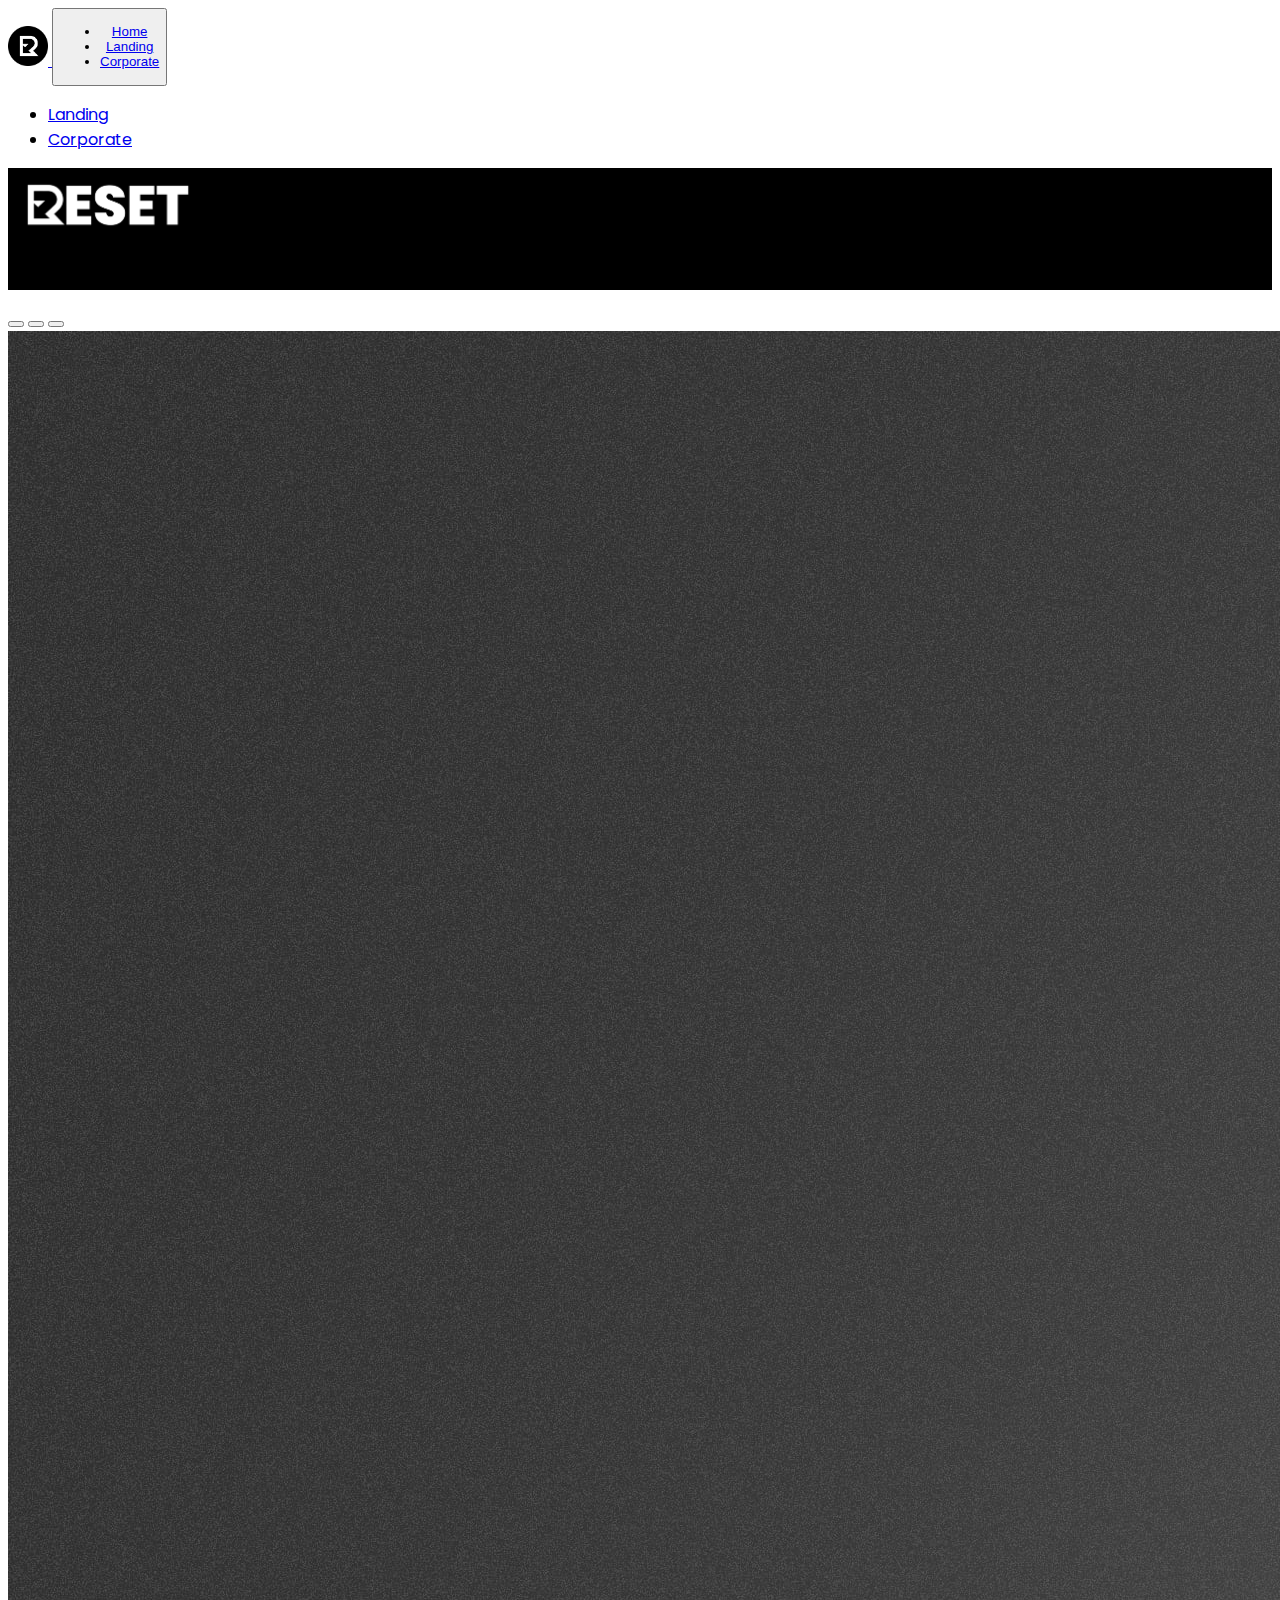
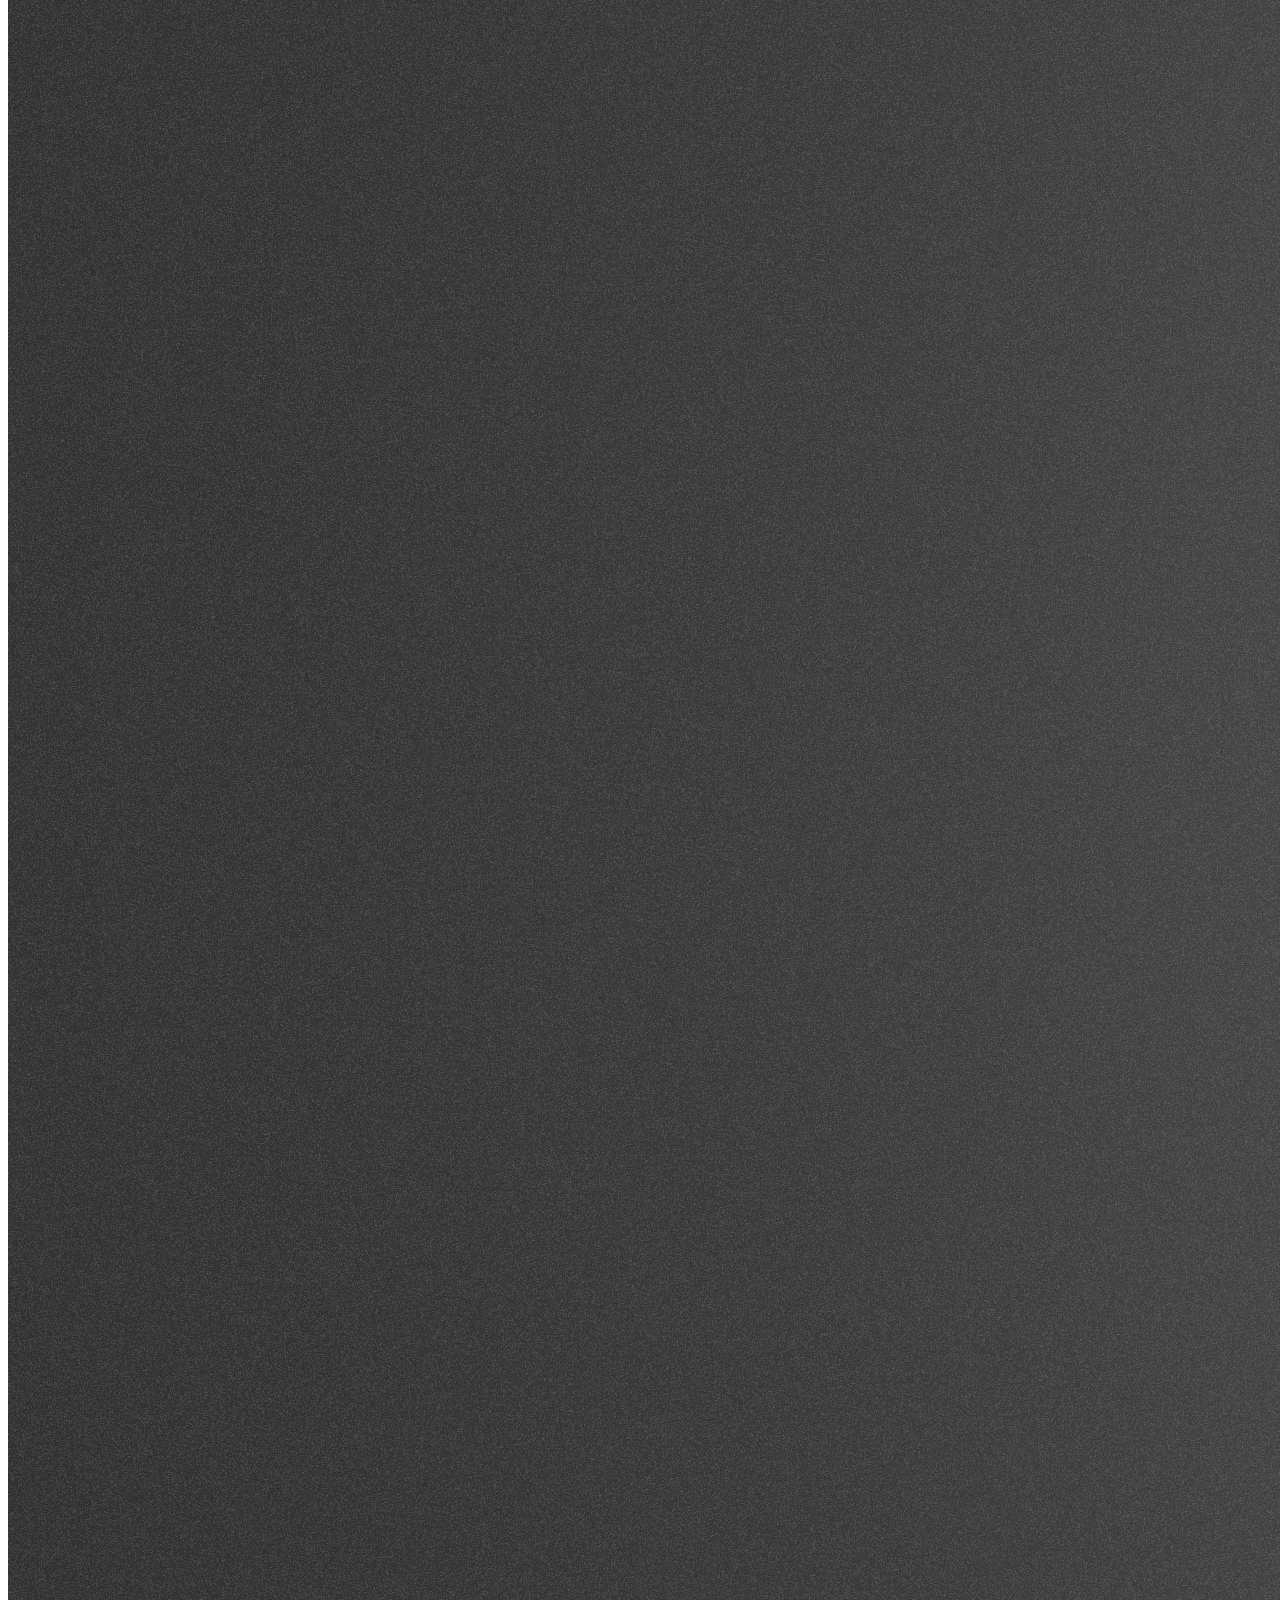
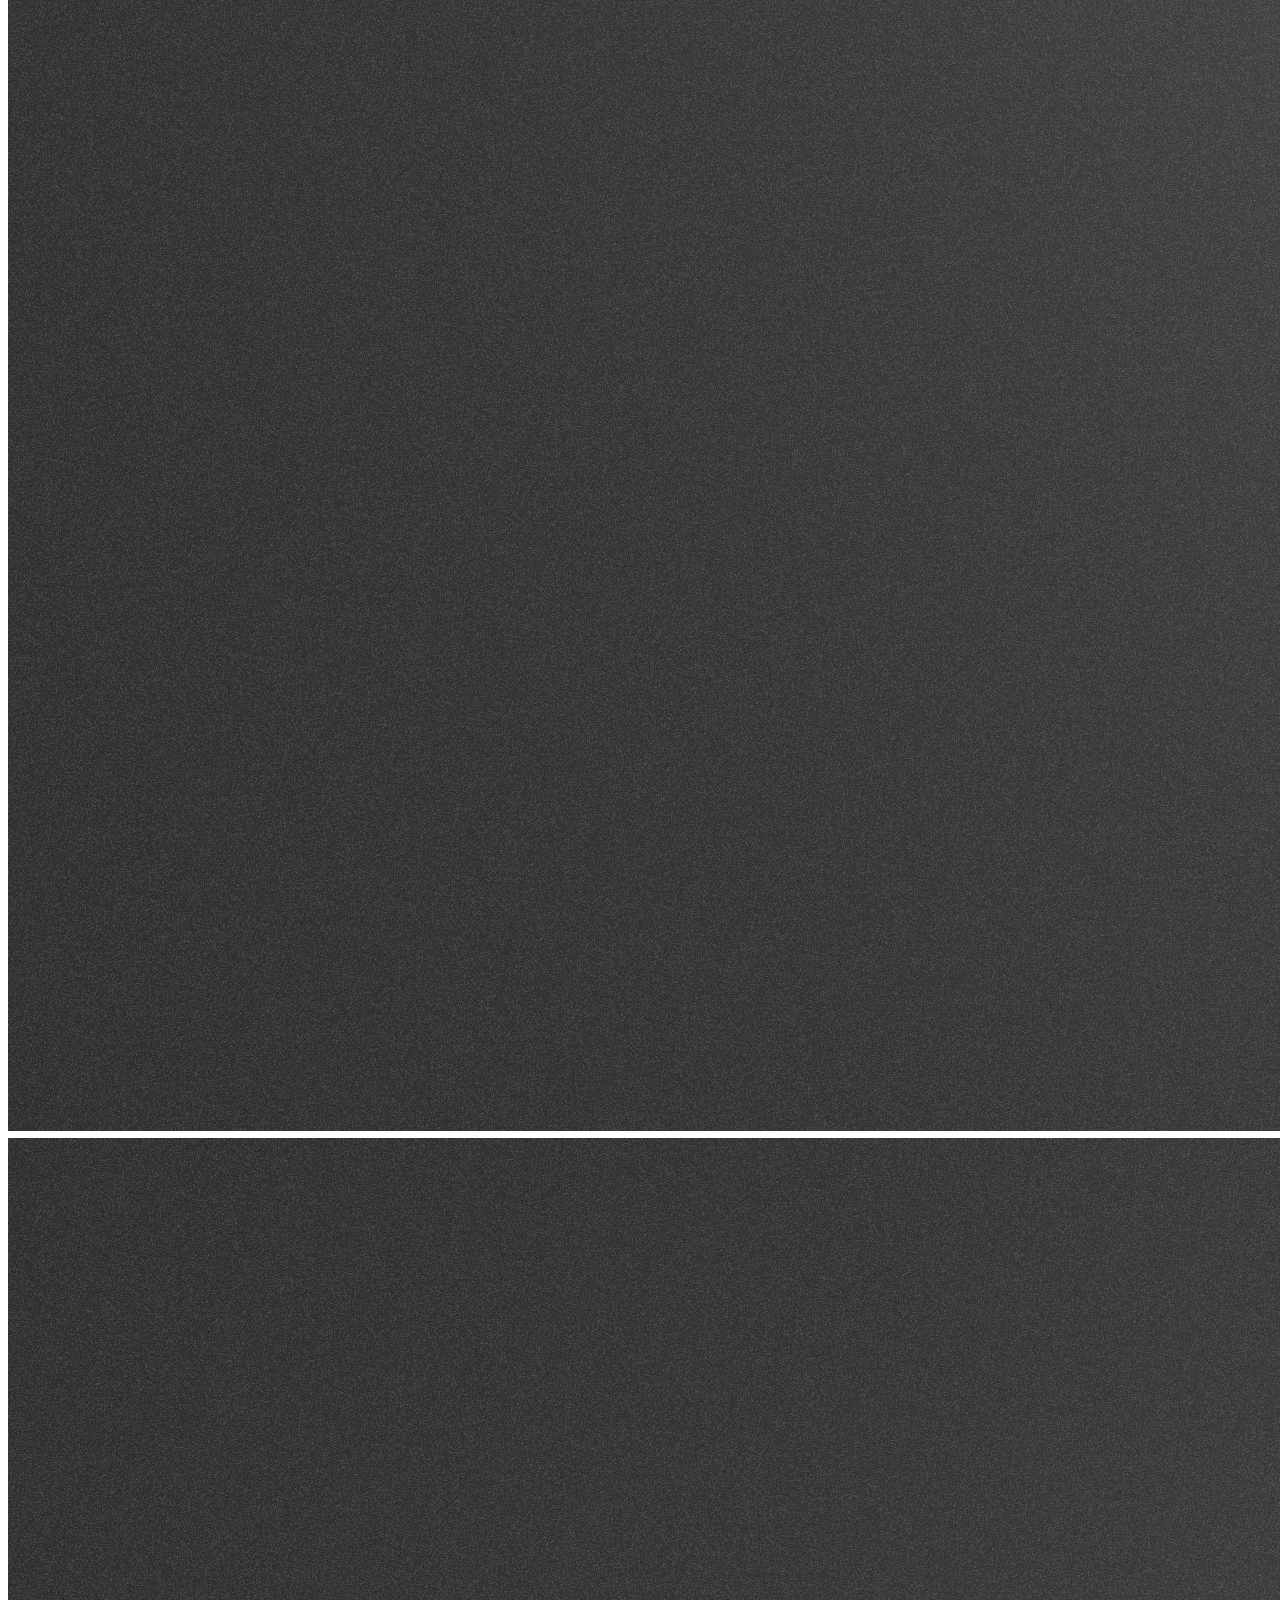
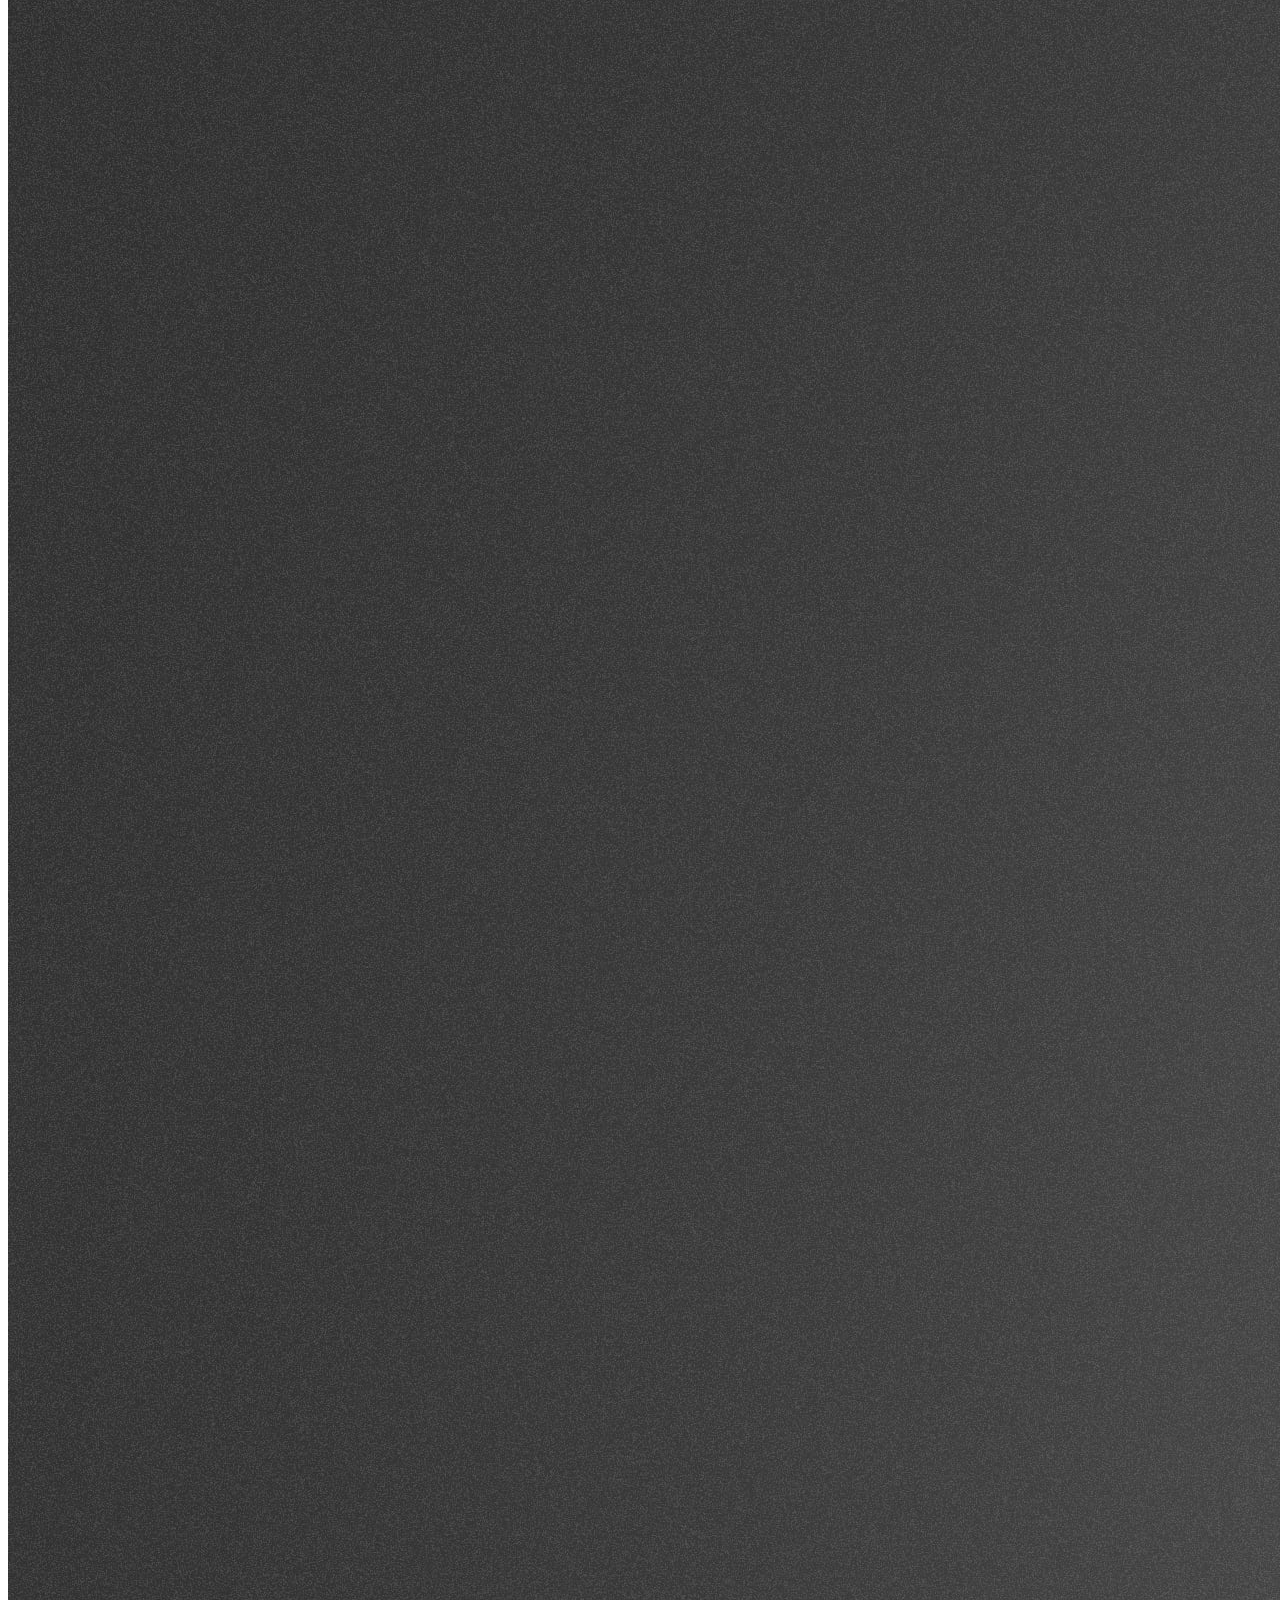
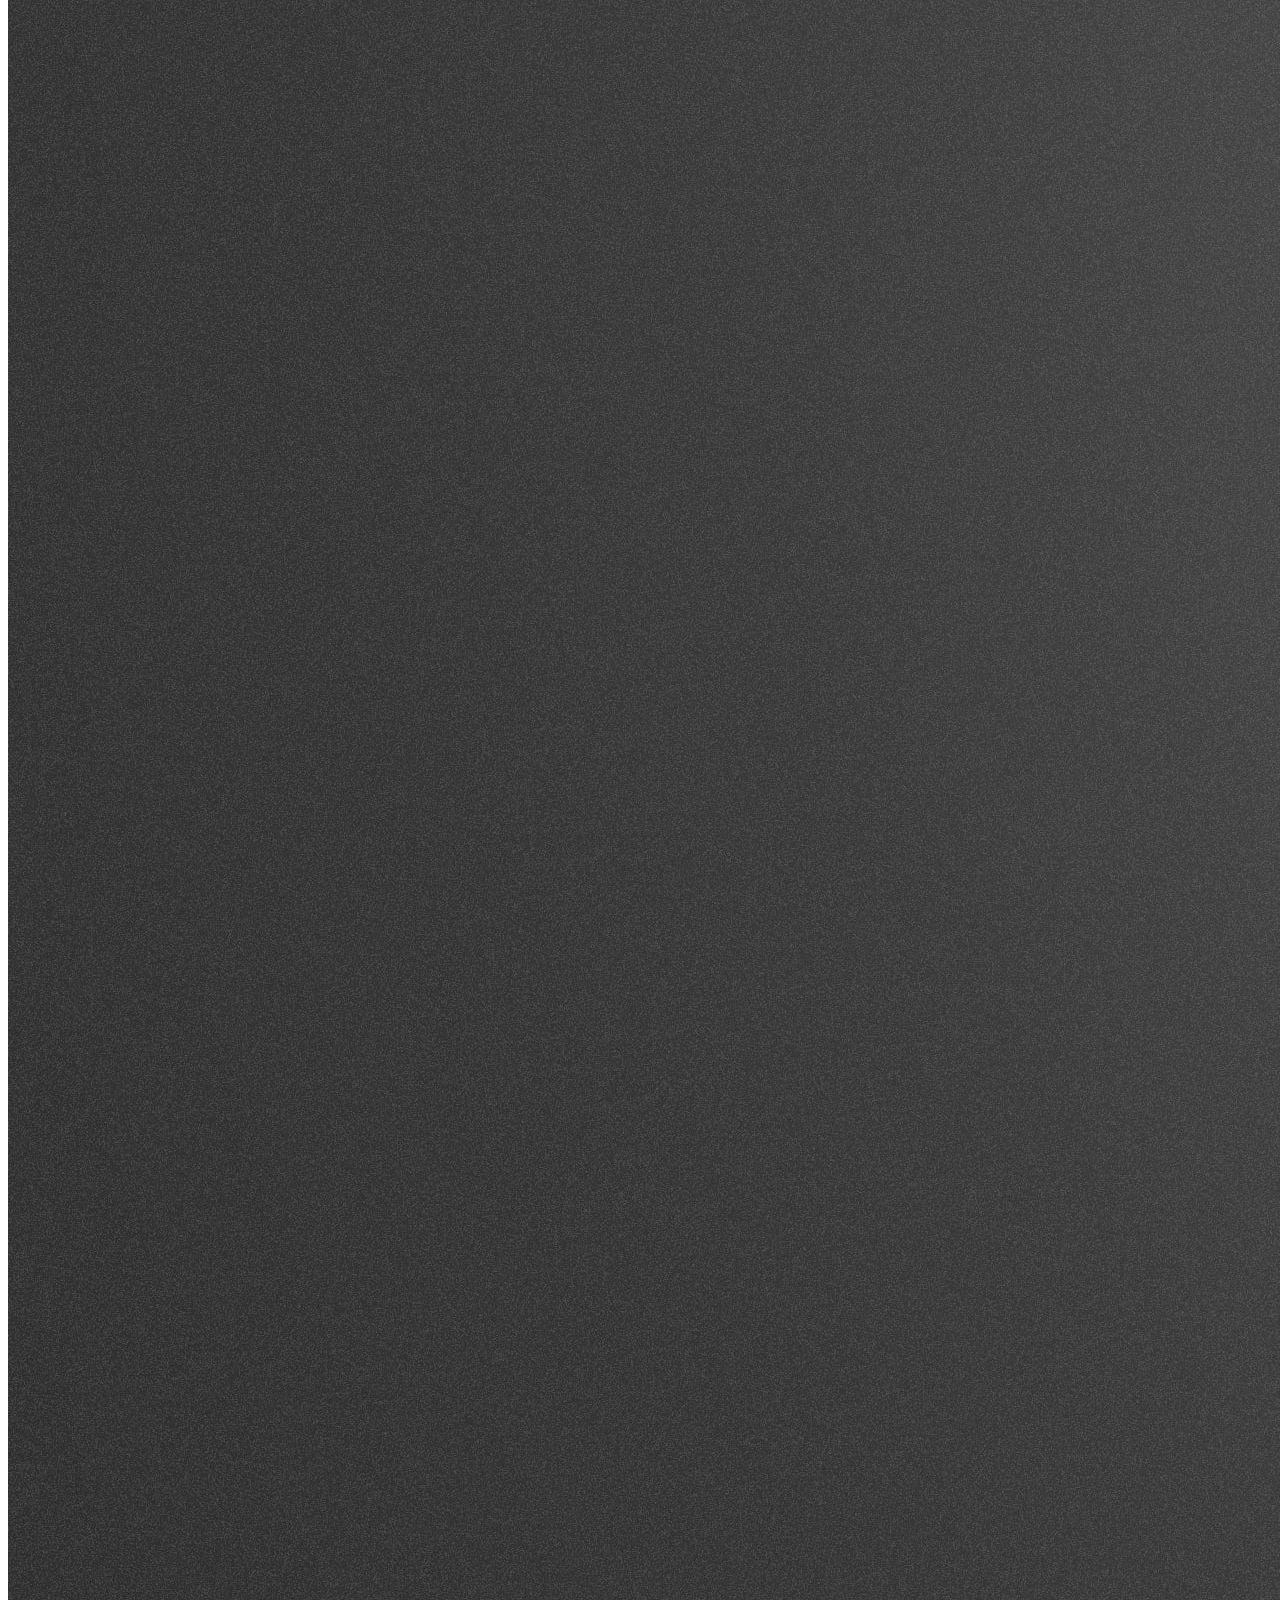
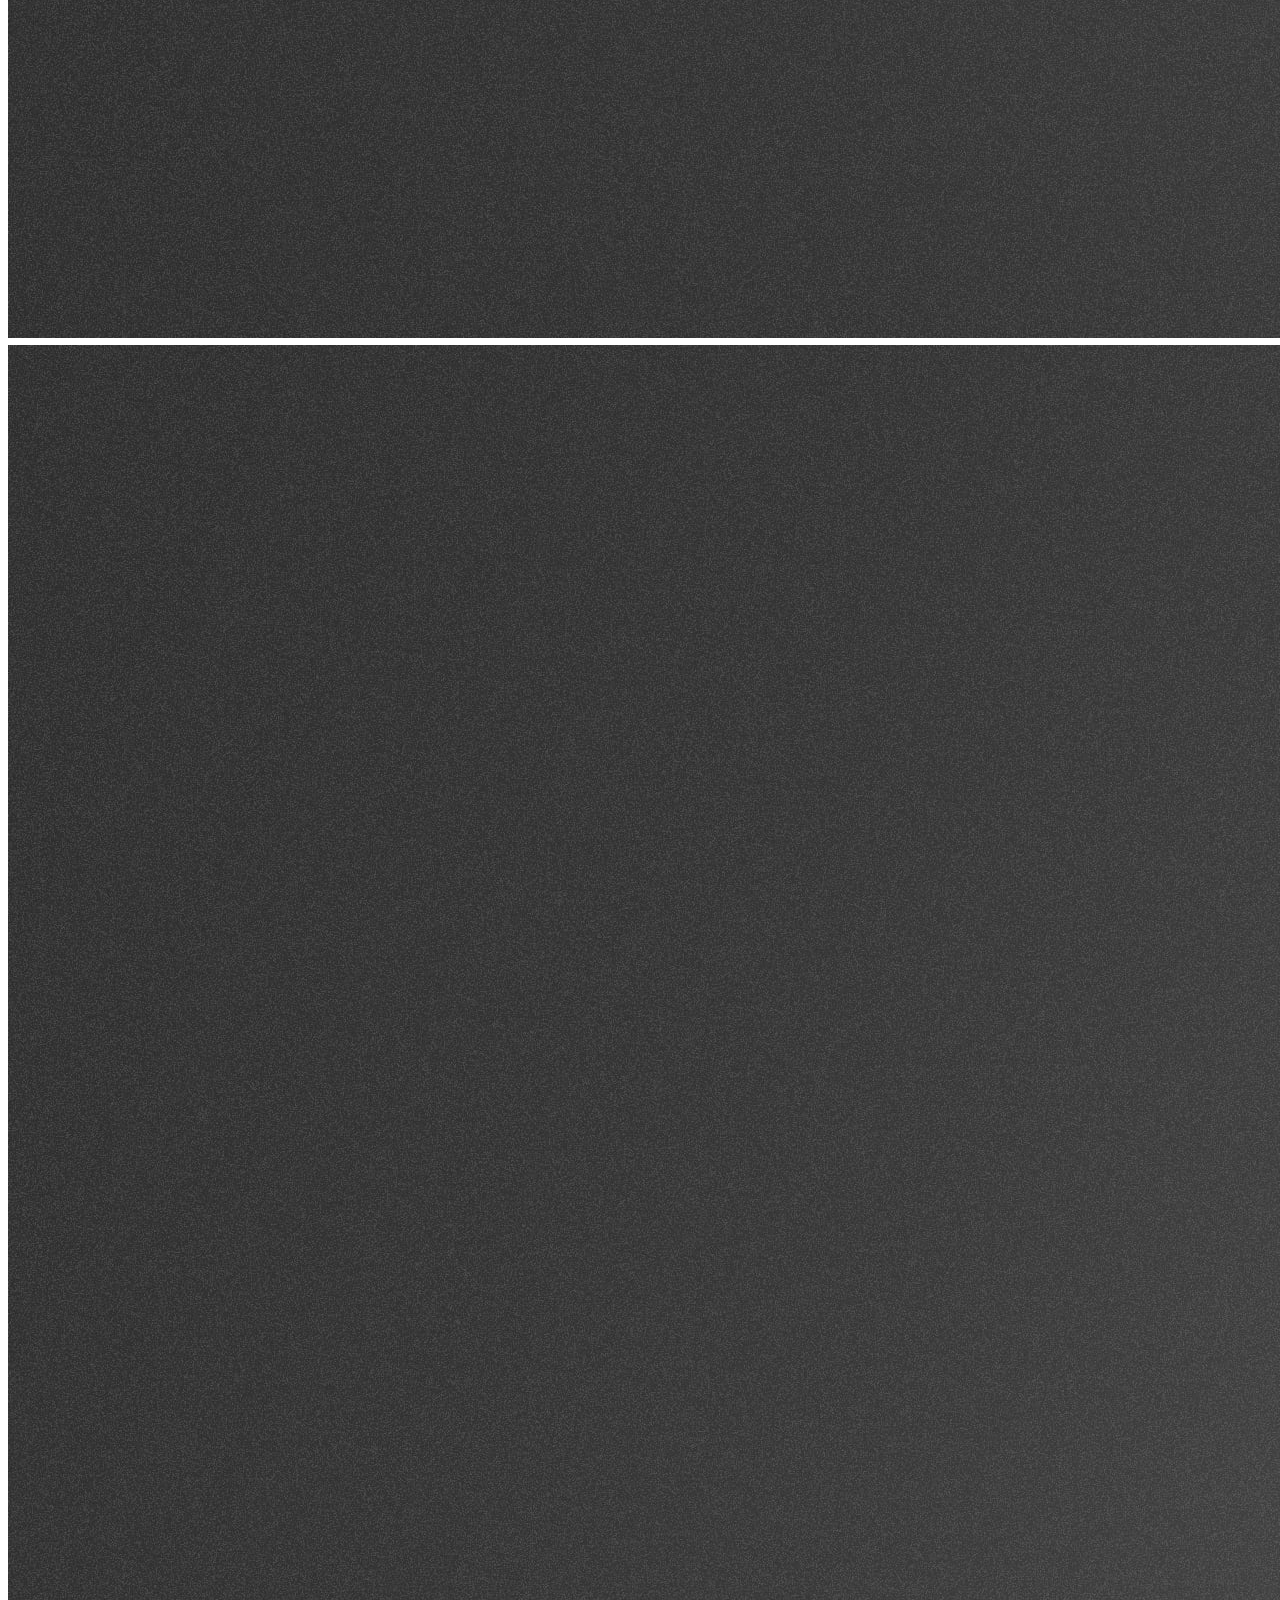
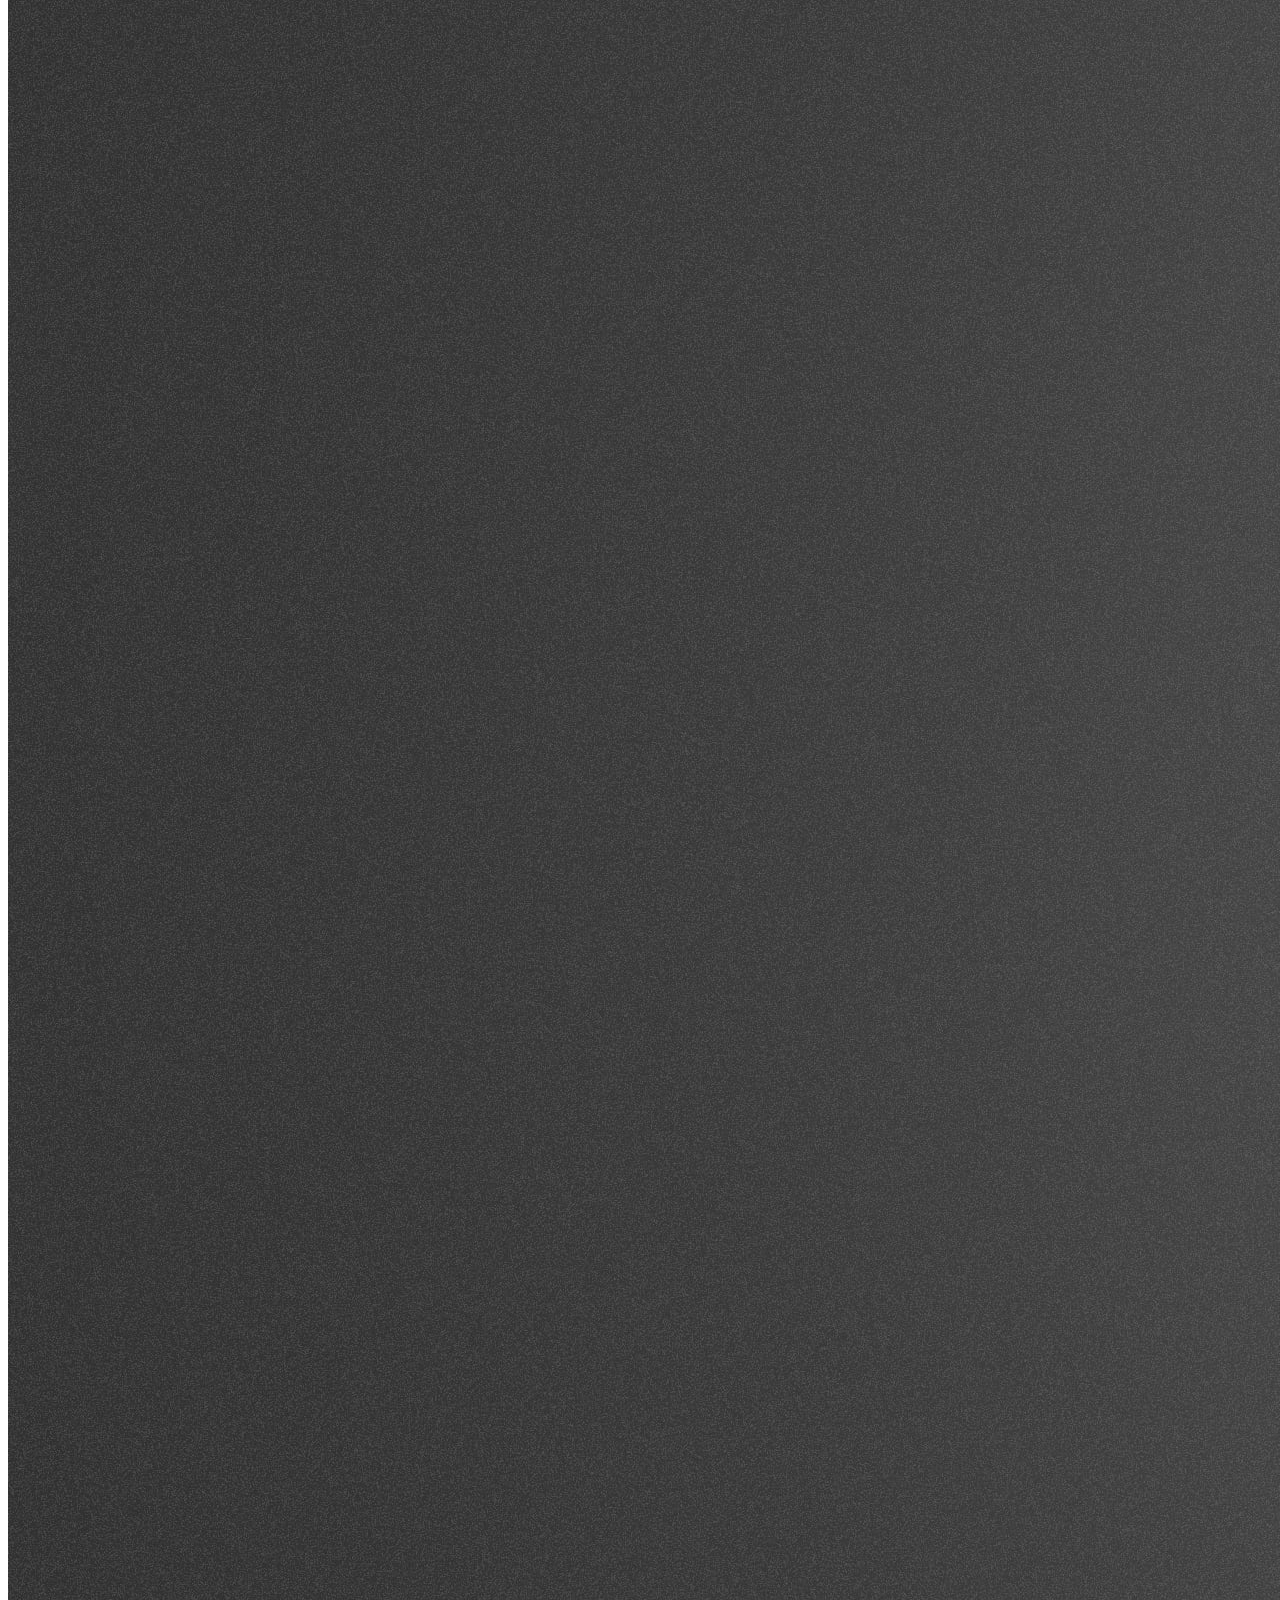
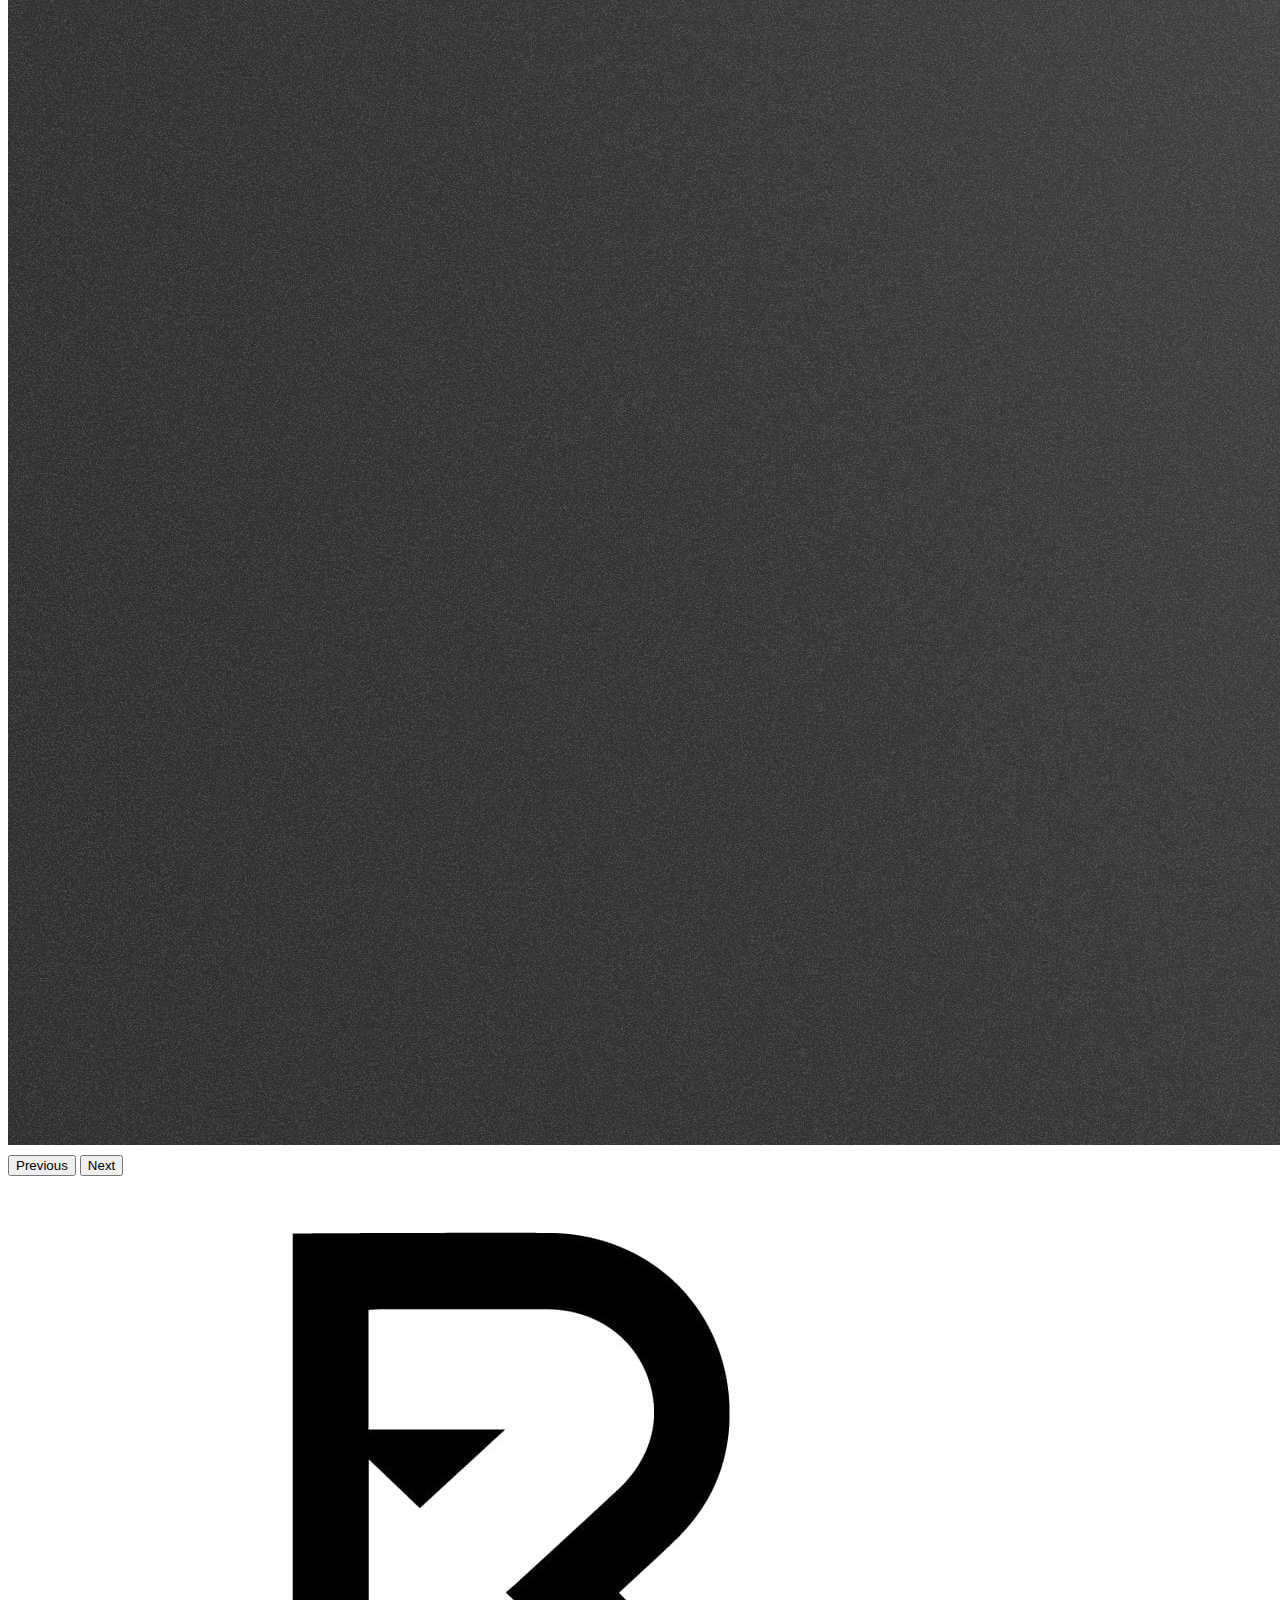
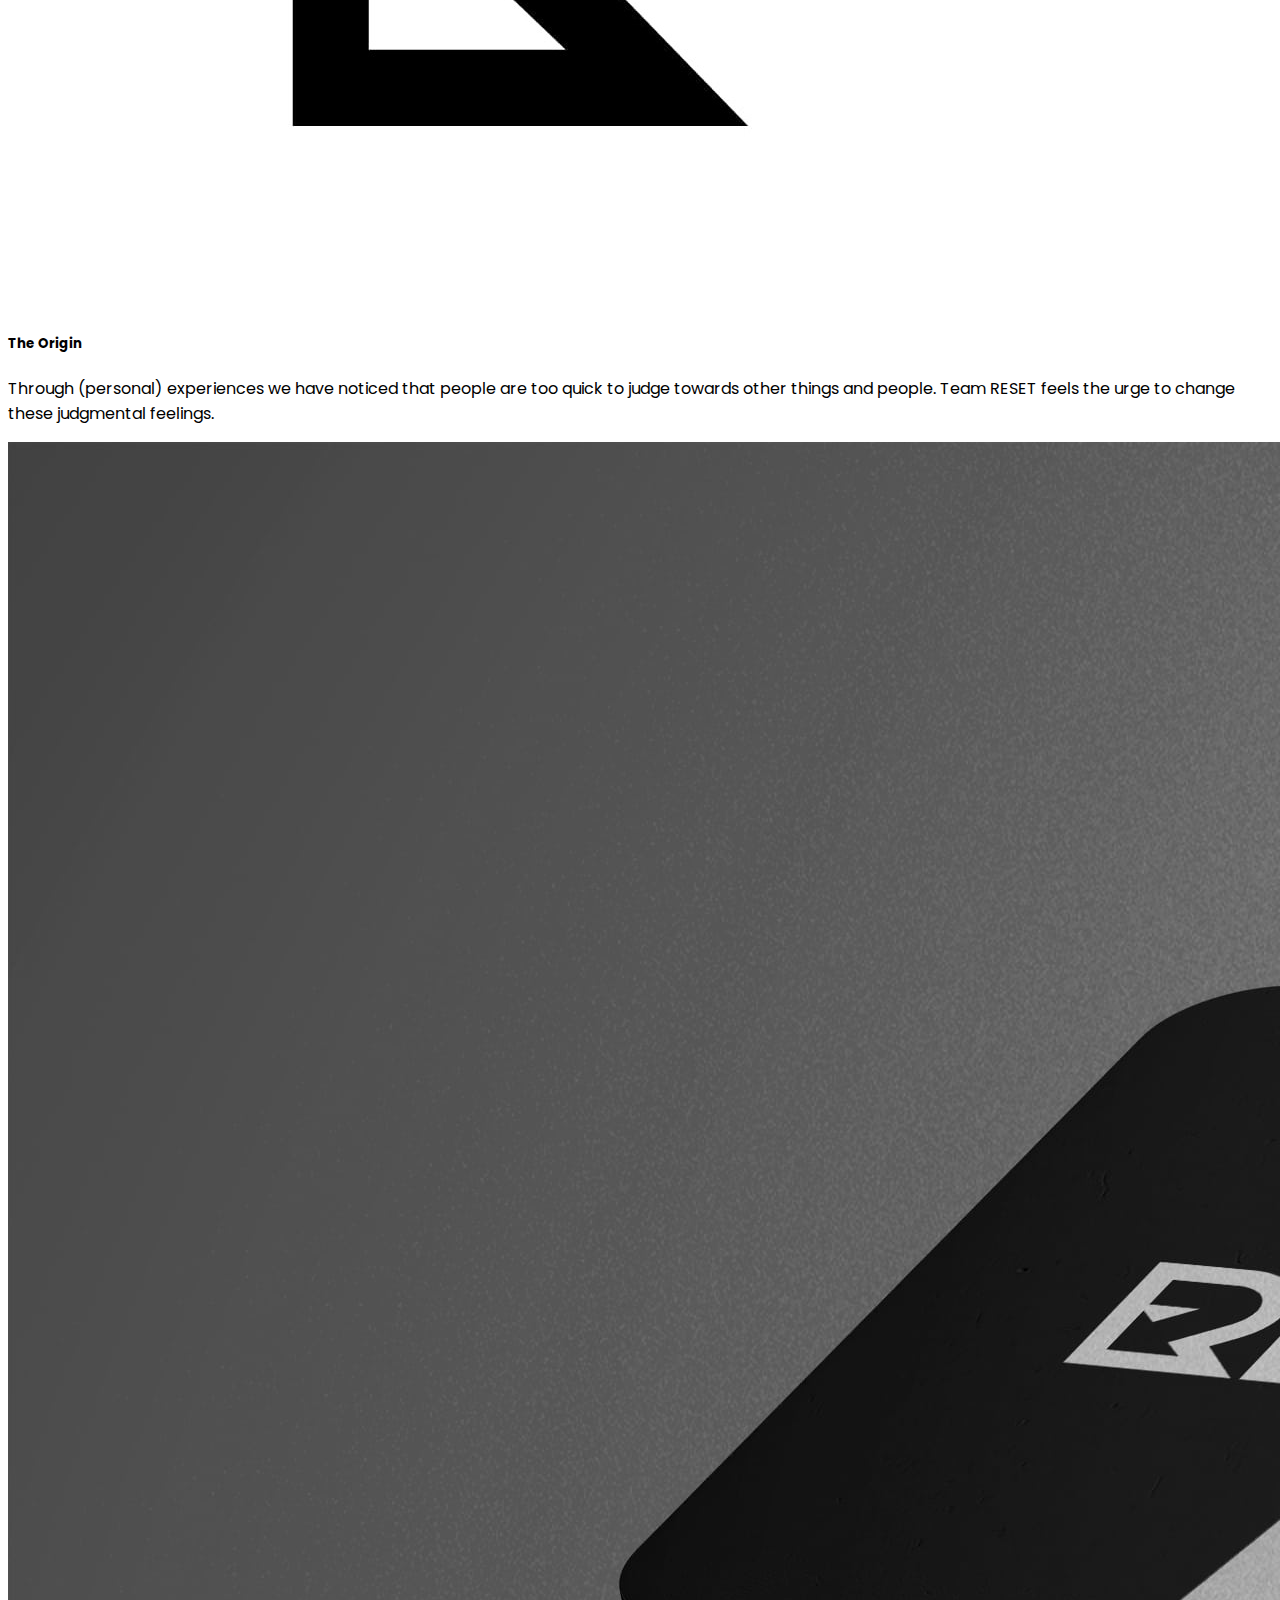
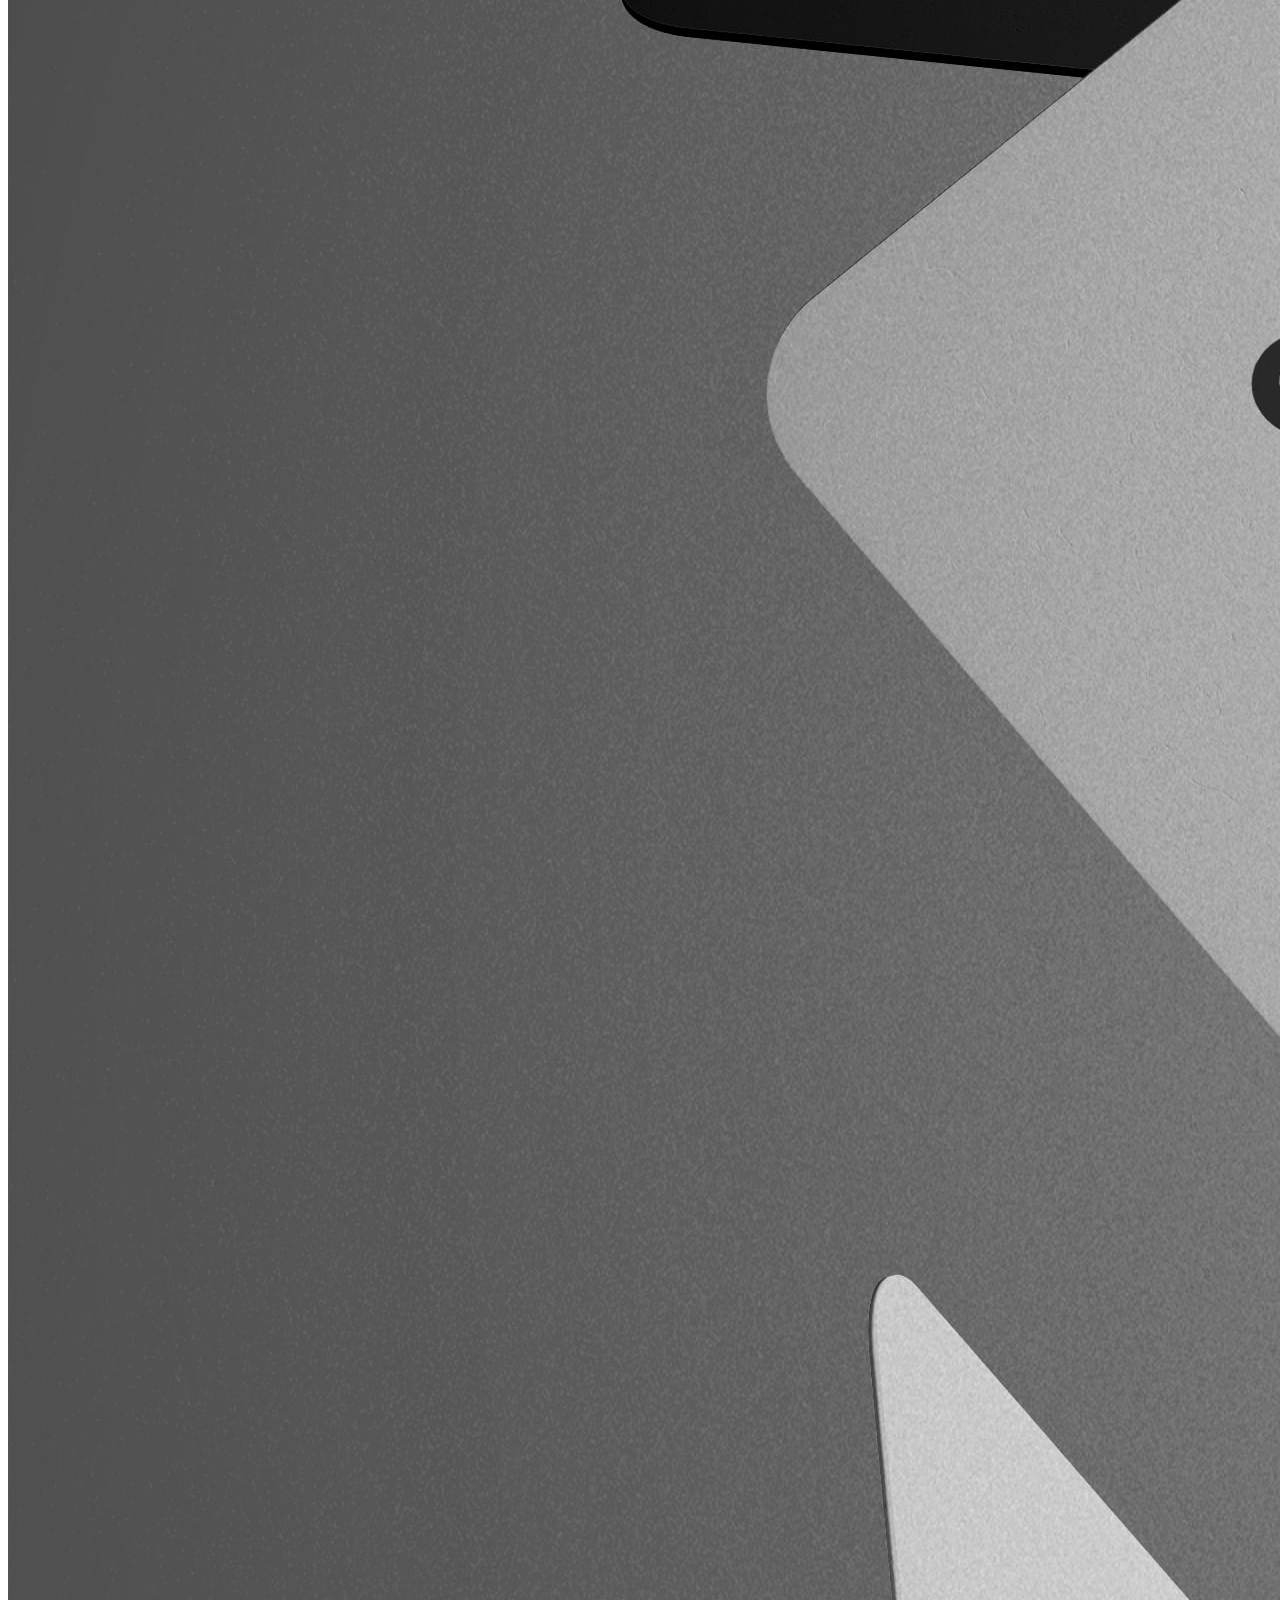
==== index.html @ 362de571 "index update" ====
<!doctype html>
<html lang="en">
  <head>
    <meta charset="utf-8">
    <meta name="viewport" content="width=device-width, initial-scale=1">

    <!-- Bootstrap CSS -->
    <link href="https://cdn.jsdelivr.net/npm/bootstrap@5.1.1/dist/css/bootstrap.min.css" rel="stylesheet" integrity="sha384-F3w7mX95PdgyTmZZMECAngseQB83DfGTowi0iMjiWaeVhAn4FJkqJByhZMI3AhiU" crossorigin="anonymous">

    <!-- Own Styles -->
    <link rel="stylesheet" href="css/styles.css">

    <!-- Bootstrap Javascript -->
    <script src="https://cdn.jsdelivr.net/npm/bootstrap@5.1.1/dist/js/bootstrap.bundle.min.js" integrity="sha384-/bQdsTh/da6pkI1MST/rWKFNjaCP5gBSY4sEBT38Q/9RBh9AH40zEOg7Hlq2THRZ" crossorigin="anonymous"></script>

    <title>Bootstrap Base Template</title>
  </head>
  <body>

    <!-- Navigation bar, adapted from https://getbootstrap.com/docs/5.1/components/navbar/ -->
    <nav class="navbar navbar-expand-lg navbar-light">
      <div class="container-fluid">
        <a class="navbar-brand" href="#">
          <img src="images/RESET_Logo_Beeldmerk_BLACK.jpg" width="40" alt="RESET">
		        </a>
		   <button class="navbar-toggler" type="button" data-bs-toggle="collapse" data-bs-target="#navbarSupportedContent" aria-controls="navbarSupportedContent" aria-expanded="false" aria-label="Toggle navigation">
          <span class="navbar-toggler-icon"></span>
			   <ul class="navbar-nav me-auto mb-2 mb-lg-0">
            <li class="nav-item">
              <a class="nav-link active" aria-current="page" href="#">Home</a>
            </li>
            <li class="nav-item">
              <a class="nav-link" href="#">Landing</a>
            </li>
            
            <li class="nav-item">
              <a class="nav-link" href="corporate.html">Corporate</a>
            </li>
          </ul>
        </button>
               <div class="collapse navbar-collapse" id="navbarSupportedContent">
          <ul class="navbar-nav me-auto mb-2 mb-lg-0">
            <li class="nav-item">
				 <a class="nav-link" href="landing.html">Landing</a>
                                     </li>
            <li class="nav-item">
              <a class="nav-link" href="corporate.html">Corporate</a>
            </li>
          </ul>
        </div>
      </div>
    </nav>
    <!-- End of navigation bar -->


    <!-- Start of section adapted from https://getbootstrap.com/docs/5.1/examples/album/ -->
    <header class="py-2 py-md-4 py-lg-5 text-center container-fluid bg-gradient text-light">
      <div class="row">
        <div class="col-md-8 col-lg-6 mx-auto">
			 <img src="images/WhiteLogoNoBackground.png" width="200" alt="RESET">
                  <p class="lead">Verstand op nul</p>
        </div>
      </div>
    </header>
    <!-- End of hero section -->

    <!-- Start of carrousel, adapted from https://getbootstrap.com/docs/5.1/components/carousel/ -->
    <section class="container-fluid p-0">
      <div id="myCarousel" class="carousel slide" data-bs-ride="carousel">
        <div class="carousel-indicators">
          <button type="button" data-bs-target="#myCarousel" data-bs-slide-to="0" class="active" aria-current="true" aria-label="Slide 1"></button>
          <button type="button" data-bs-target="#myCarousel" data-bs-slide-to="1" aria-label="Slide 2"></button>
          <button type="button" data-bs-target="#myCarousel" data-bs-slide-to="2" aria-label="Slide 3"></button>
        </div>
        <div class="carousel-inner">
          <div class="carousel-item active">
            <img src="images/RESET_Mockup_HopOpen.jpg" class="d-block mx-auto w-100" alt="HopOpen">
                      </div>
          <div class="carousel-item">
            <img src="images/RESET_Mockup_NietKijken.jpg" class="d-block mx-auto w-100" alt="NIETKIJKEN">
                     </div>
          <div class="carousel-item">
            <img src="images/RESET_Mockup_OpenGaan.jpg" class="d-block mx-auto w-100" alt="OpenGaan">
                   </div>
        </div>
        <button class="carousel-control-prev" type="button" data-bs-target="#myCarousel" data-bs-slide="prev">
          <span class="carousel-control-prev-icon" aria-hidden="true"></span>
          <span class="visually-hidden">Previous</span>
        </button>
        <button class="carousel-control-next" type="button" data-bs-target="#myCarousel" data-bs-slide="next">
          <span class="carousel-control-next-icon" aria-hidden="true"></span>
          <span class="visually-hidden">Next</span>
        </button>
      </div>
    </section>
    <!-- End of carrousel -->

    <!-- A grid with cards
      Learn about grids at: https://getbootstrap.com/docs/5.1/layout/grid/
      Learn about cards at: https://getbootstrap.com/docs/5.1/components/card/
    -->
    <main class="container py-4">
      <div class="row g-3 justify-content-evenly">

        <!-- Card #1 -->
        <div class="col-sm-6 col-lg-4 col-xl-3">
          <div class="card shadow h-100">
            <img class="img-fluid" src="images/LOGOSMALL.jpg" alt="LOGO">
            <div class="card-body">
              <h5 class="fw-bold">The Origin&nbsp;</h5>
              <p class="card-text">Through (personal) experiences we have noticed that people are too quick to judge towards other things and people. Team RESET feels the urge to change these judgmental feelings.&nbsp;</p>
            </div>
            <div class="card-footer p-2 text-end bg-black">
                         </div>
          </div>
        </div>

        <!-- Card #2 -->
        <div class="col-sm-6 col-lg-4 col-xl-3">
          <div class="card shadow h-100">
            <img class="img-fluid" src="images/RESET_Mockup_Coasters.jpg" alt="Coasters">
            <div class="card-body">
              <h5 class="fw-bold">Brand Vision</h5>
              <p class="card-text">In a world where we judge people on their looks, we believe that if you drop your guards and open up, only then you will get a true sense of the darkest sides of humans.</p>
            </div>
            <div class="card-footer p-2 text-end bg-black">
                          </div>
          </div>
        </div>

        <!-- Card #3 -->
        <div class="col-sm-6 col-lg-4 col-xl-3">
          <div class="card shadow h-100">
            <img class="img-fluid" src="images/driebier2.jpg" alt="ThreeBeer">
            <div class="card-body">
              <h5 class="fw-bold">Brand Values&nbsp;</h5>
              <p class="card-text">Acceptance, equality, fairness &amp; simplicity</p>
            </div>
            <div class="card-footer p-2 text-end bg-black">
                          </div>
          </div>
        </div>

        <!-- Card #4 -->
        <div class="col-sm-6 col-lg-4 col-xl-3">
          <div class="card shadow h-100">
            <img class="img-fluid" src="images/steve4.jpg" alt="">
            <div class="card-body">
              <h5 class="fw-bold">Persona</h5>
              <p class="card-text">Our ideal customer is Steve. </p>
              <p class="card-text">Steve is a single, centre-left oriented,&nbsp; &nbsp;22 year old male. He has a Germanic ethnicity and is based in the Netherlands.&nbsp; &nbsp; &nbsp; &nbsp; &nbsp; &nbsp;</p>
              <p class="card-text">As an University student, Steve has a side job. Therefore he wants quality for the money that he earns.&nbsp;</p>
              <p class="card-text">&nbsp;He like to socialize, going out and hanging out. He is a true beer enthusiast and likes totry stuff and not stick to the same products.&nbsp;Steve also likes nicely designed stuff and simplicity</p>
            </div>
            <div class="card-footer p-2 text-end bg-black">
                         </div>
          </div>
        </div>
      </div>
    </main>
    <!-- End of the grid with cards -->

    <!-- A footer with socials -->
    <footer class="shadow-lg mt-5 py-4 bg-body">
      <div class="container d-flex justify-content-between align-items-center">
        <p>
          © 2022 — RESET.nl
        </p>
        <ul class="list-unstyled d-flex align-items-center opacity-75">
                   <li>
            <a href="https://www.instagram.com/Reset.nl/" target="_blank">
              <img class="m-2" src="images/instagram.svg" alt="Follow us on Instagram" width="26">
            </a>
          </li>
        </ul>
      </div>
    </footer>
    <!-- End of the grid -->

  </body>
</html>
---- css/styles.css ----
/* Importing a Google Font */

@import url('https://fonts.googleapis.com/css2?family=Poppins:wght@200;800;900&display=swap');
/* Changing the main font and background colour */

body {
	font-family: 'Poppins', sans-serif;
	background-color: #ffffff;
}

/* Changing the background colour for the header */

header {
	background-color: #000000;
}

/* Changing the background color for the navigation bar */

.navbar {
	background-color: #ffffff;
}

/* Effect on social media buttons */

footer a:hover {
	opacity: .5;
}
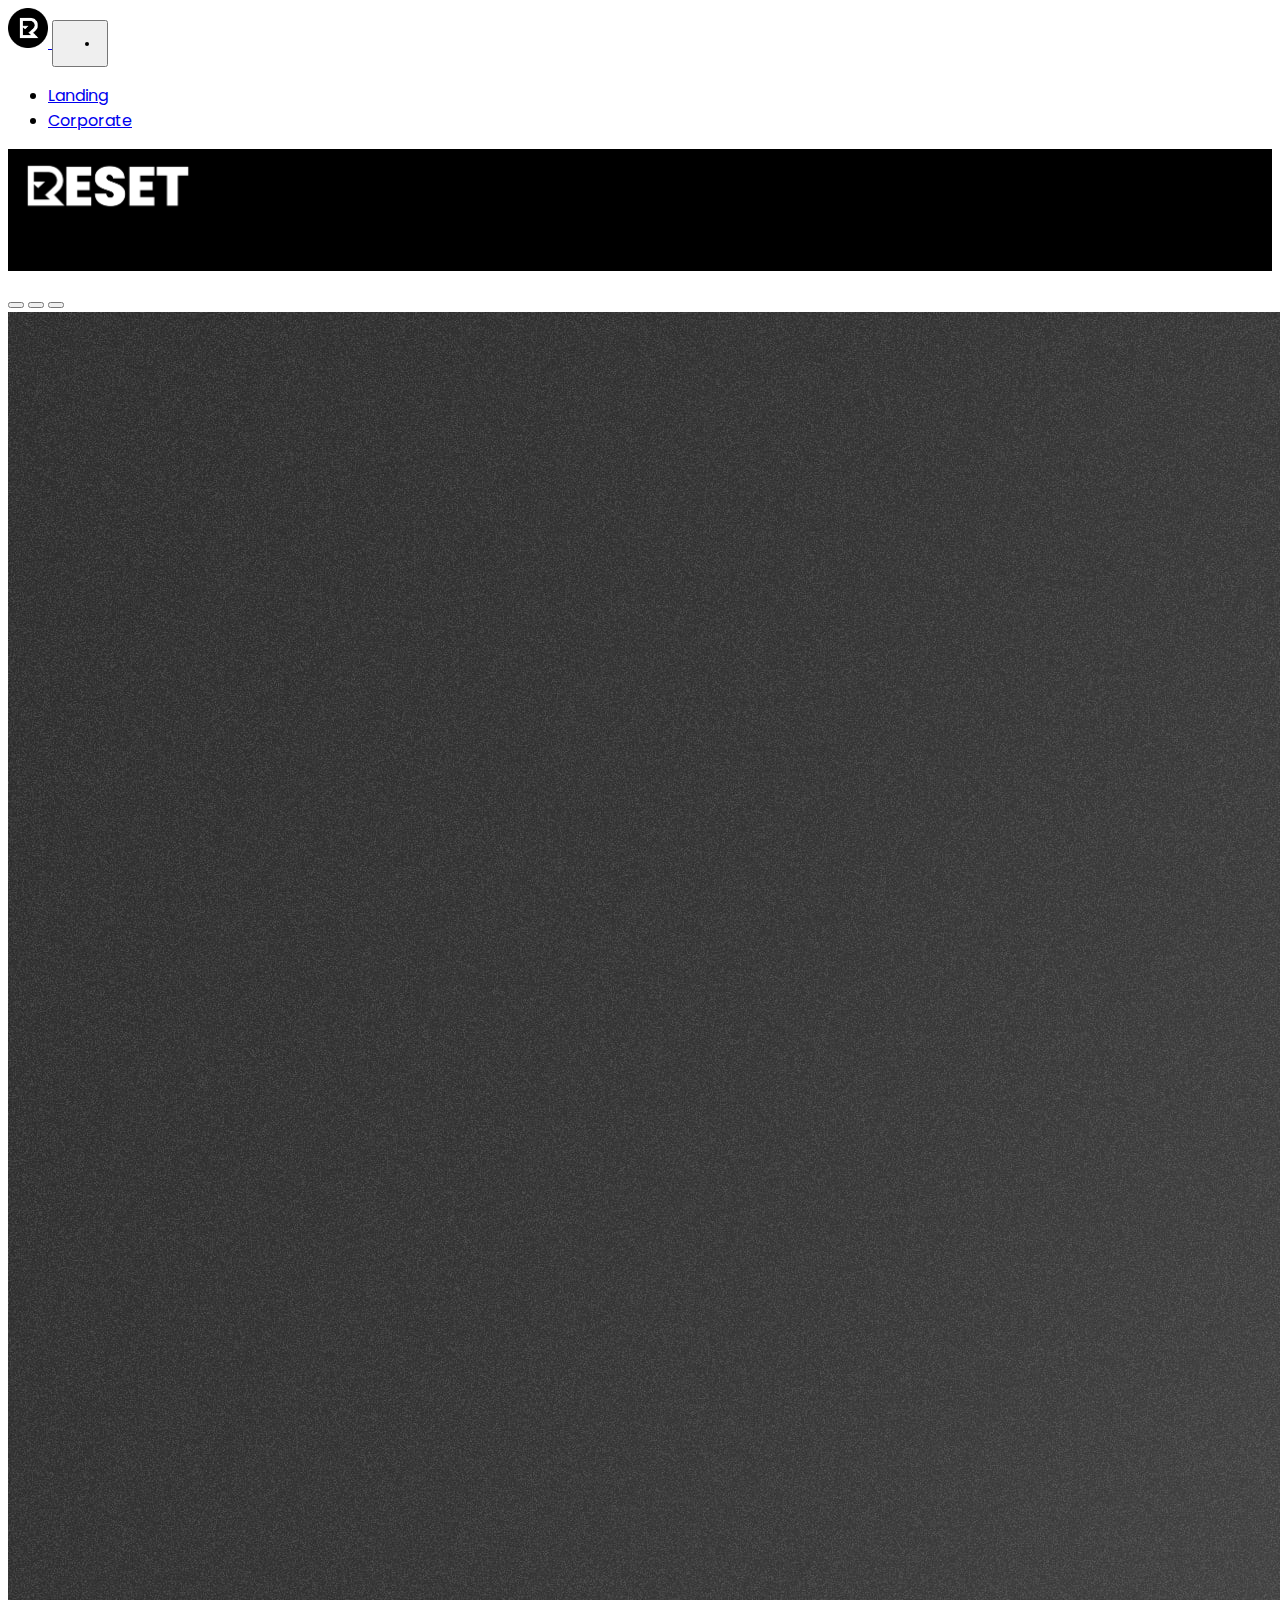
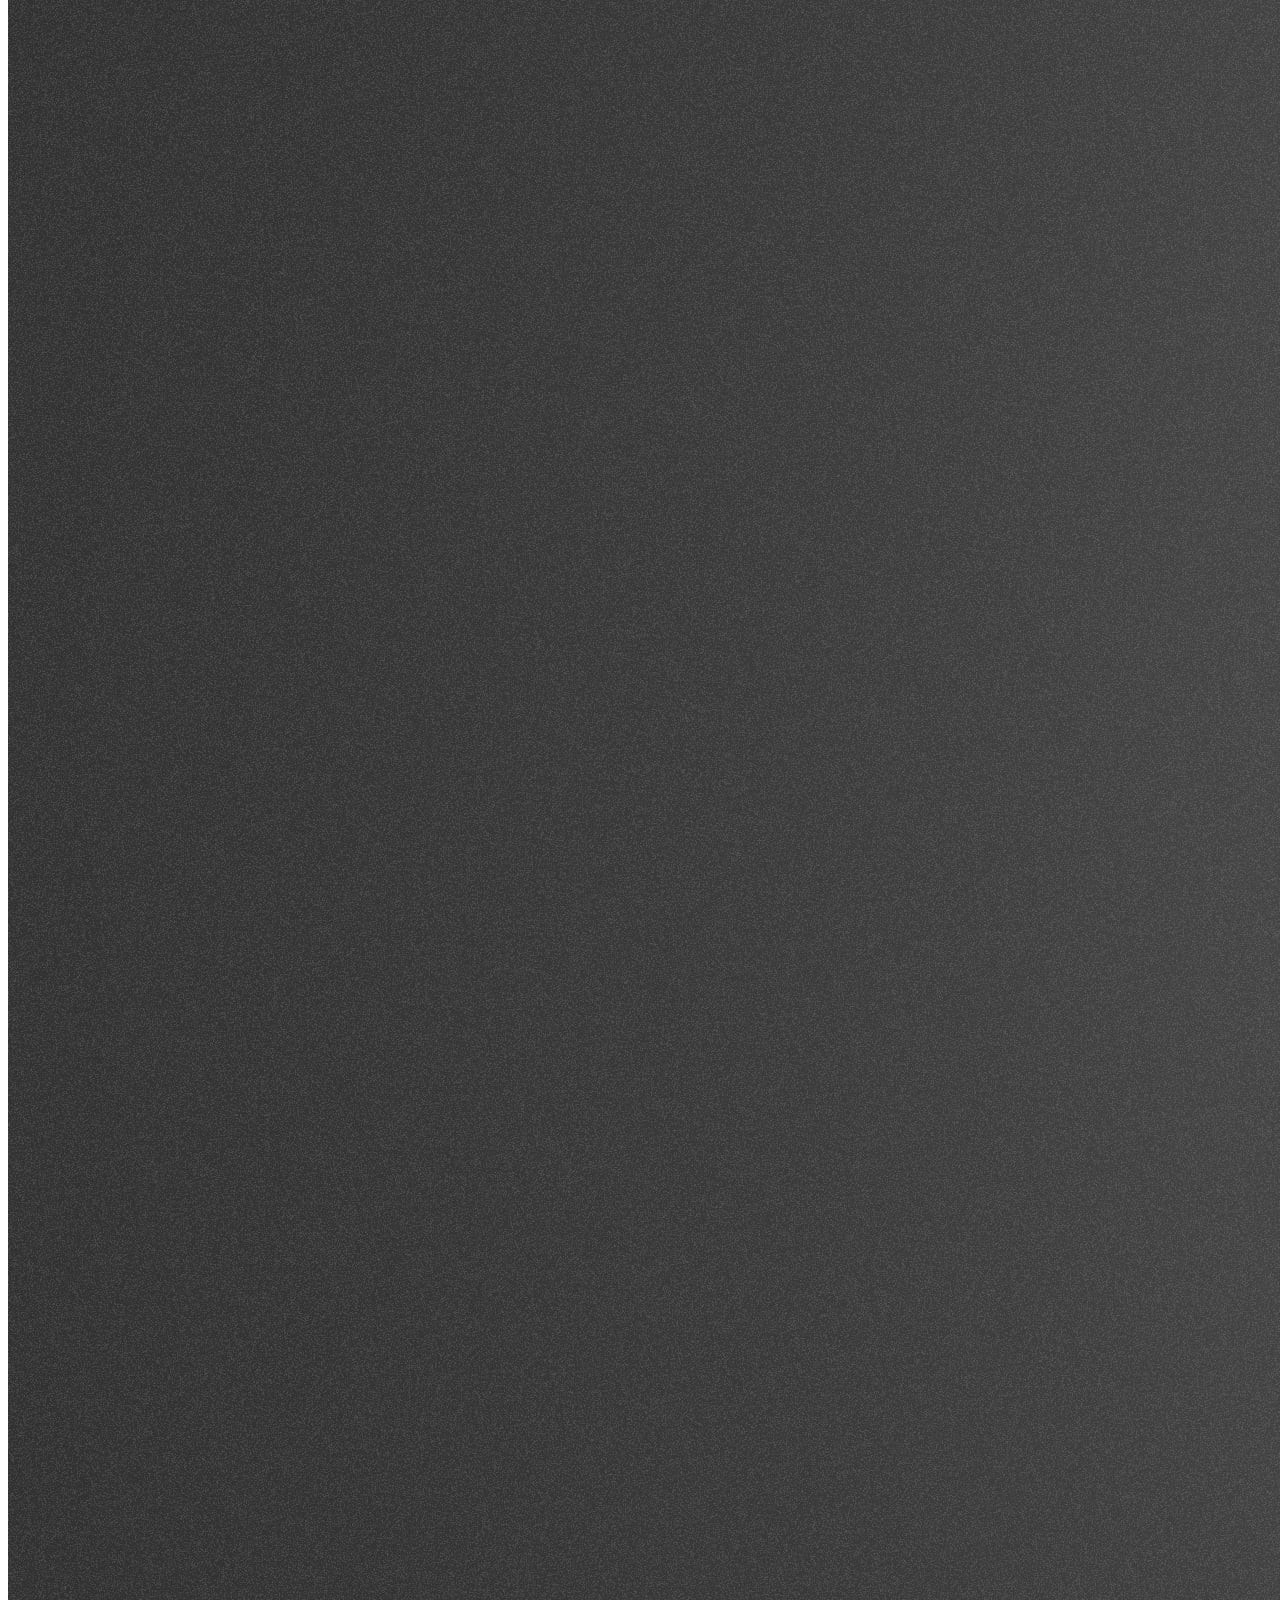
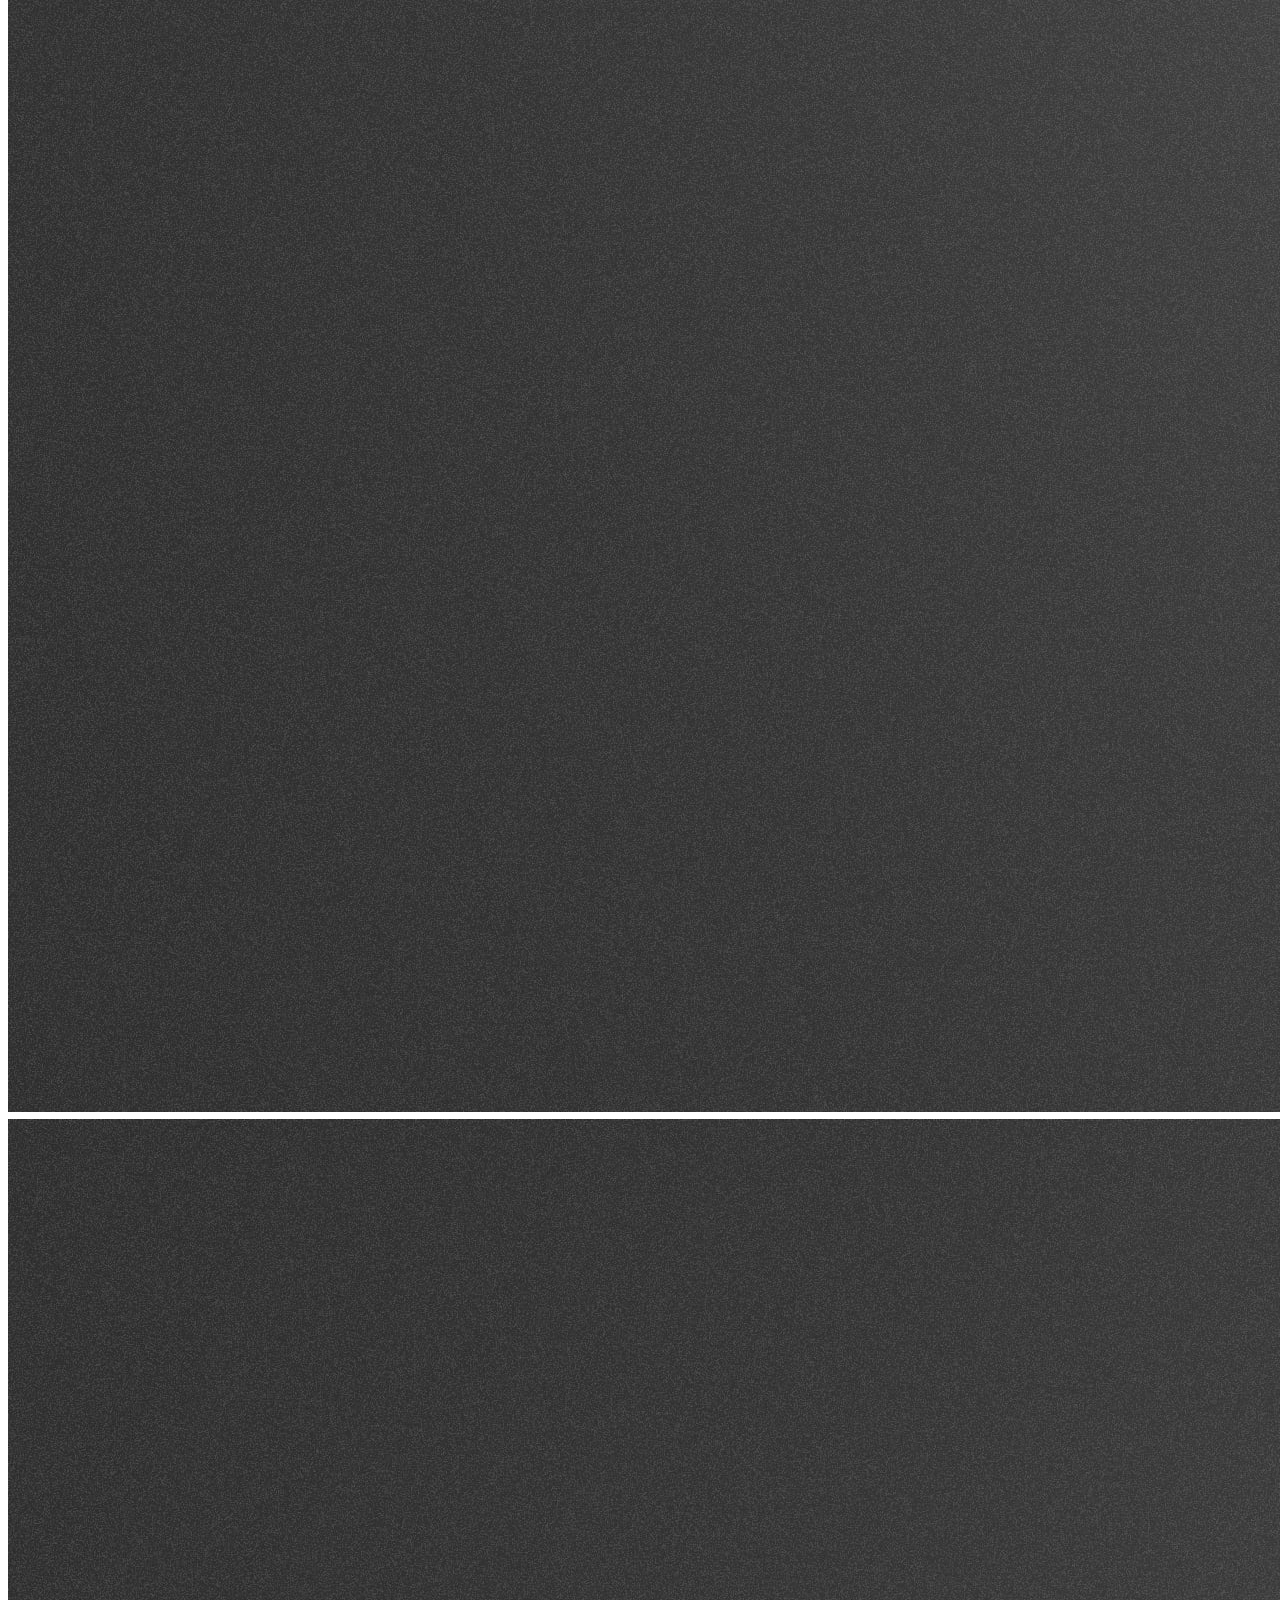
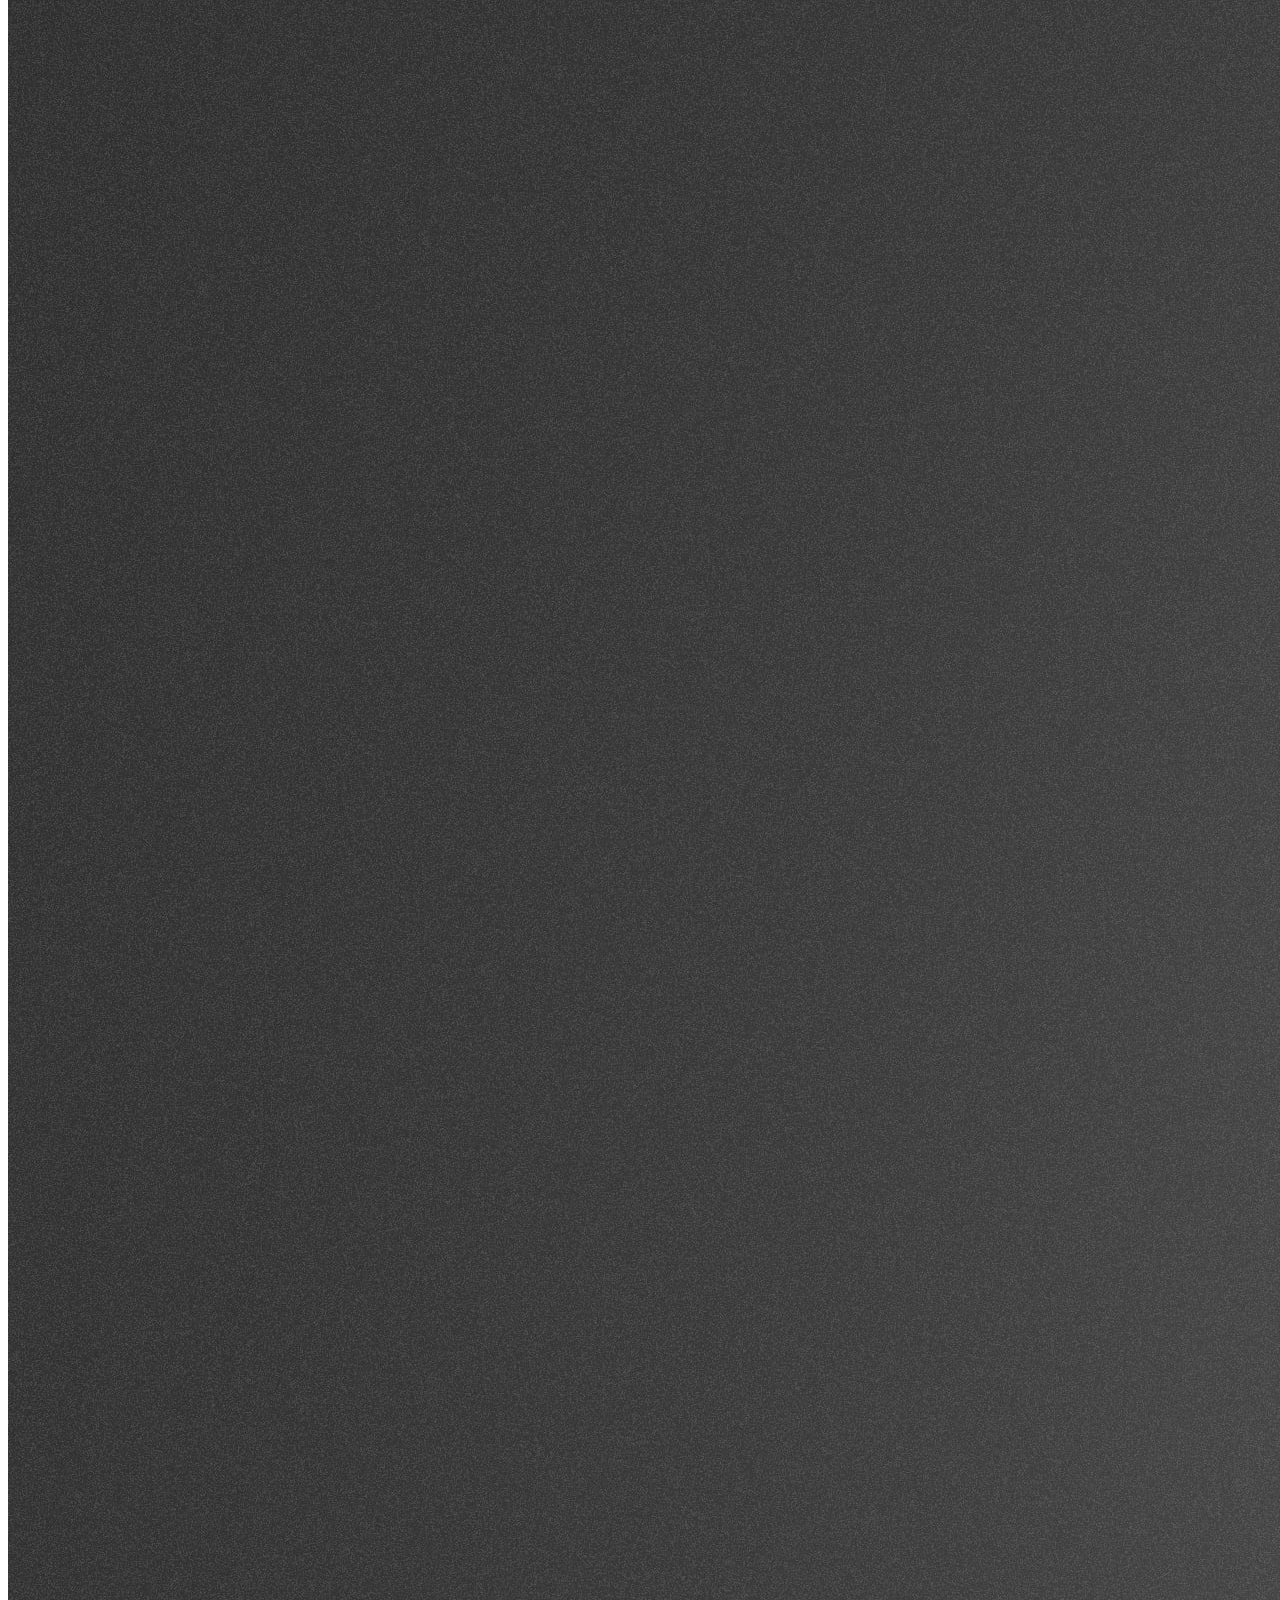
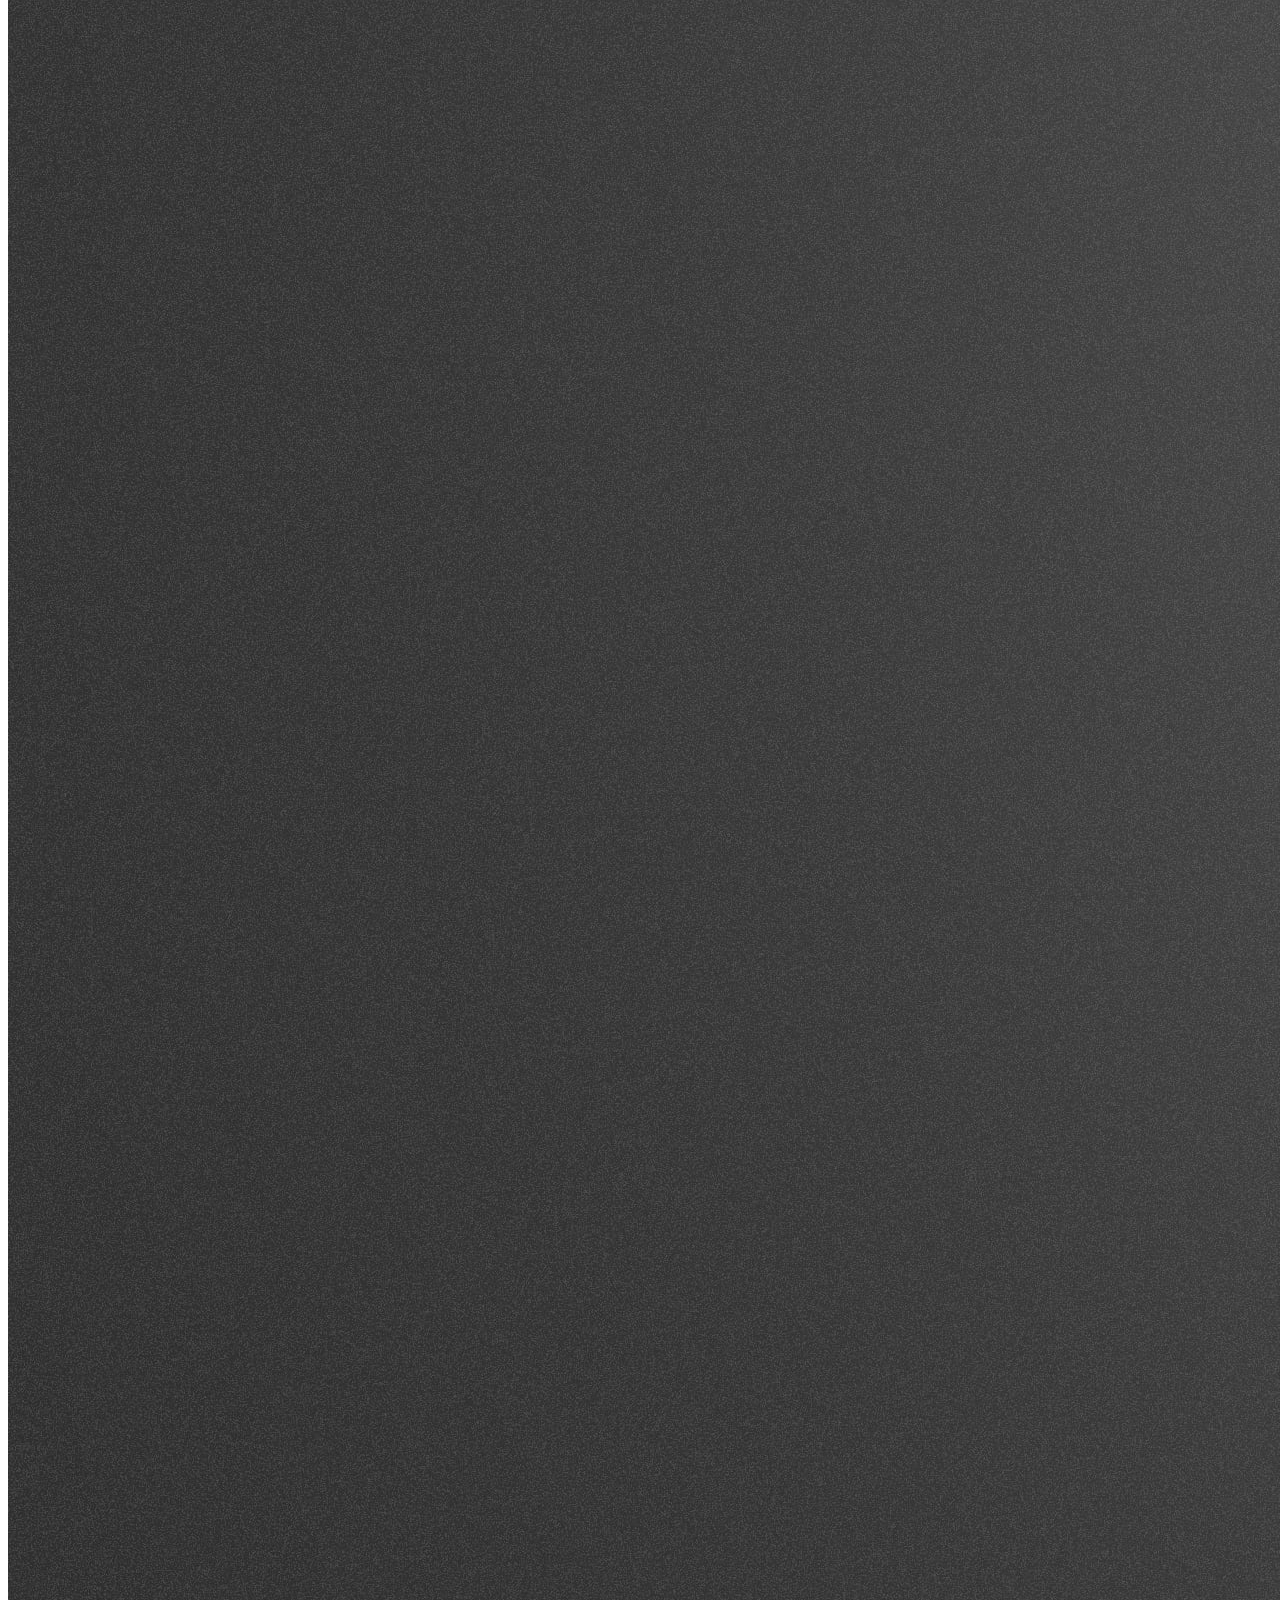
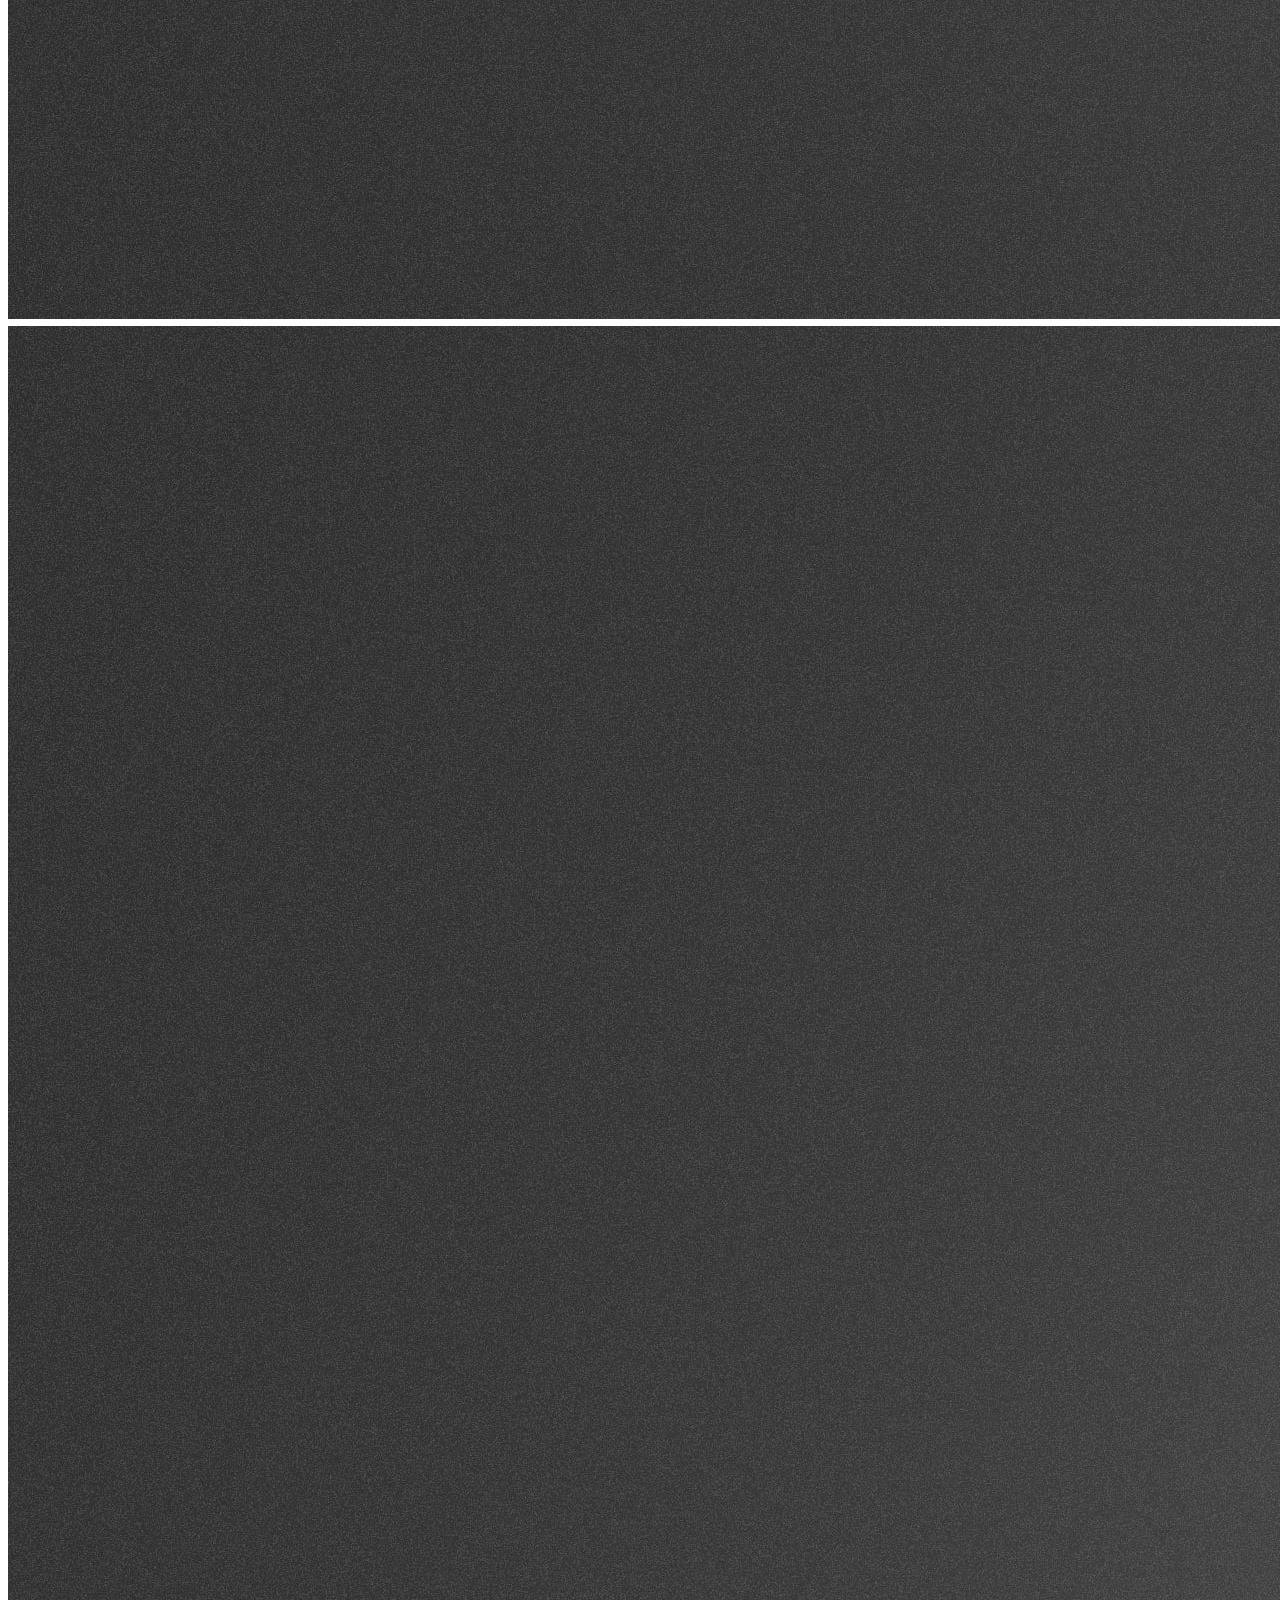
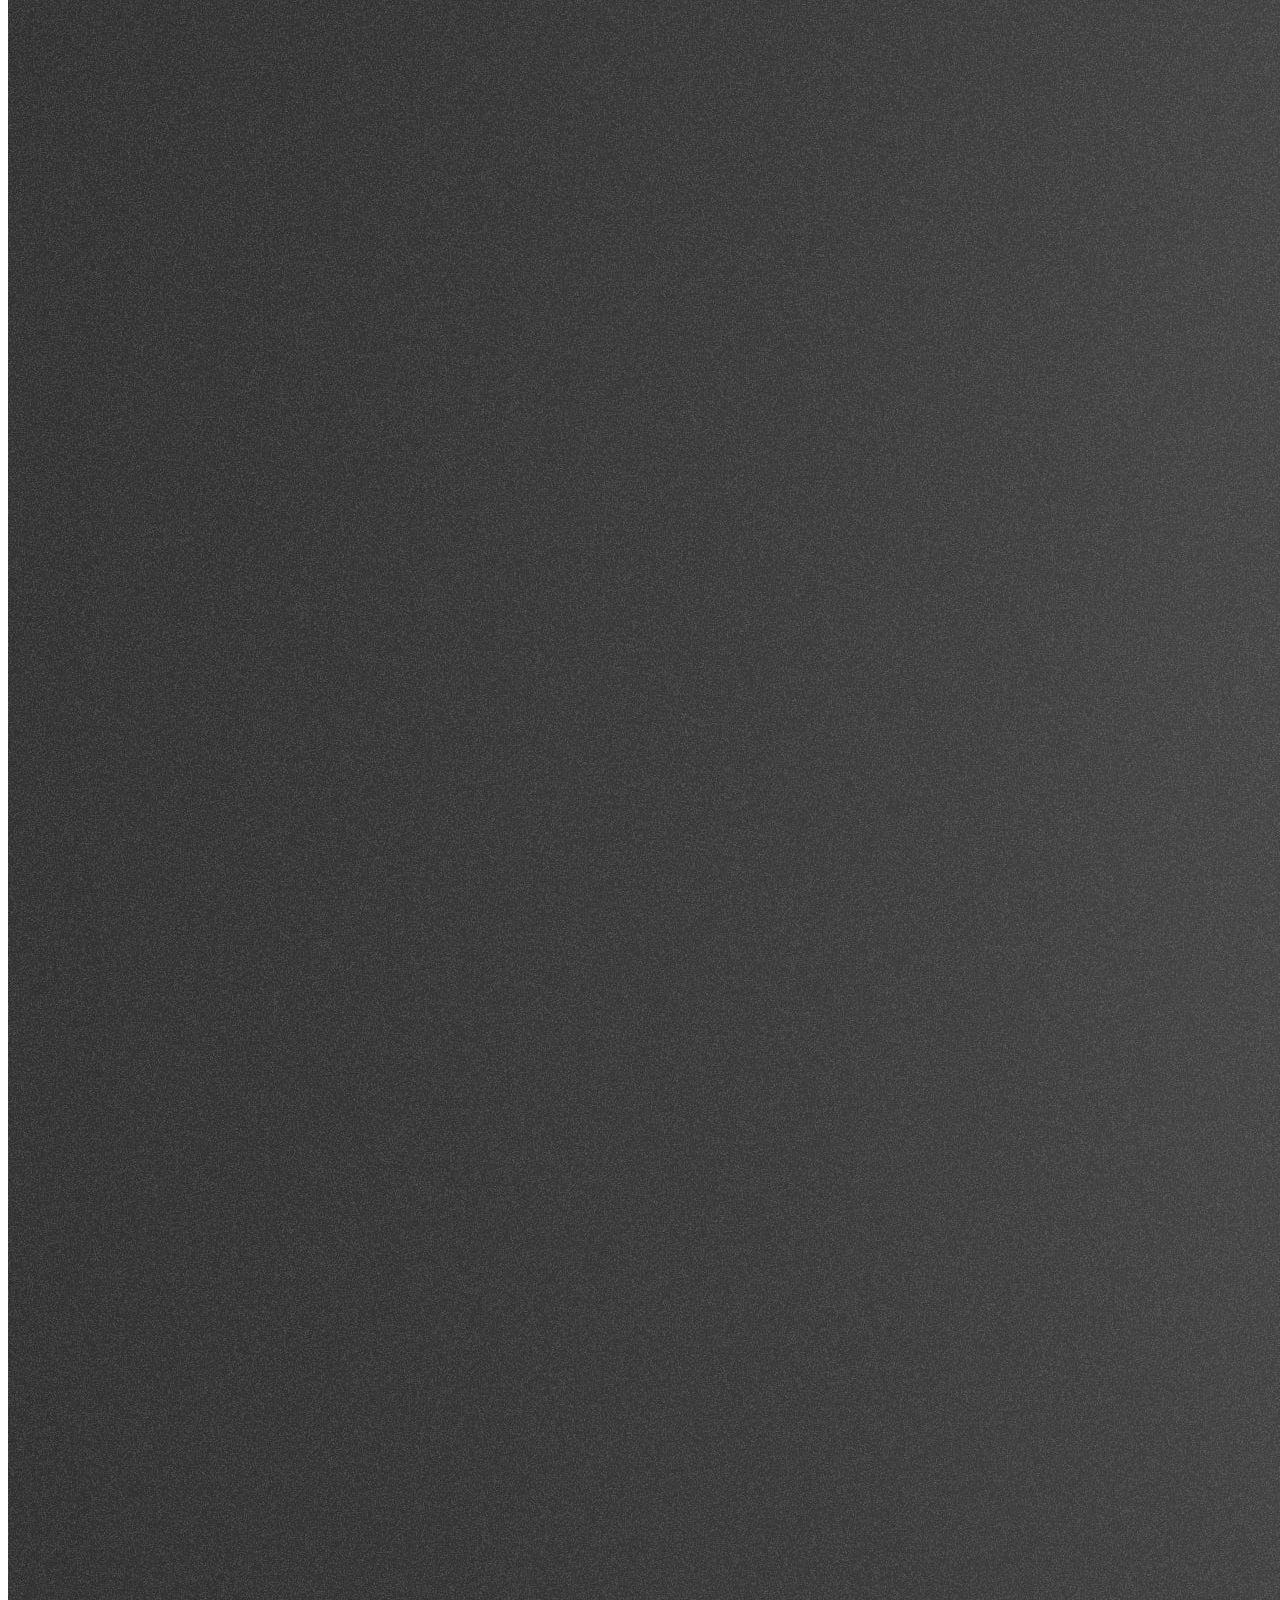
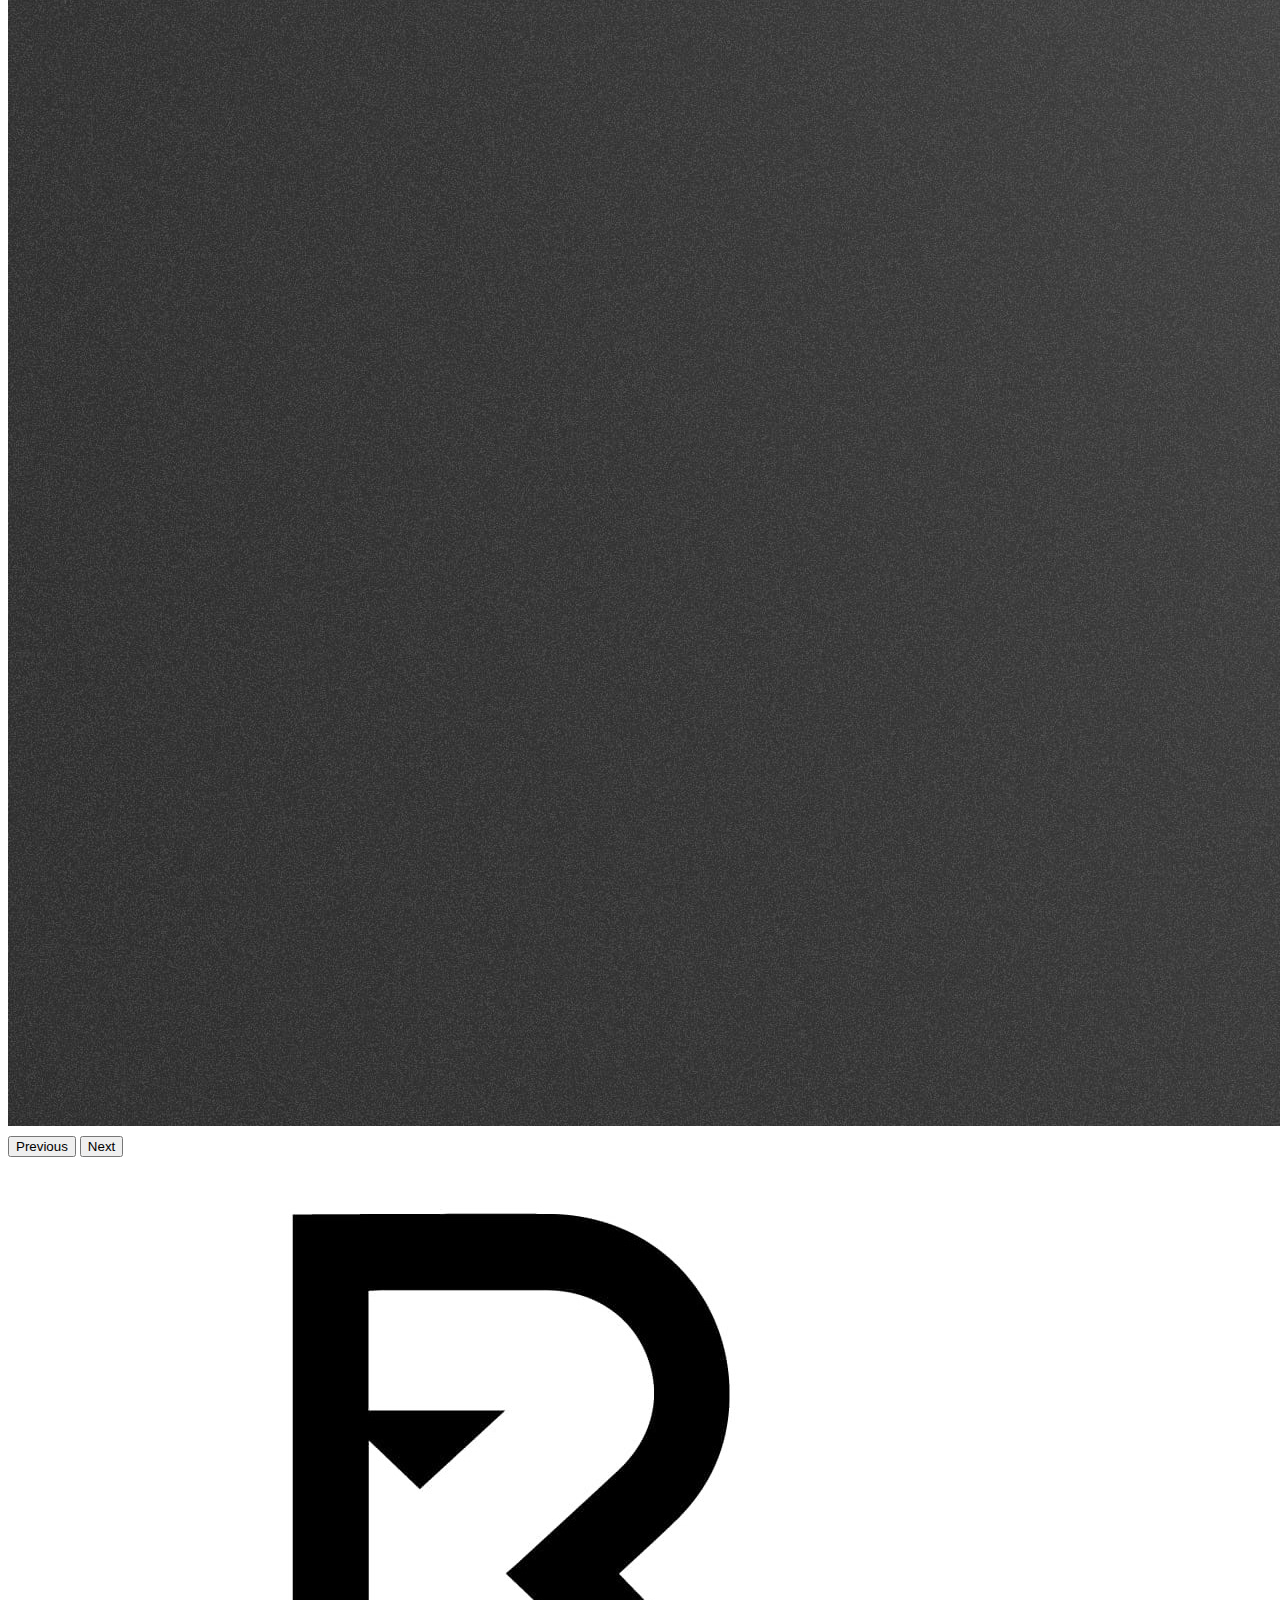
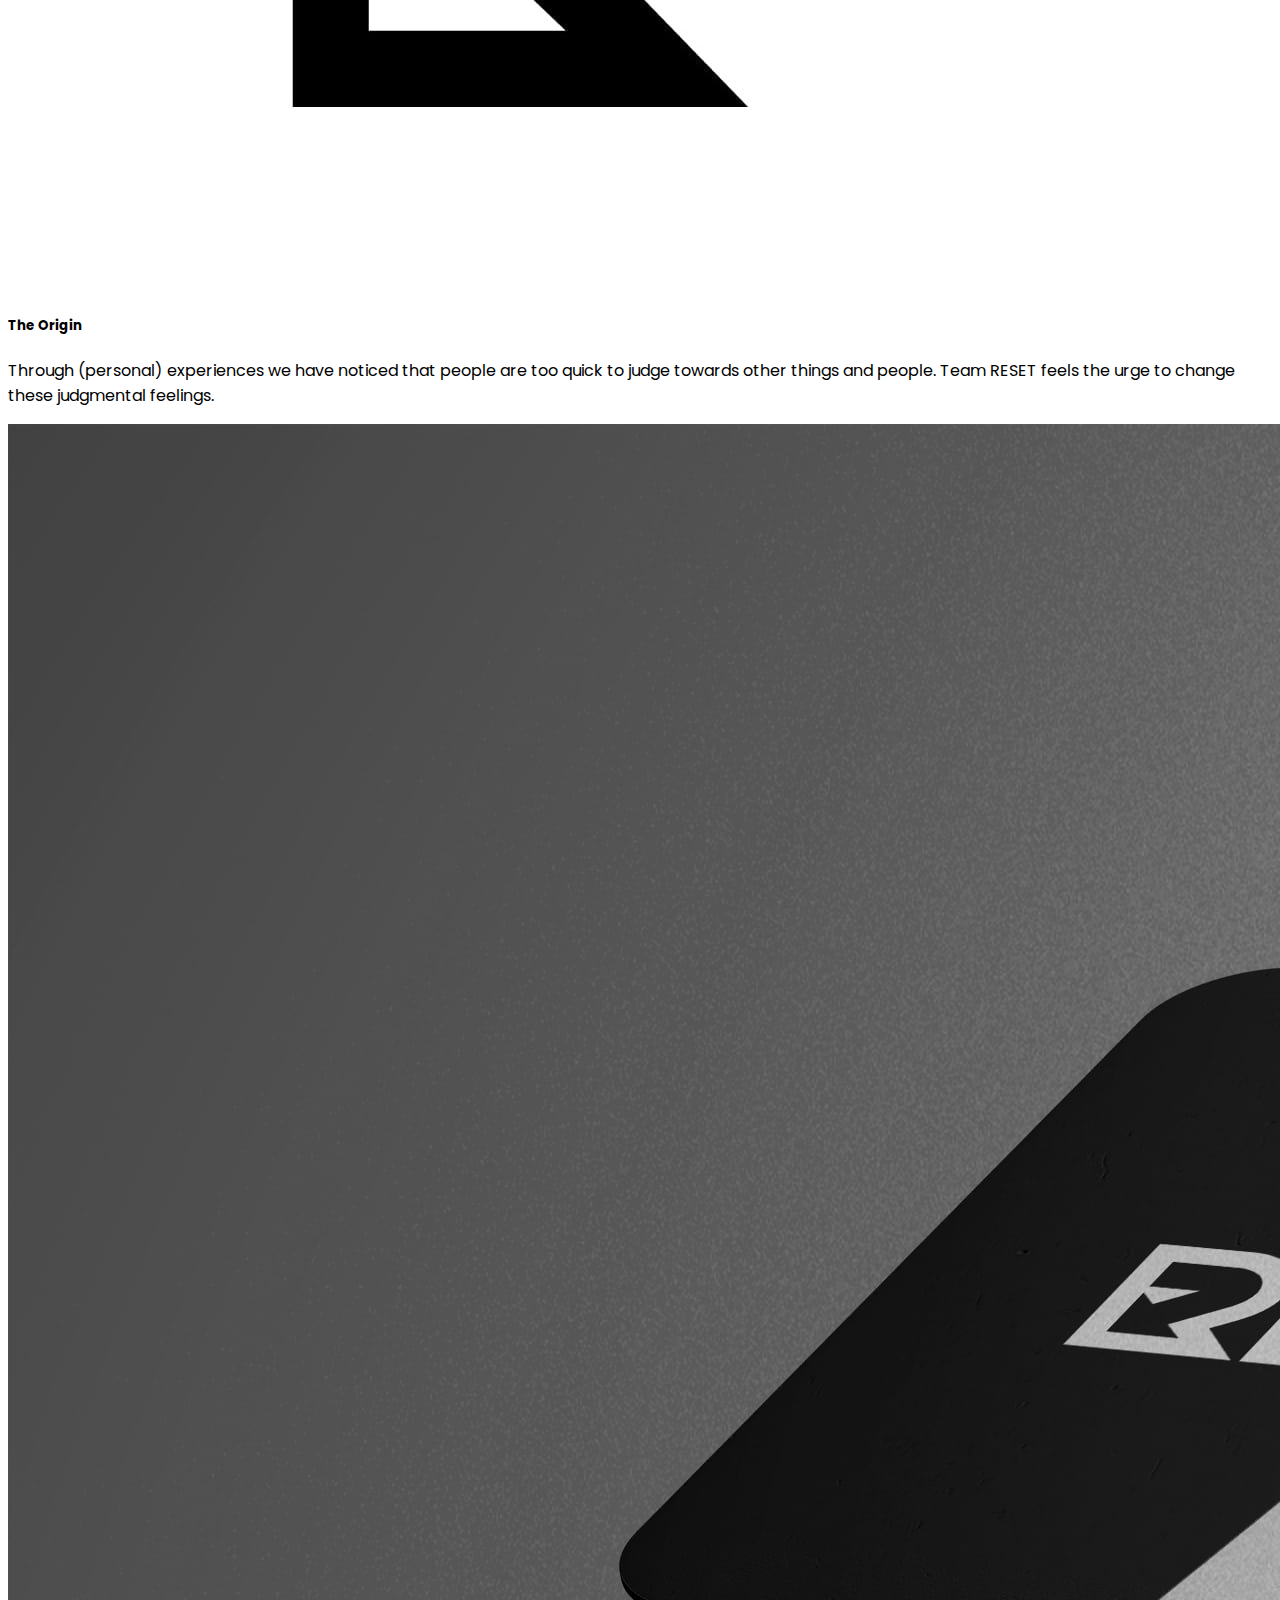
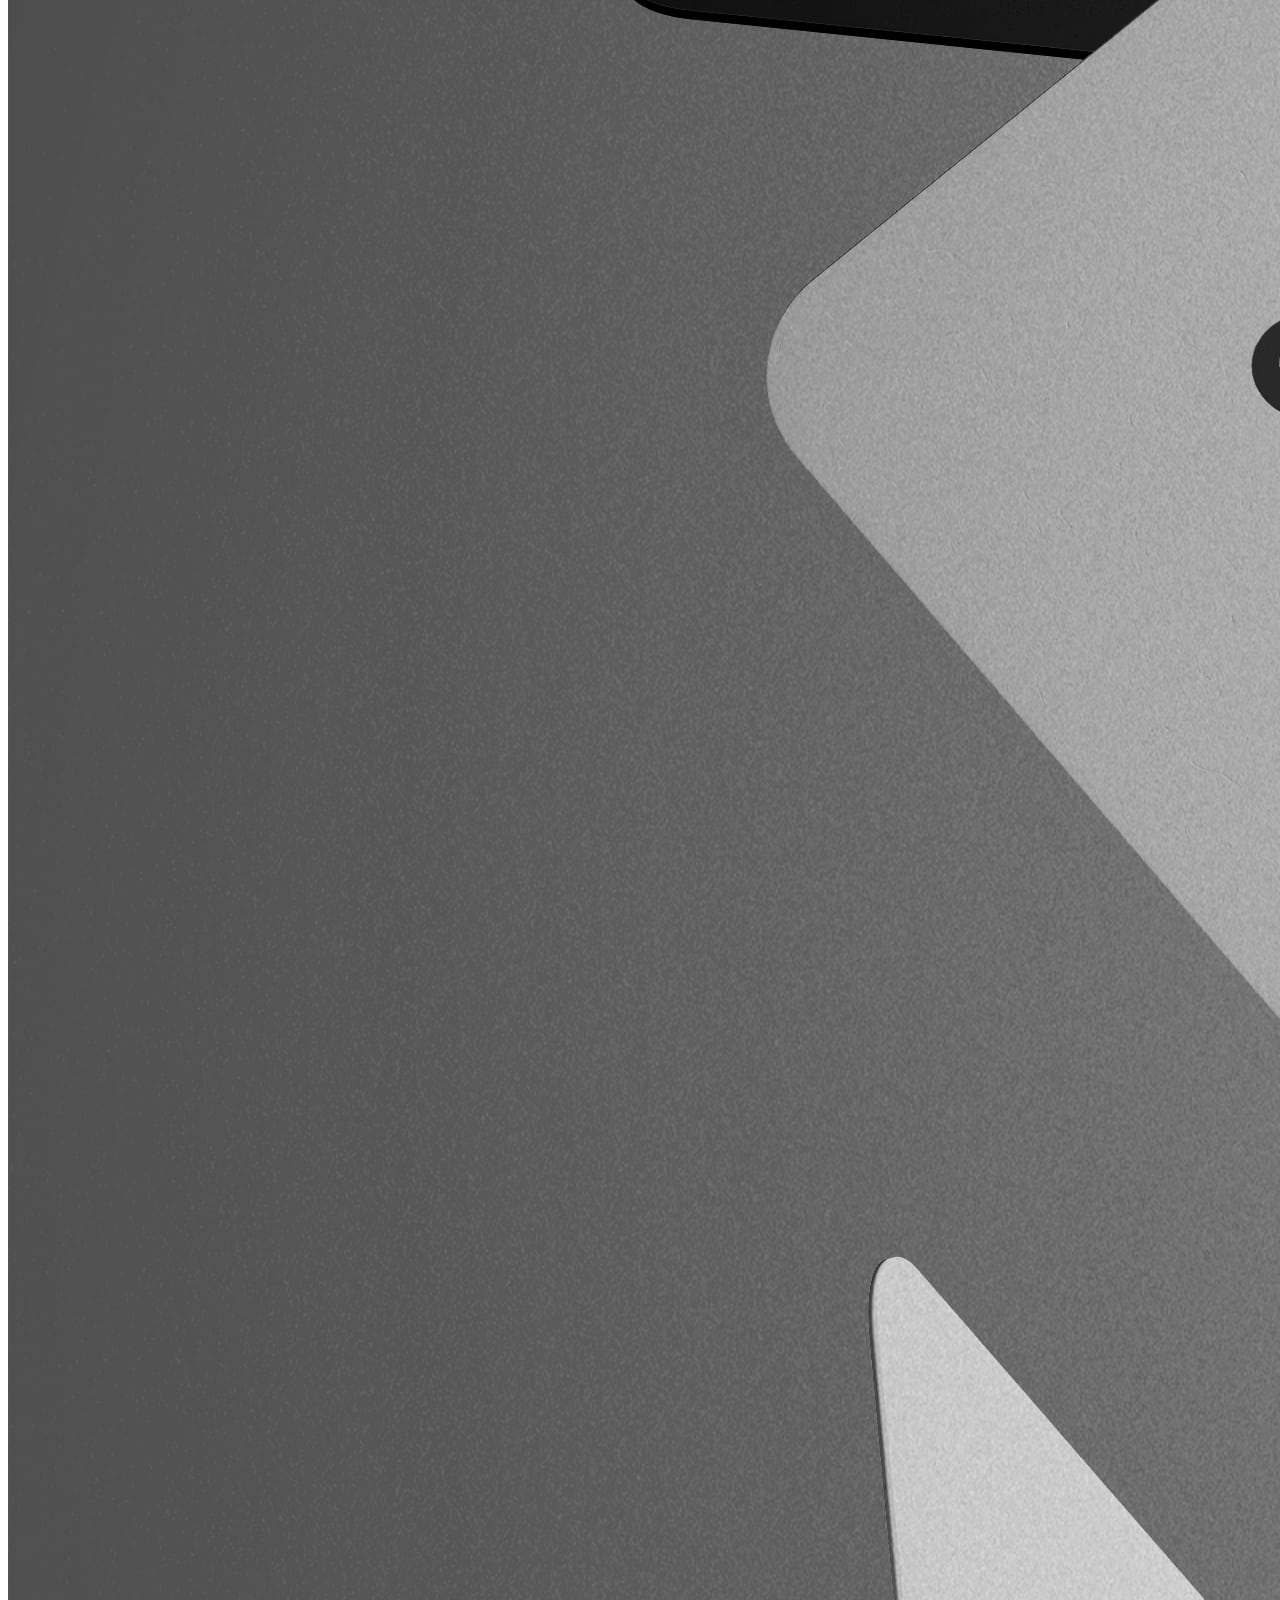
==== commit de6950b2: "index update" ====
--- a/index.html
+++ b/index.html
@@ -27,14 +27,7 @@
           <span class="navbar-toggler-icon"></span>
 			   <ul class="navbar-nav me-auto mb-2 mb-lg-0">
             <li class="nav-item">
-              <a class="nav-link active" aria-current="page" href="#">Home</a>
-            </li>
-            <li class="nav-item">
-              <a class="nav-link" href="#">Landing</a>
-            </li>
             
-            <li class="nav-item">
-              <a class="nav-link" href="corporate.html">Corporate</a>
             </li>
           </ul>
         </button>
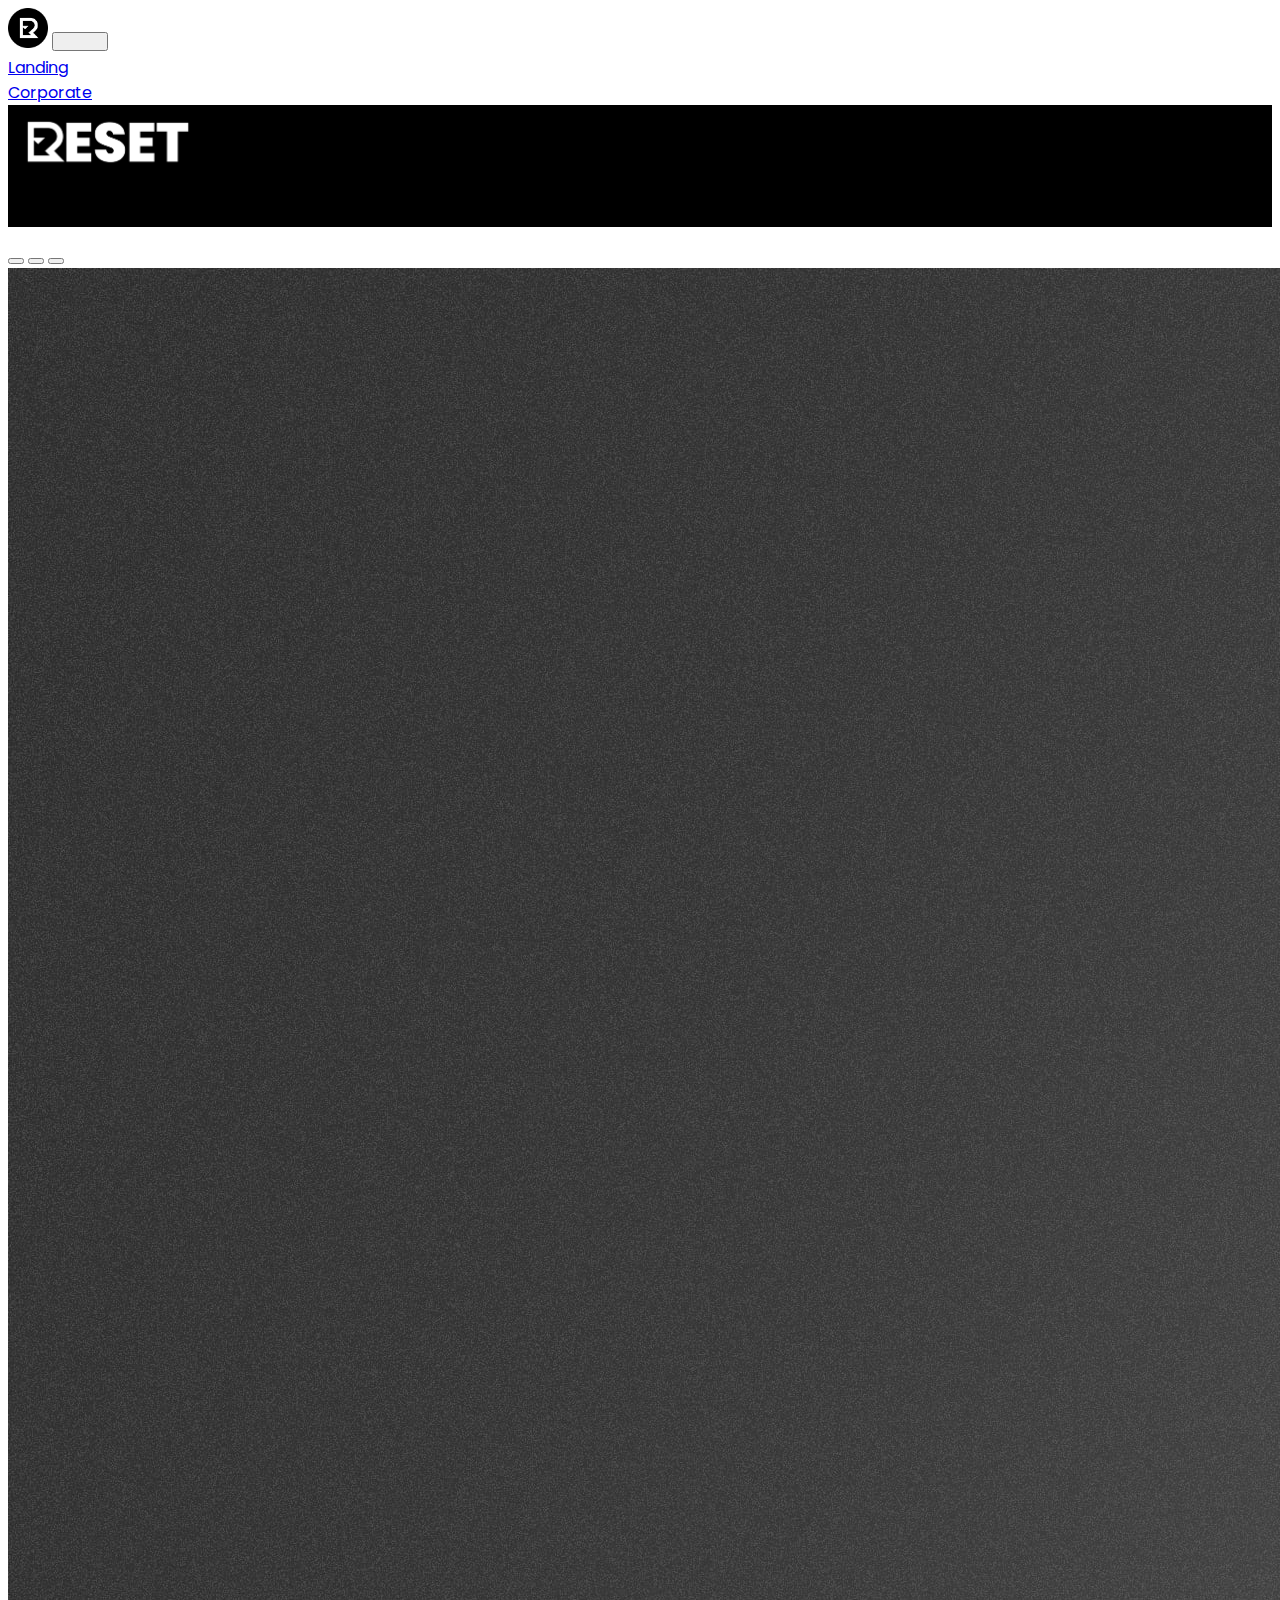
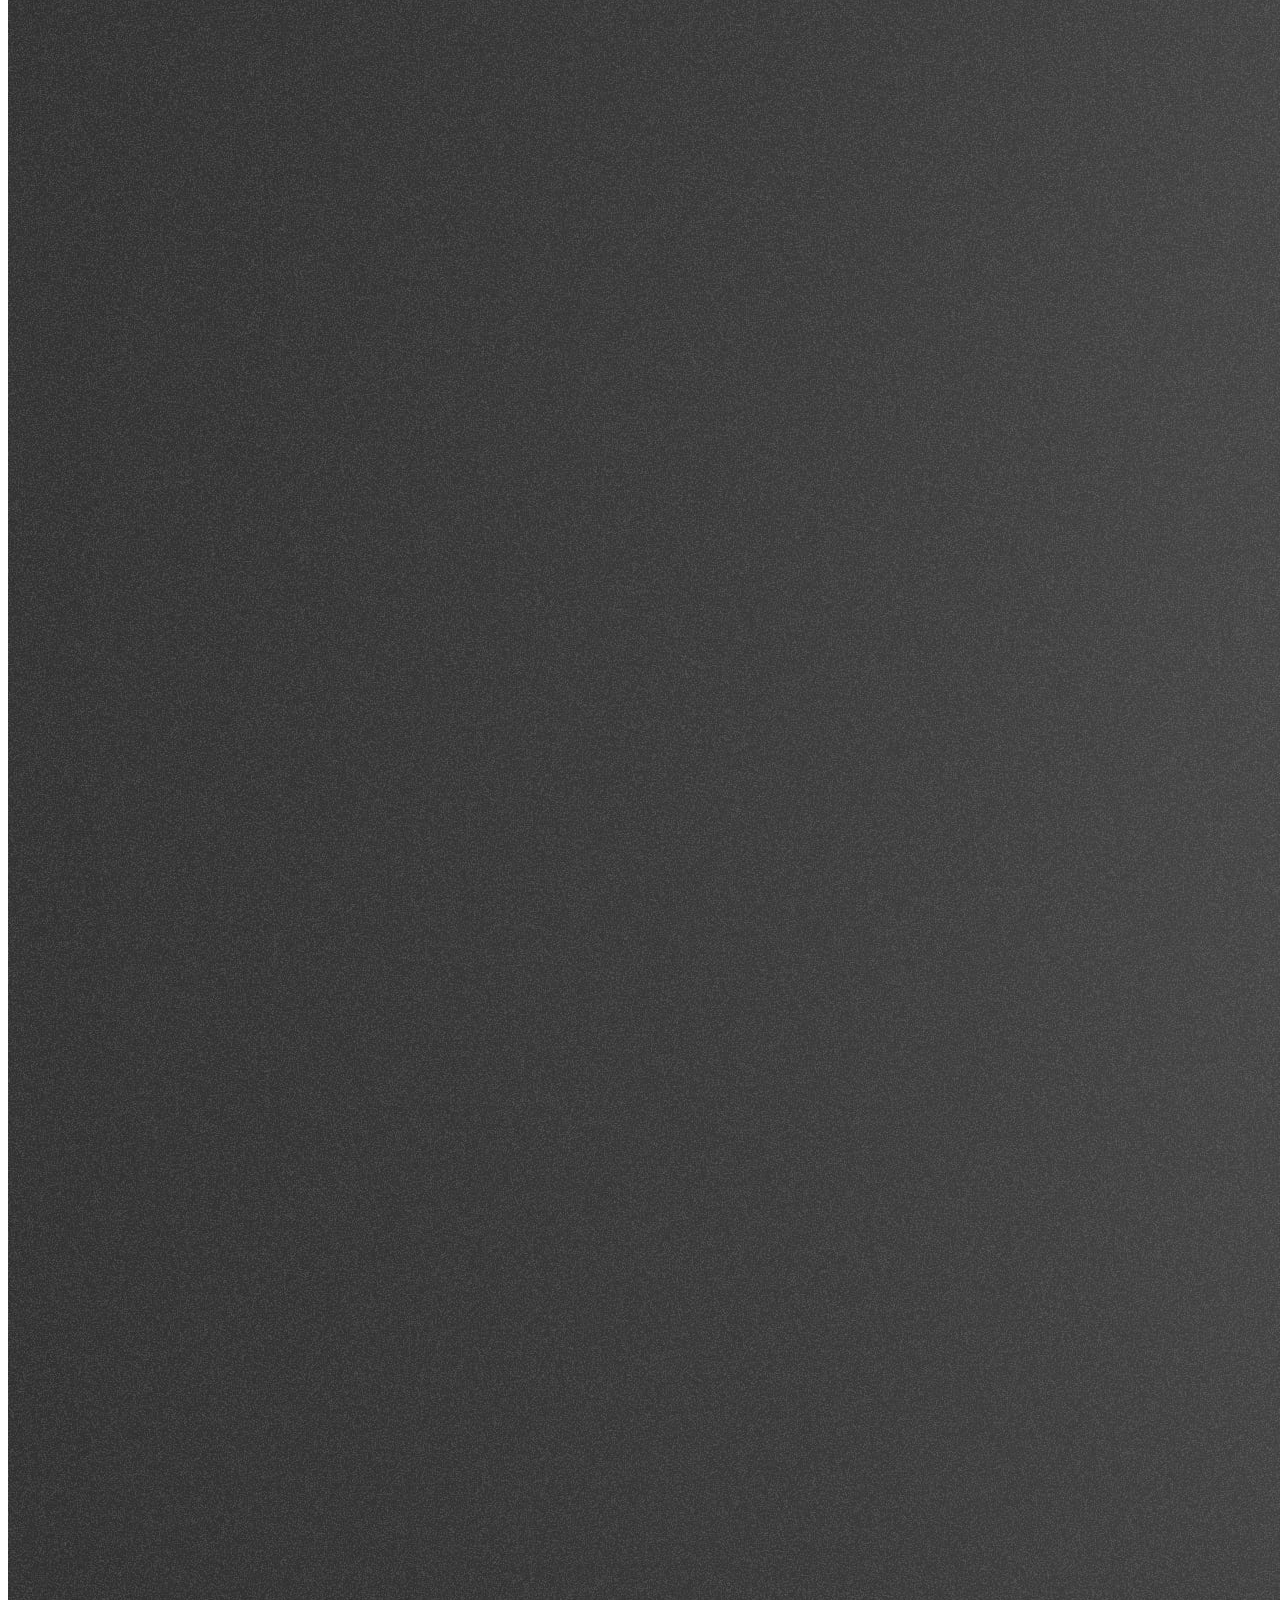
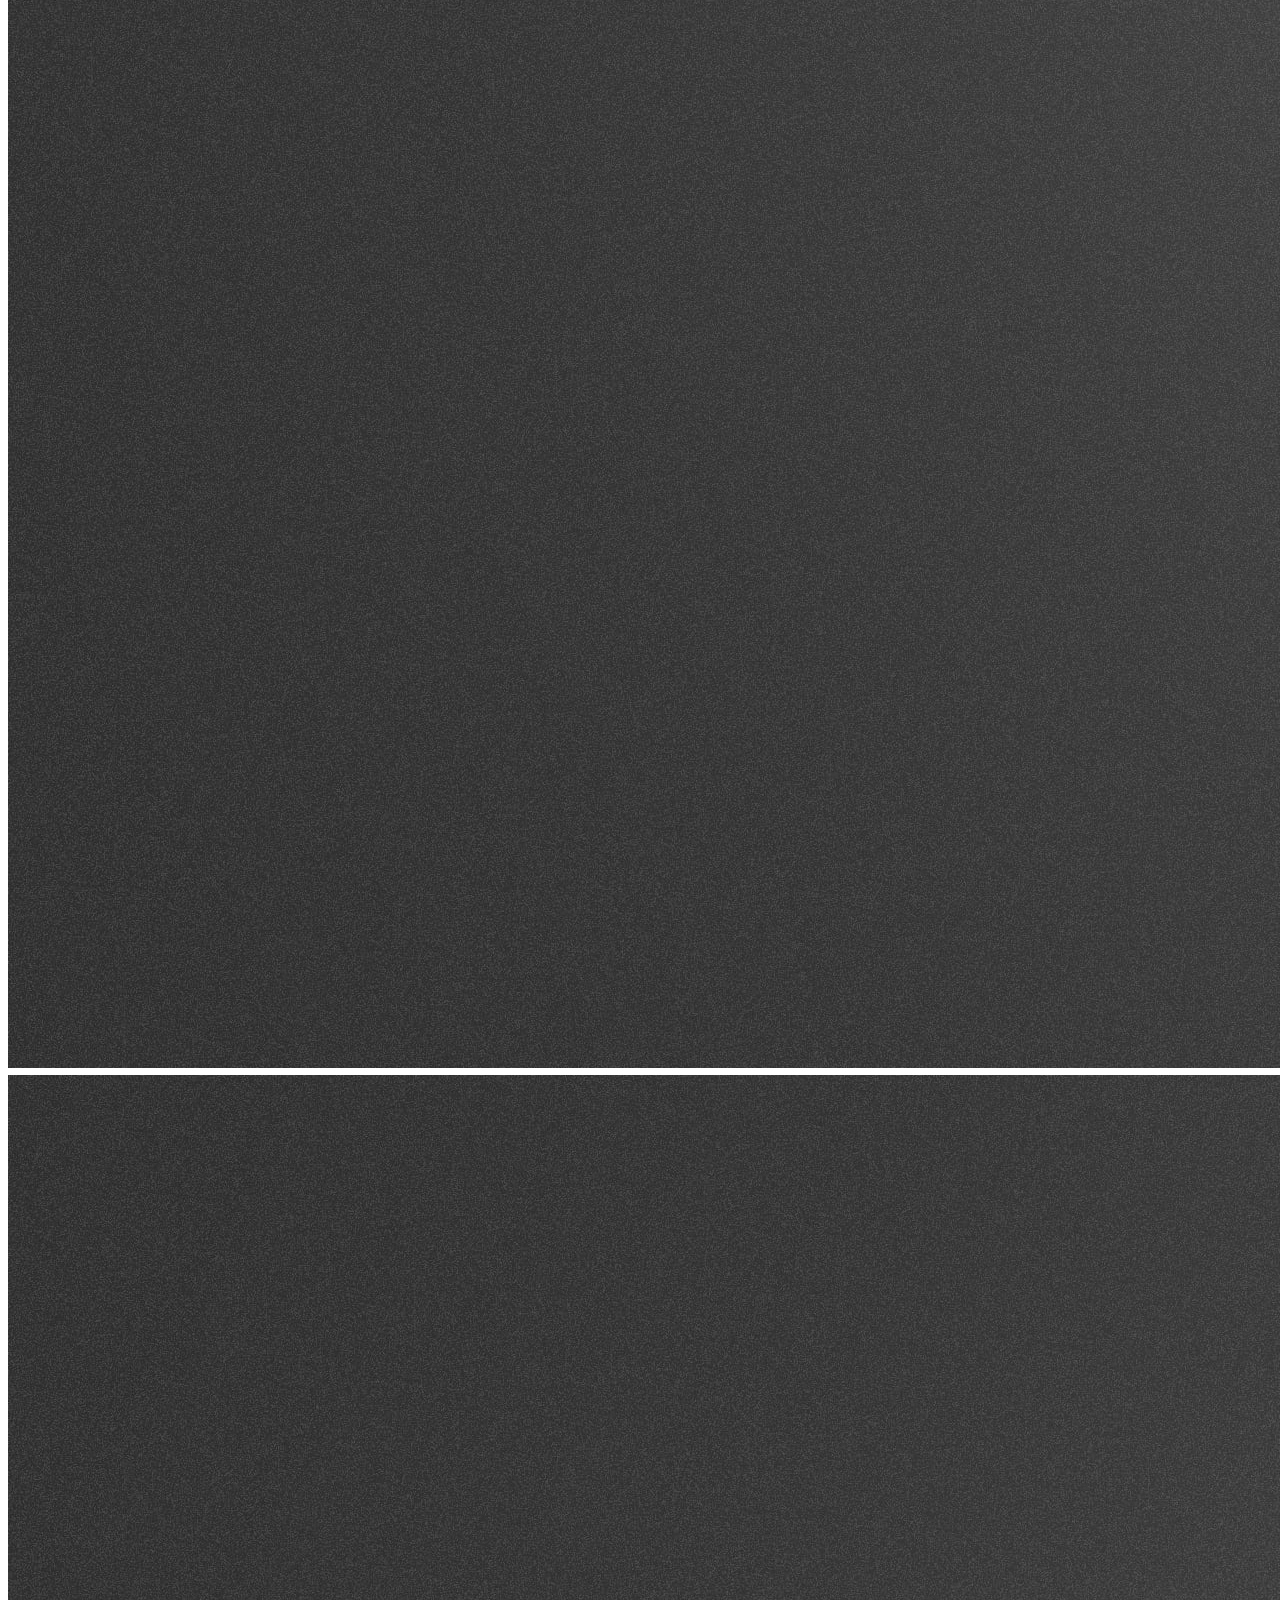
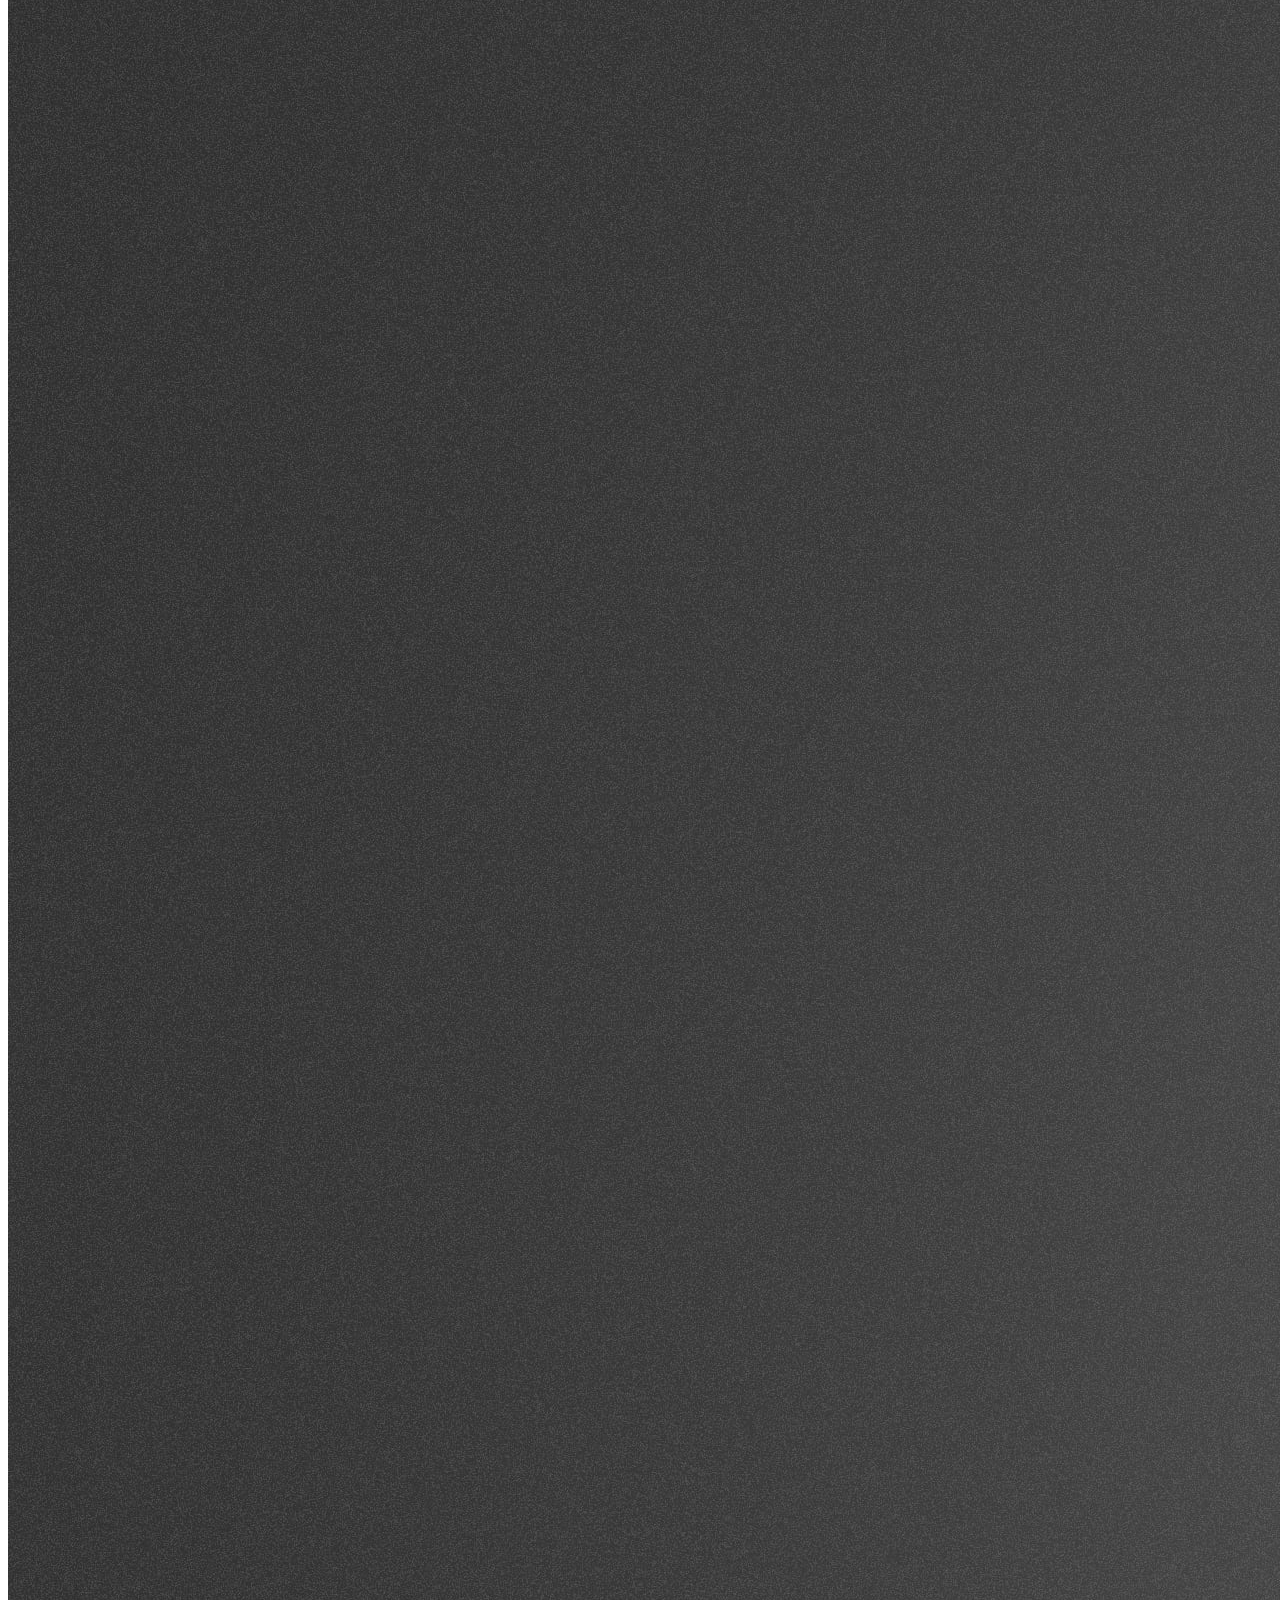
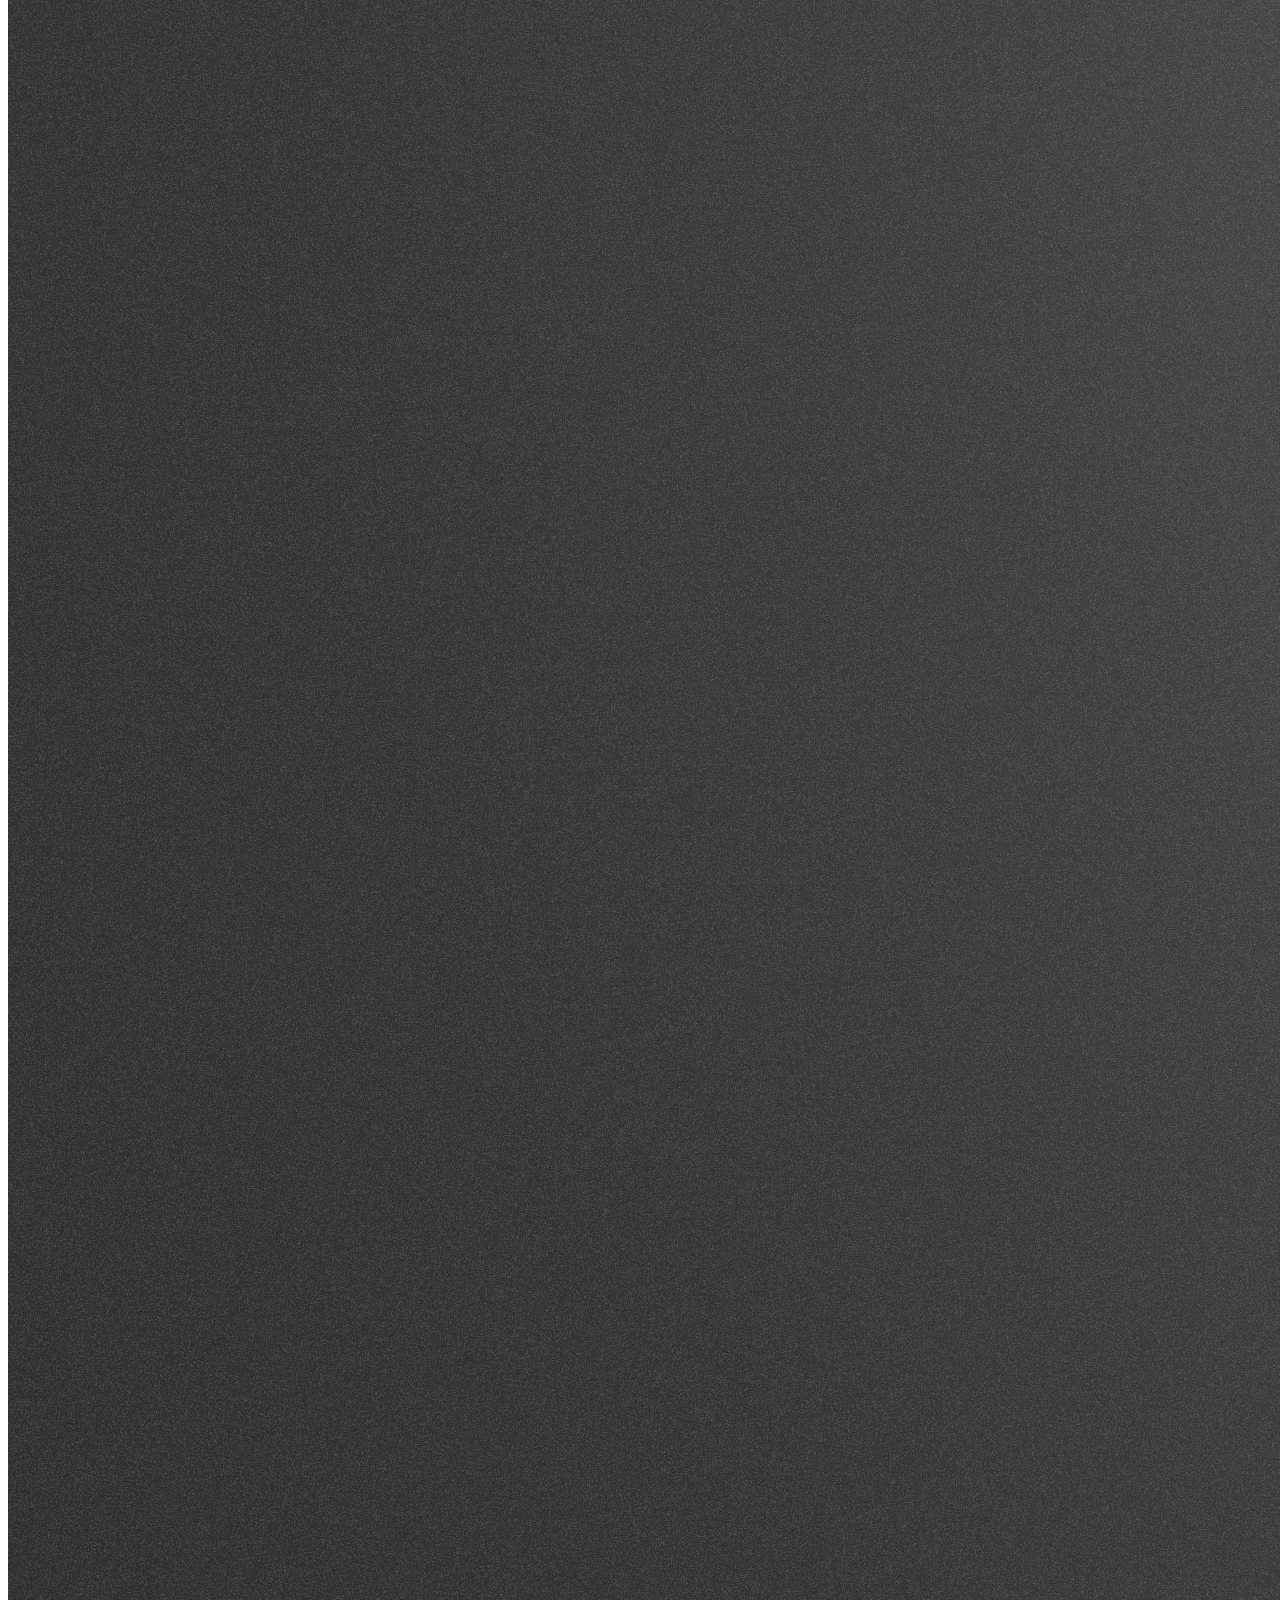
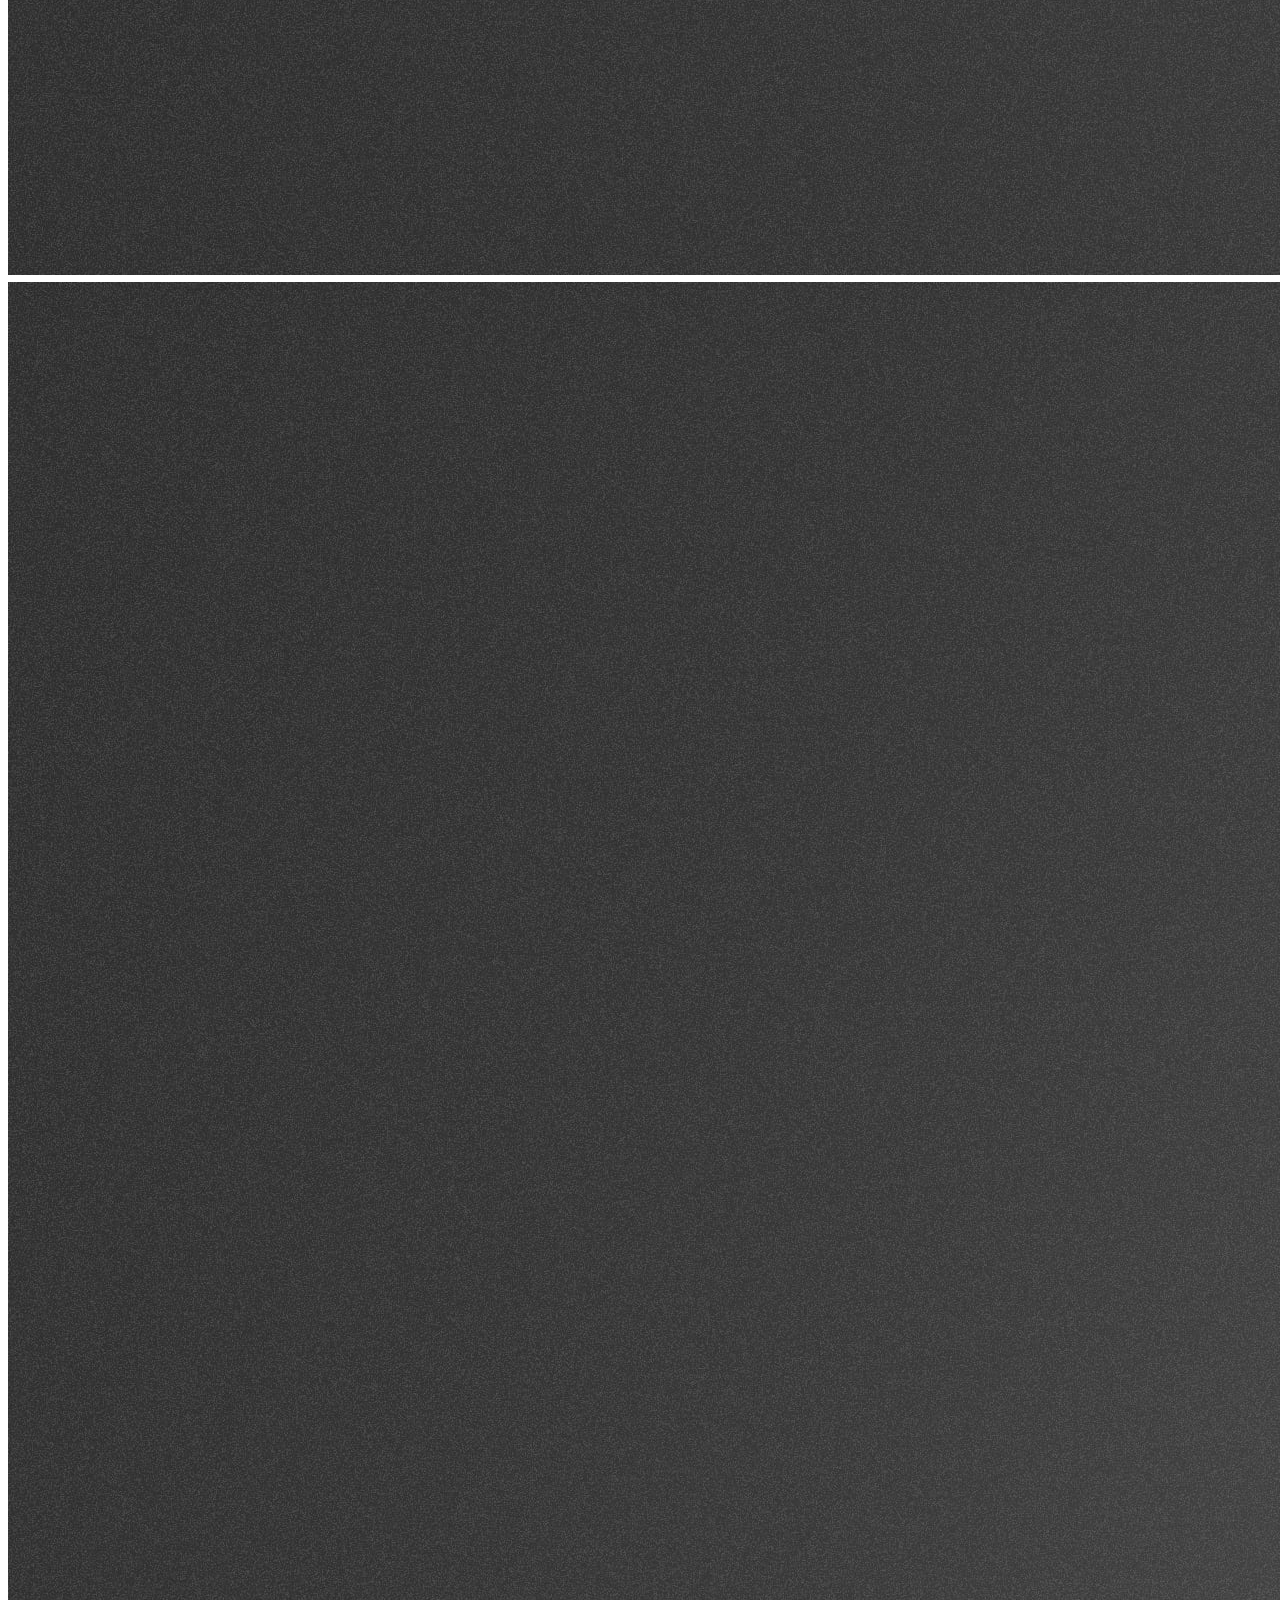
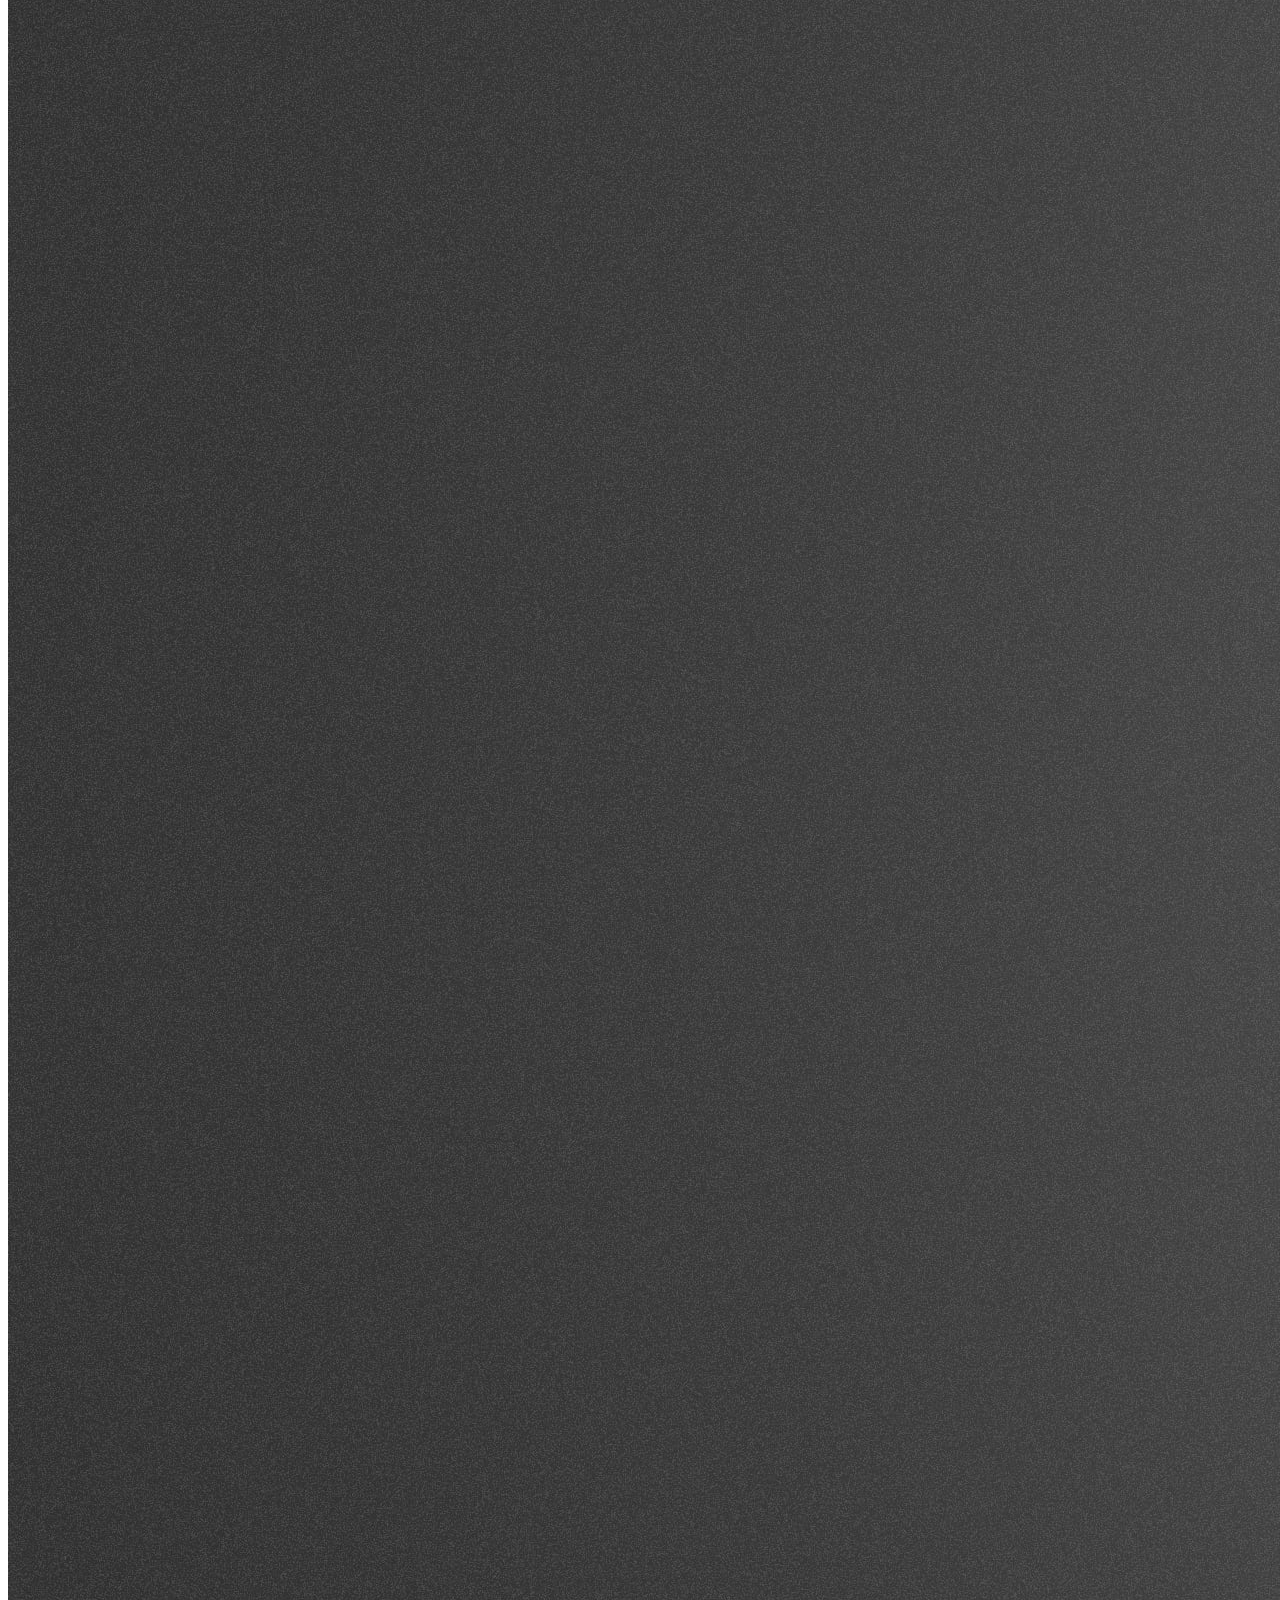
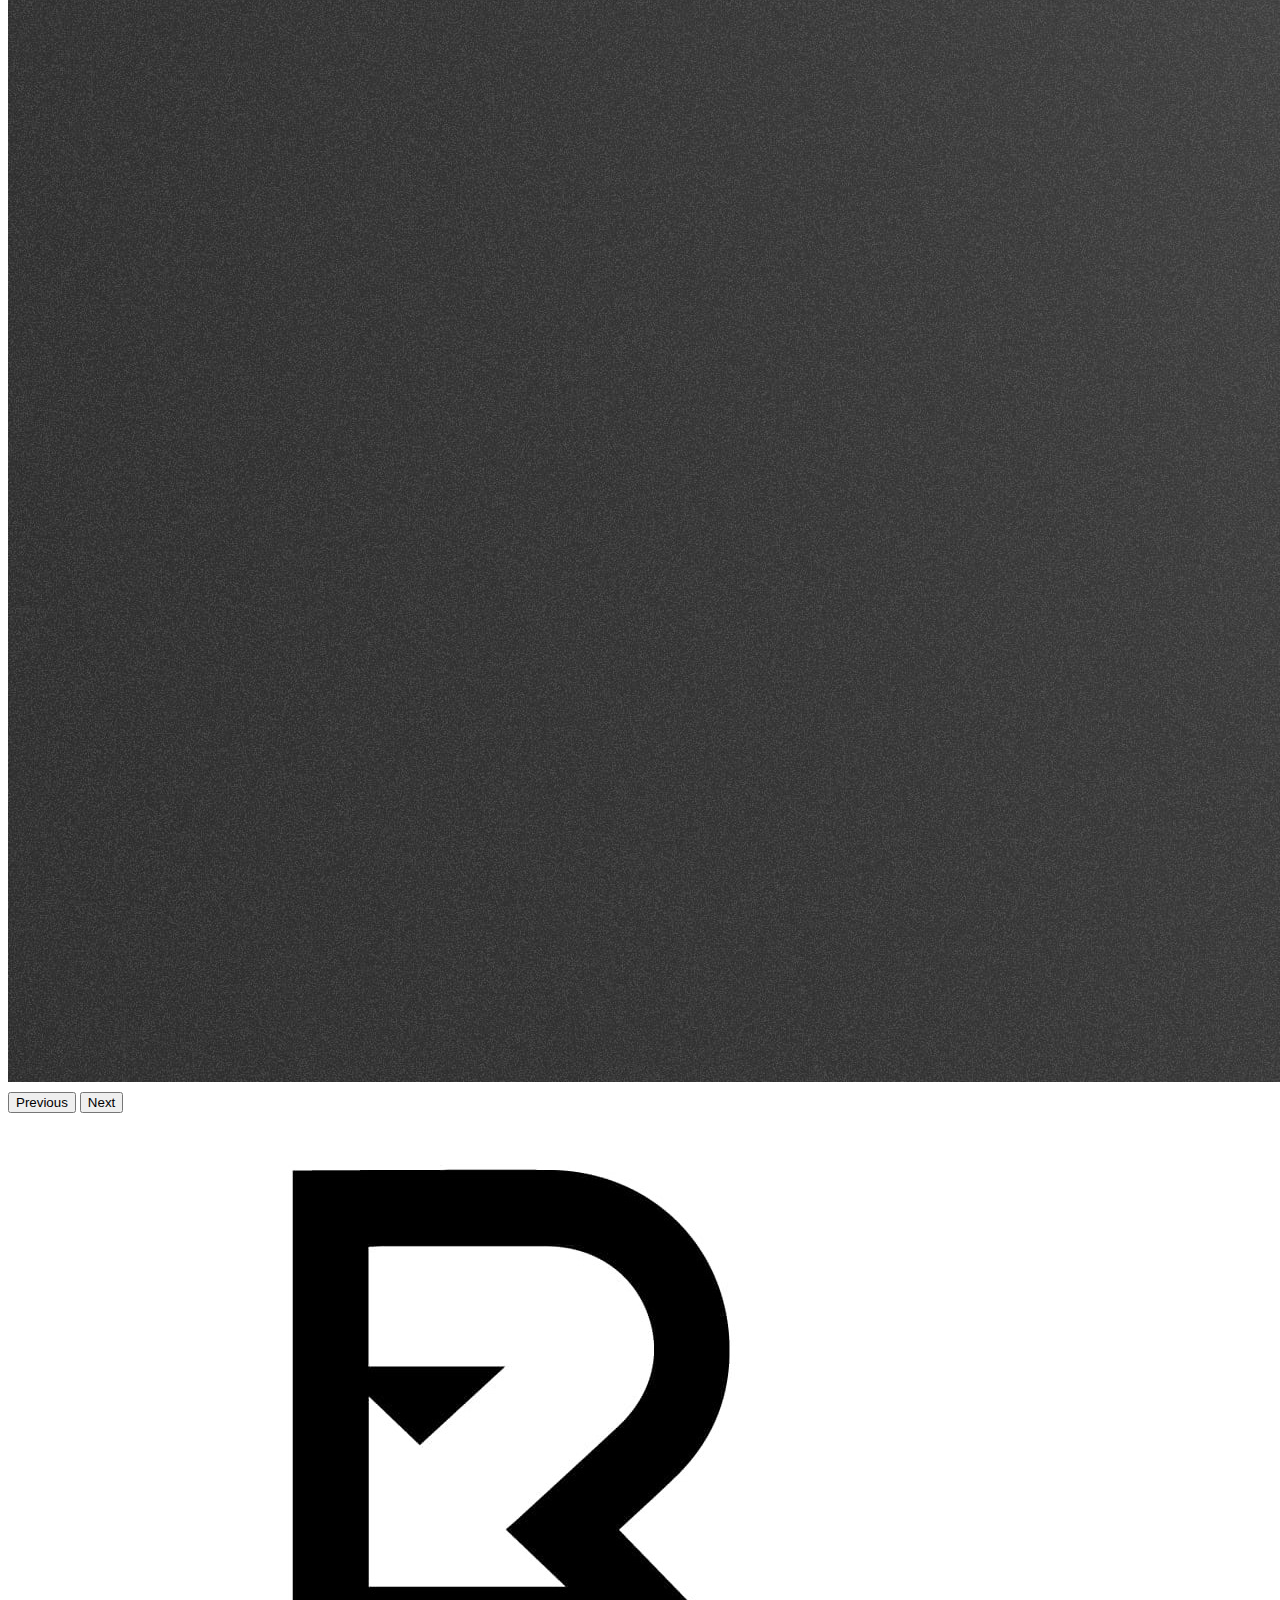
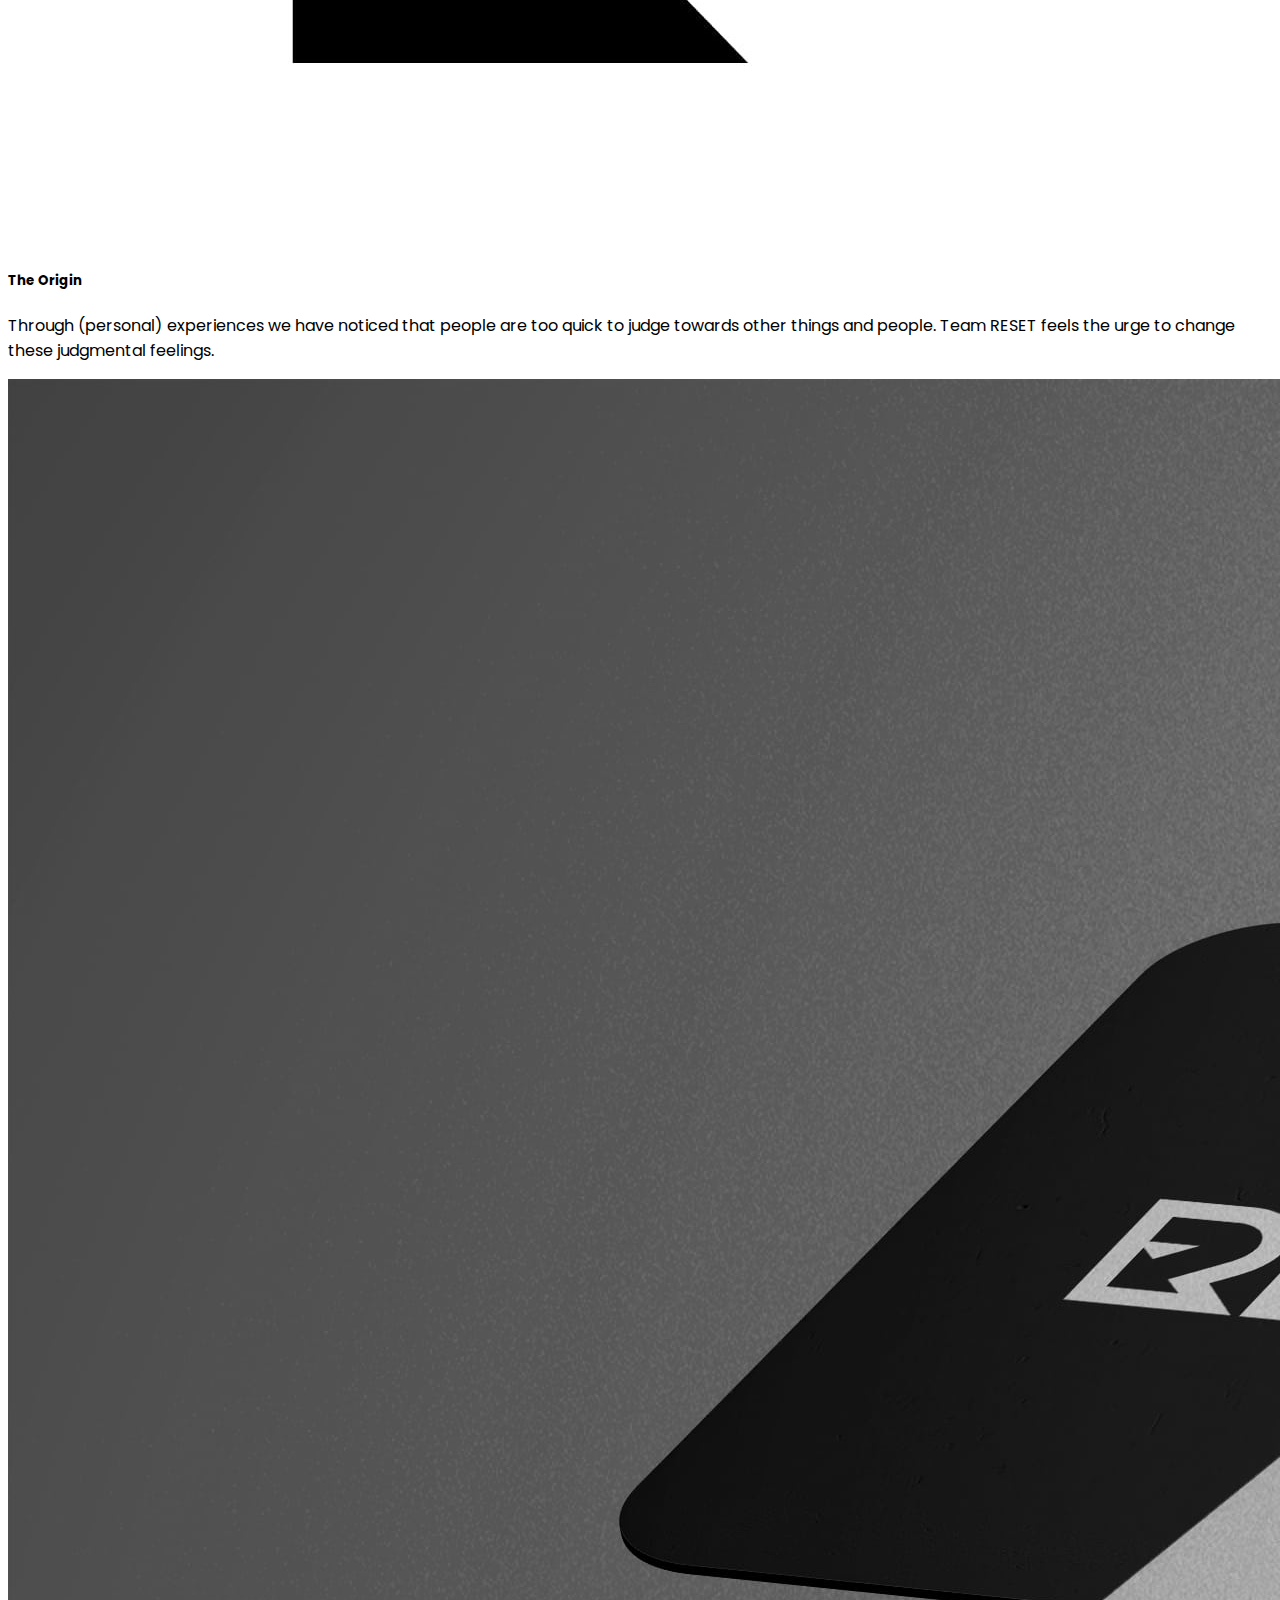
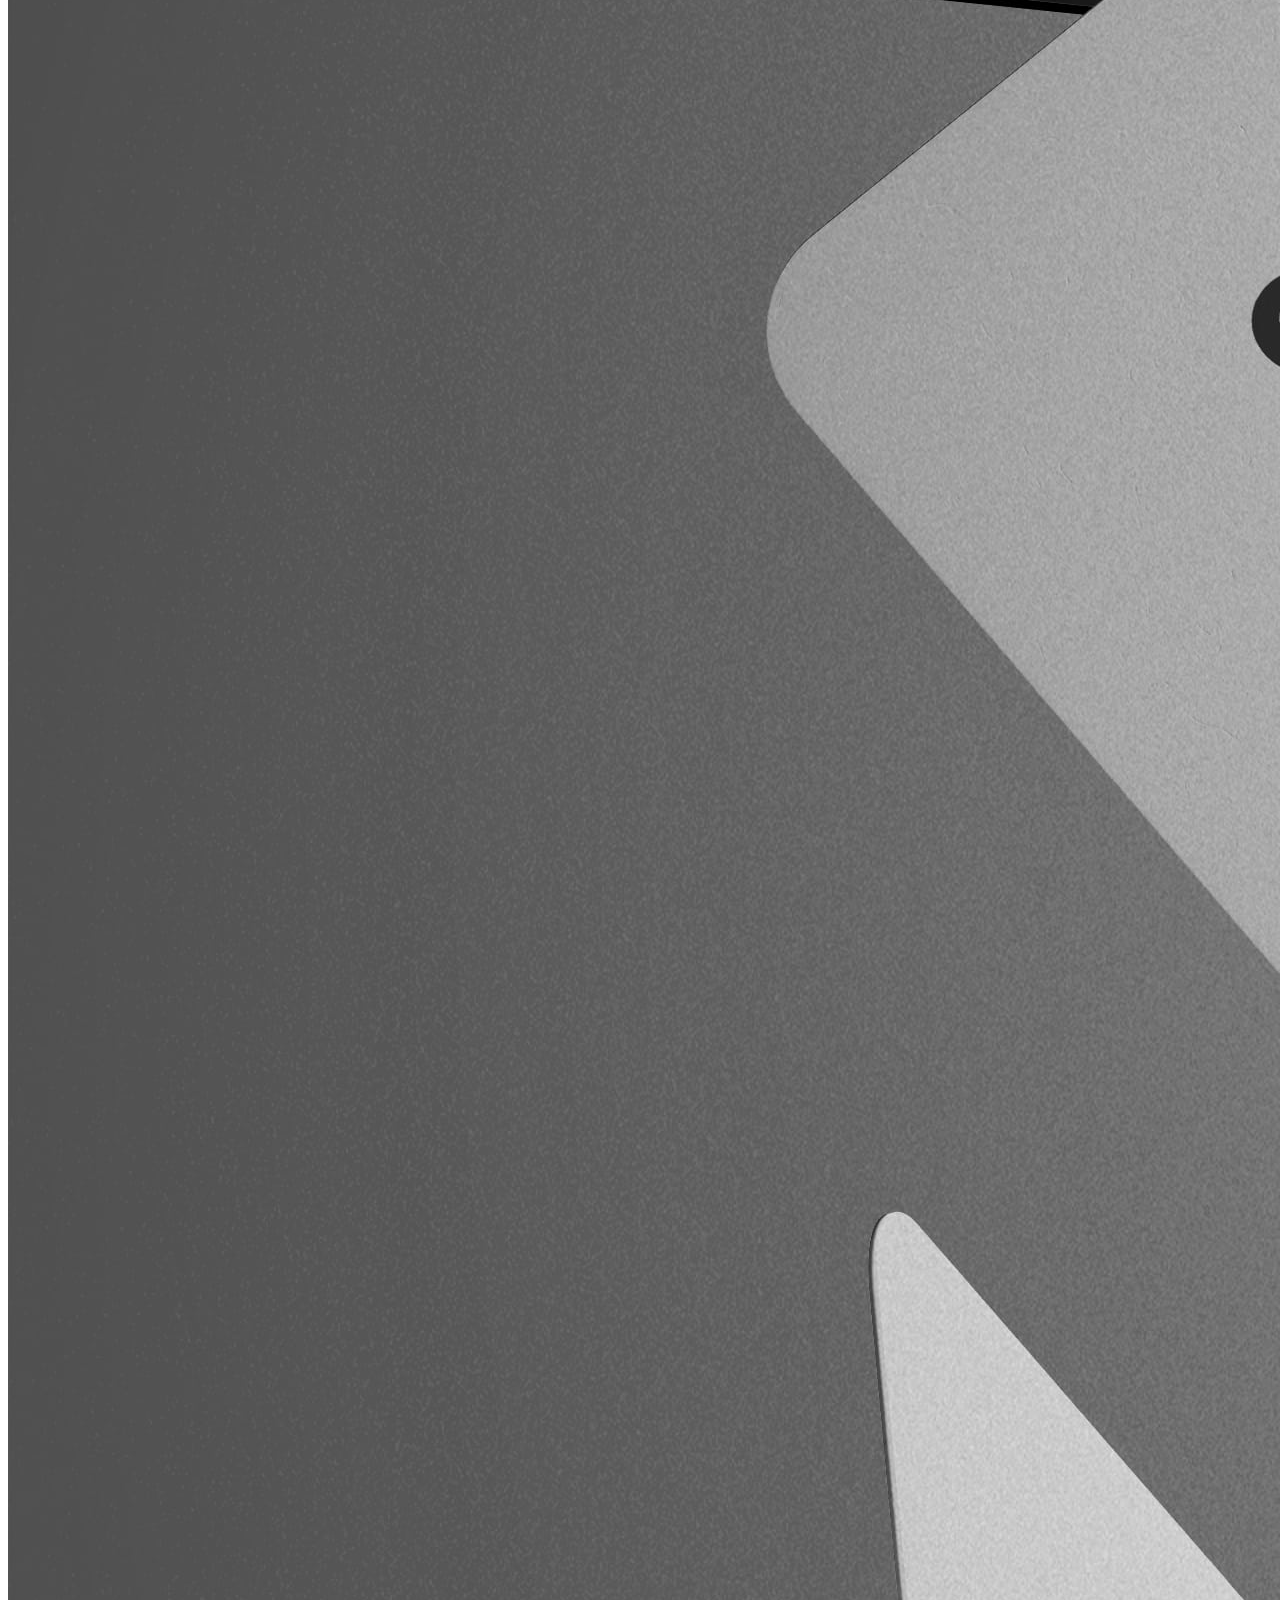
==== commit a9eb7f4b: "index update" ====
--- a/index.html
+++ b/index.html
@@ -20,27 +20,22 @@
     <!-- Navigation bar, adapted from https://getbootstrap.com/docs/5.1/components/navbar/ -->
     <nav class="navbar navbar-expand-lg navbar-light">
       <div class="container-fluid">
-        <a class="navbar-brand" href="#">
+        <a class="navbar-brand">
           <img src="images/RESET_Logo_Beeldmerk_BLACK.jpg" width="40" alt="RESET">
 		        </a>
 		   <button class="navbar-toggler" type="button" data-bs-toggle="collapse" data-bs-target="#navbarSupportedContent" aria-controls="navbarSupportedContent" aria-expanded="false" aria-label="Toggle navigation">
           <span class="navbar-toggler-icon"></span>
 			   <ul class="navbar-nav me-auto mb-2 mb-lg-0">
-            <li class="nav-item">
-            
-            </li>
-          </ul>
+                     </ul>
         </button>
                <div class="collapse navbar-collapse" id="navbarSupportedContent">
-          <ul class="navbar-nav me-auto mb-2 mb-lg-0">
-            <li class="nav-item">
+                      <li class="nav-item">
 				 <a class="nav-link" href="landing.html">Landing</a>
                                      </li>
             <li class="nav-item">
               <a class="nav-link" href="corporate.html">Corporate</a>
             </li>
-          </ul>
-        </div>
+                  </div>
       </div>
     </nav>
     <!-- End of navigation bar -->
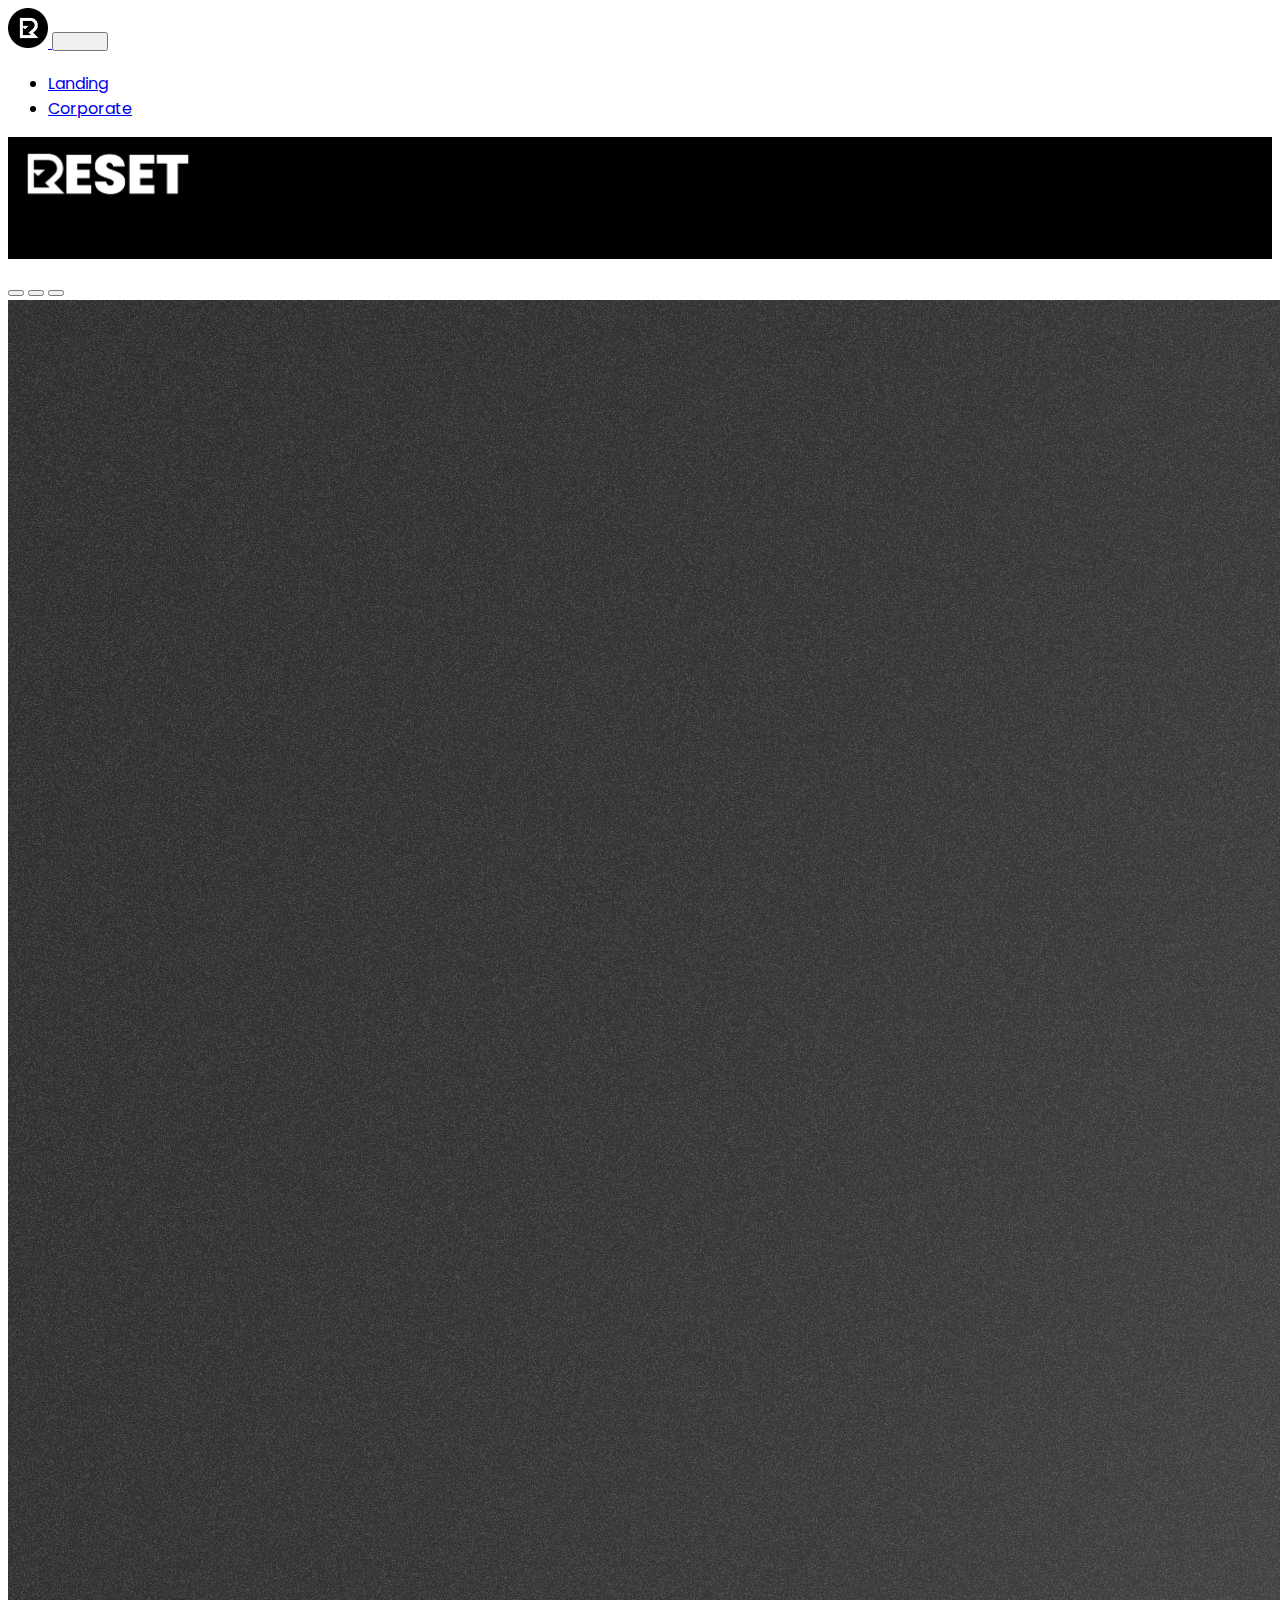
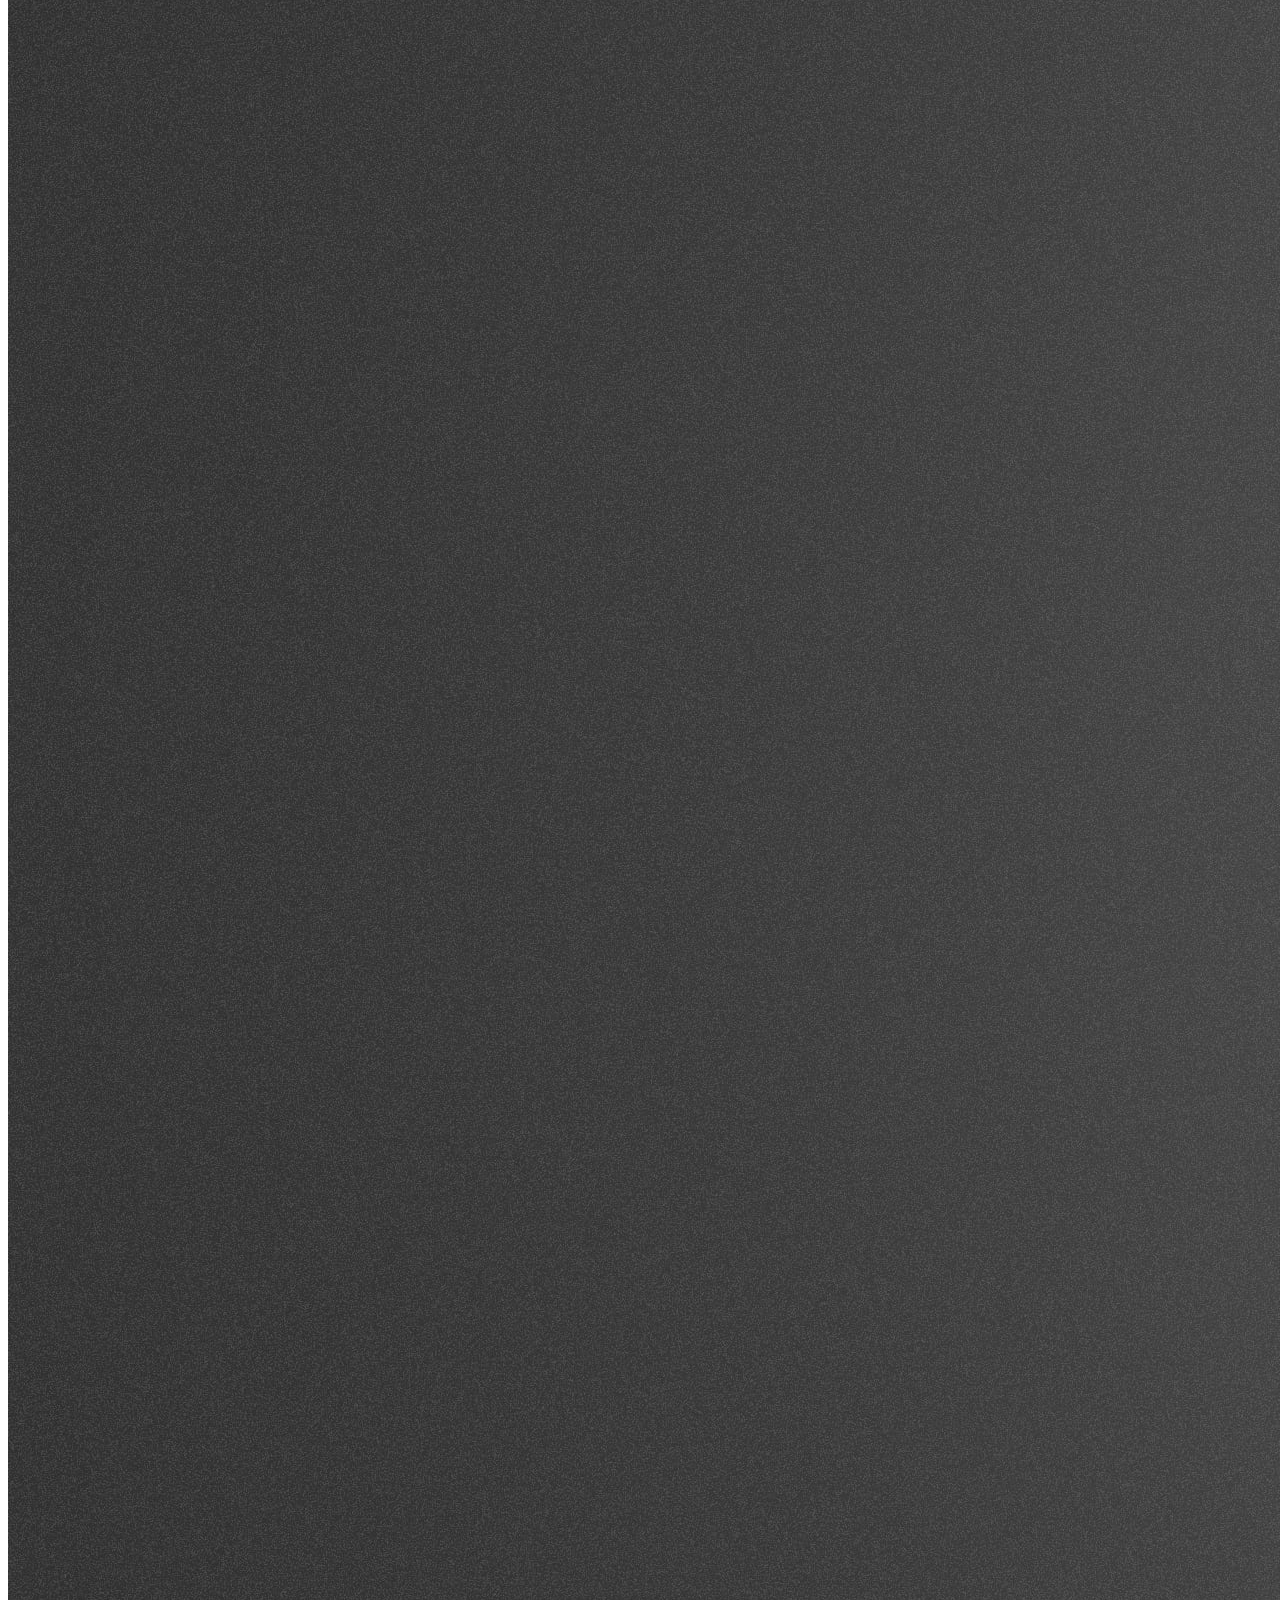
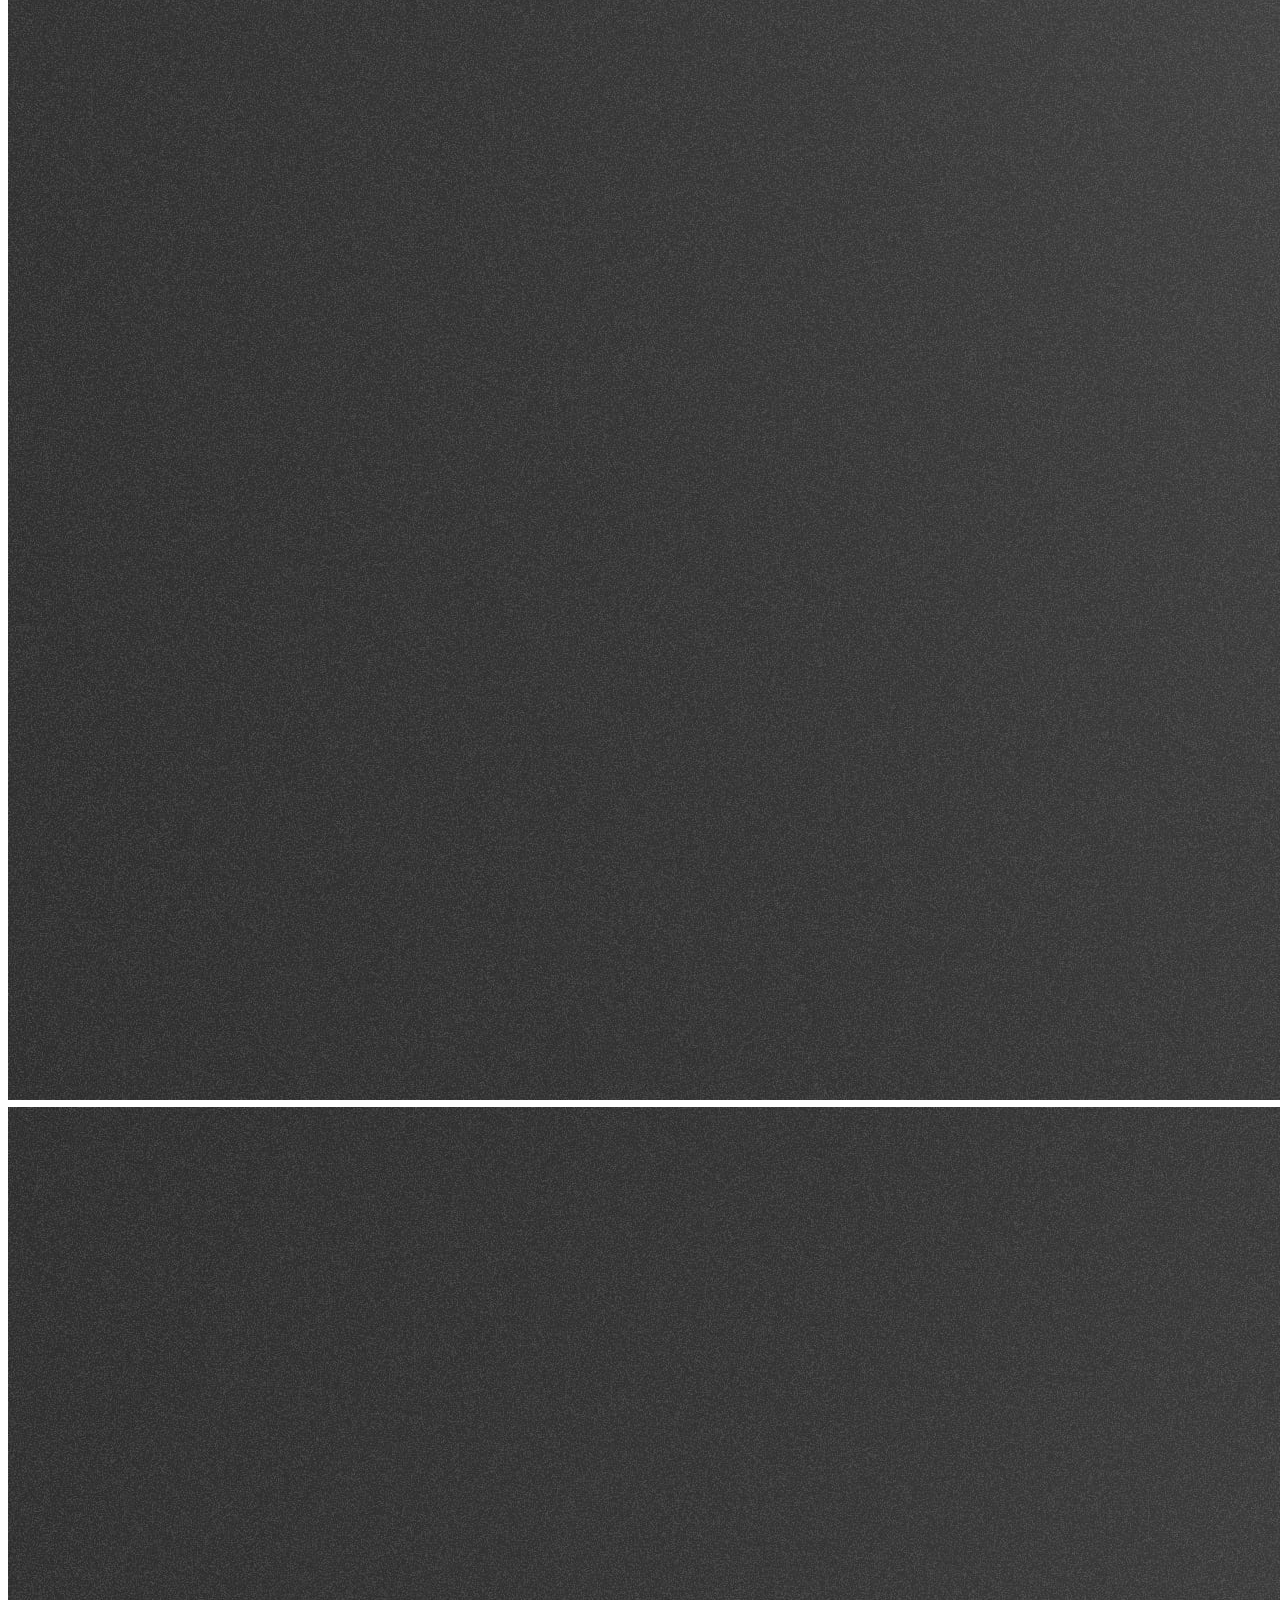
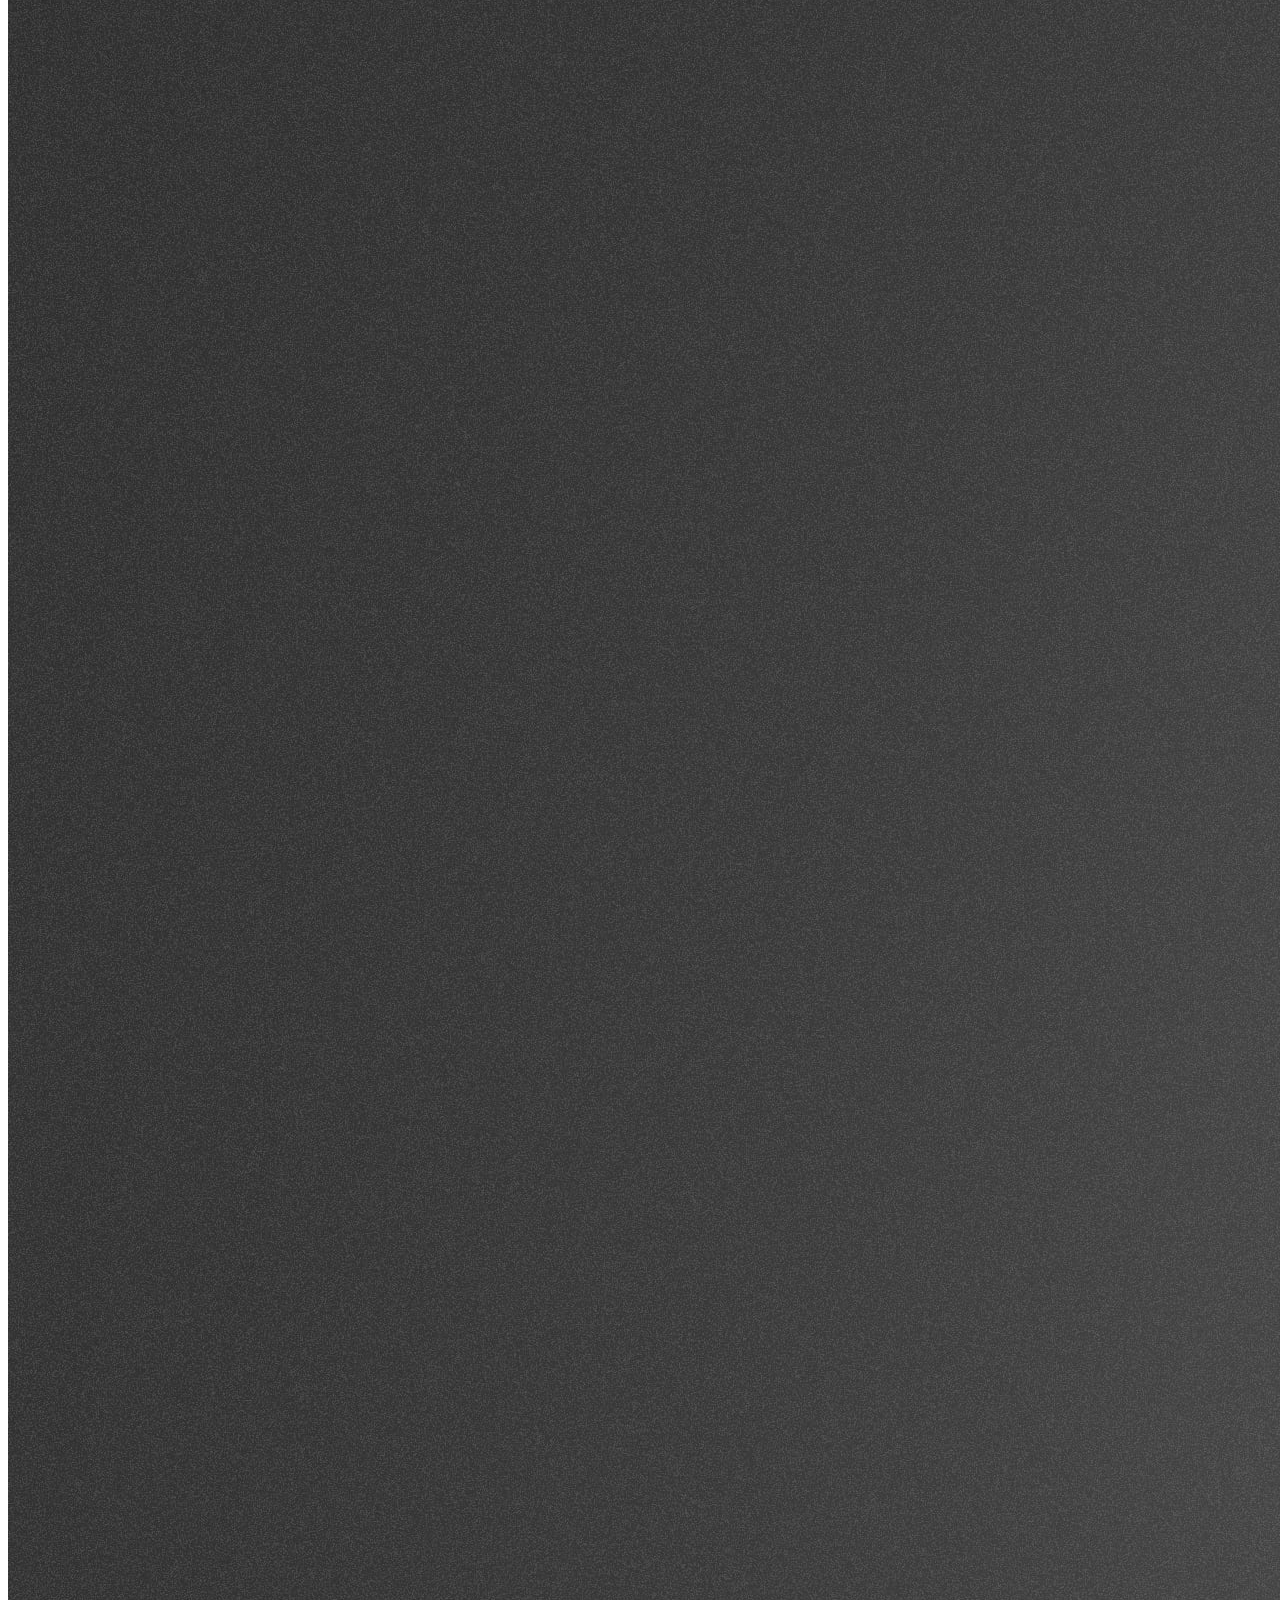
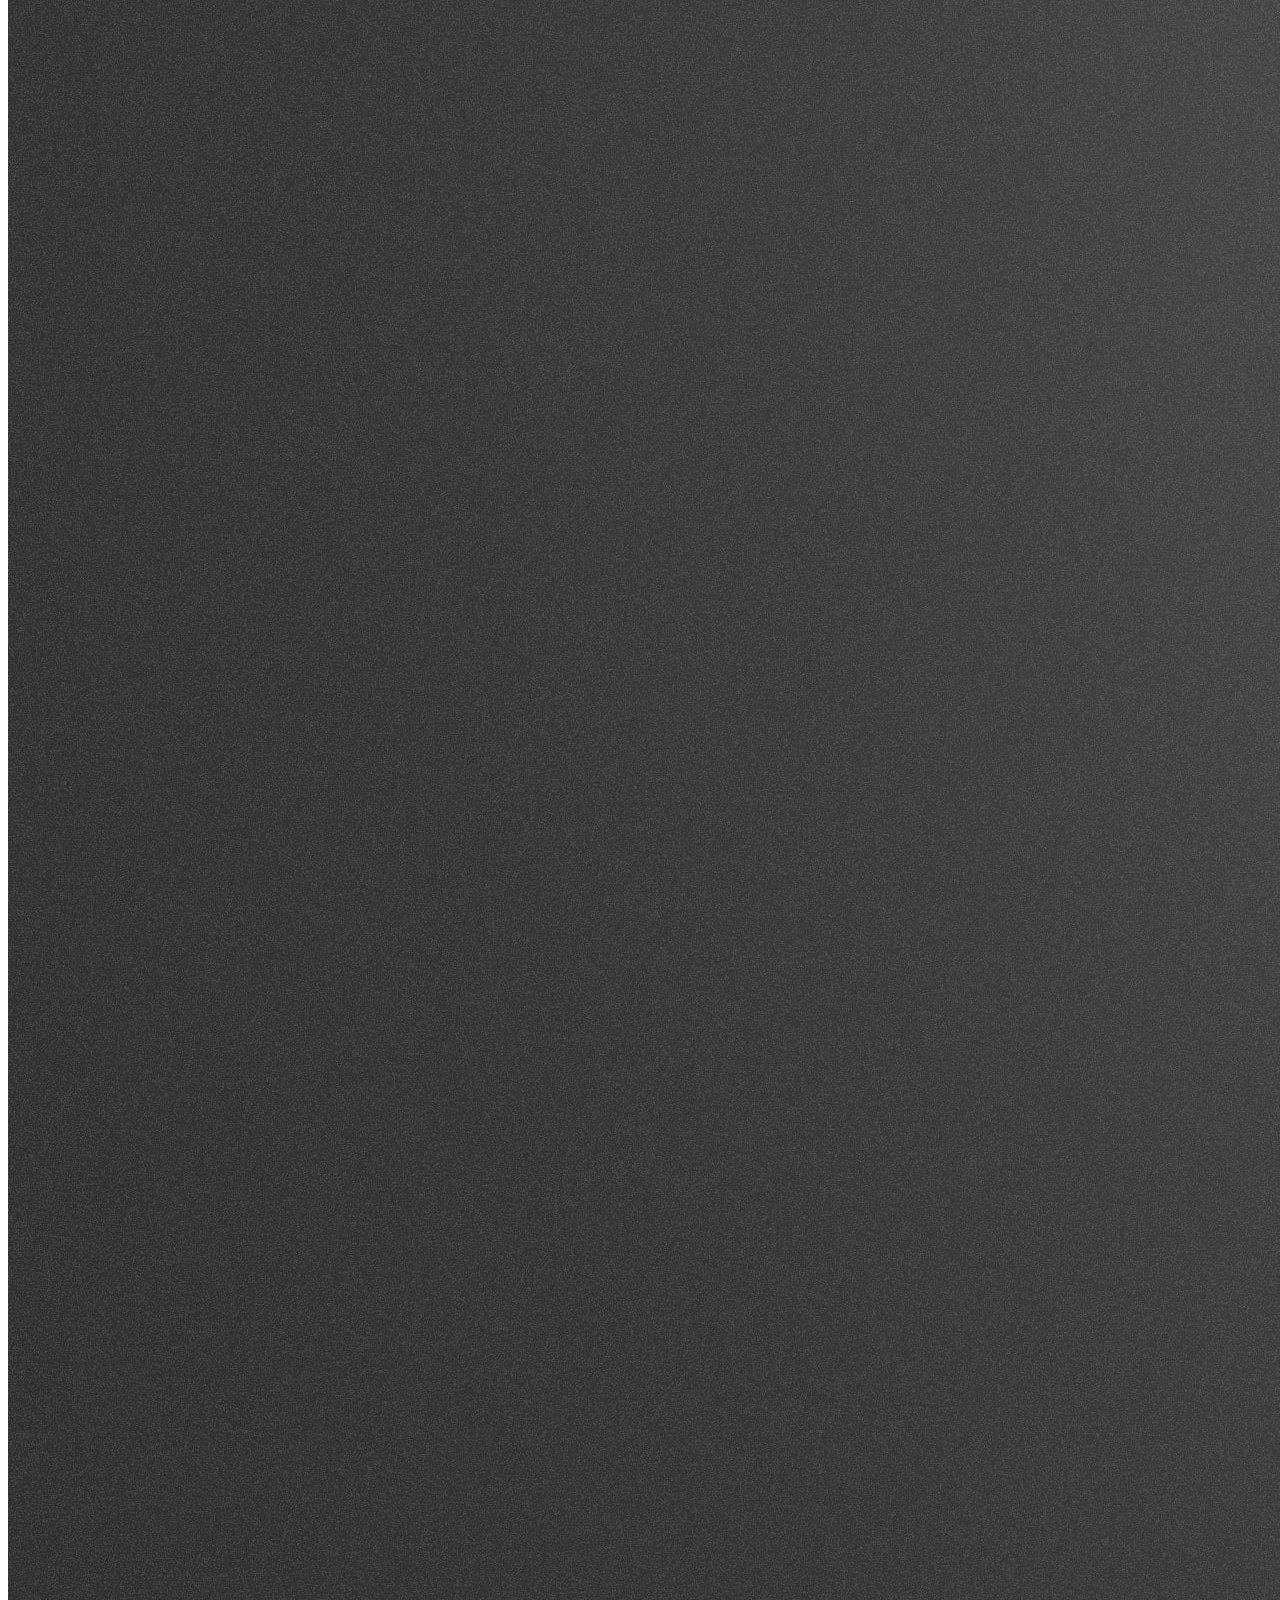
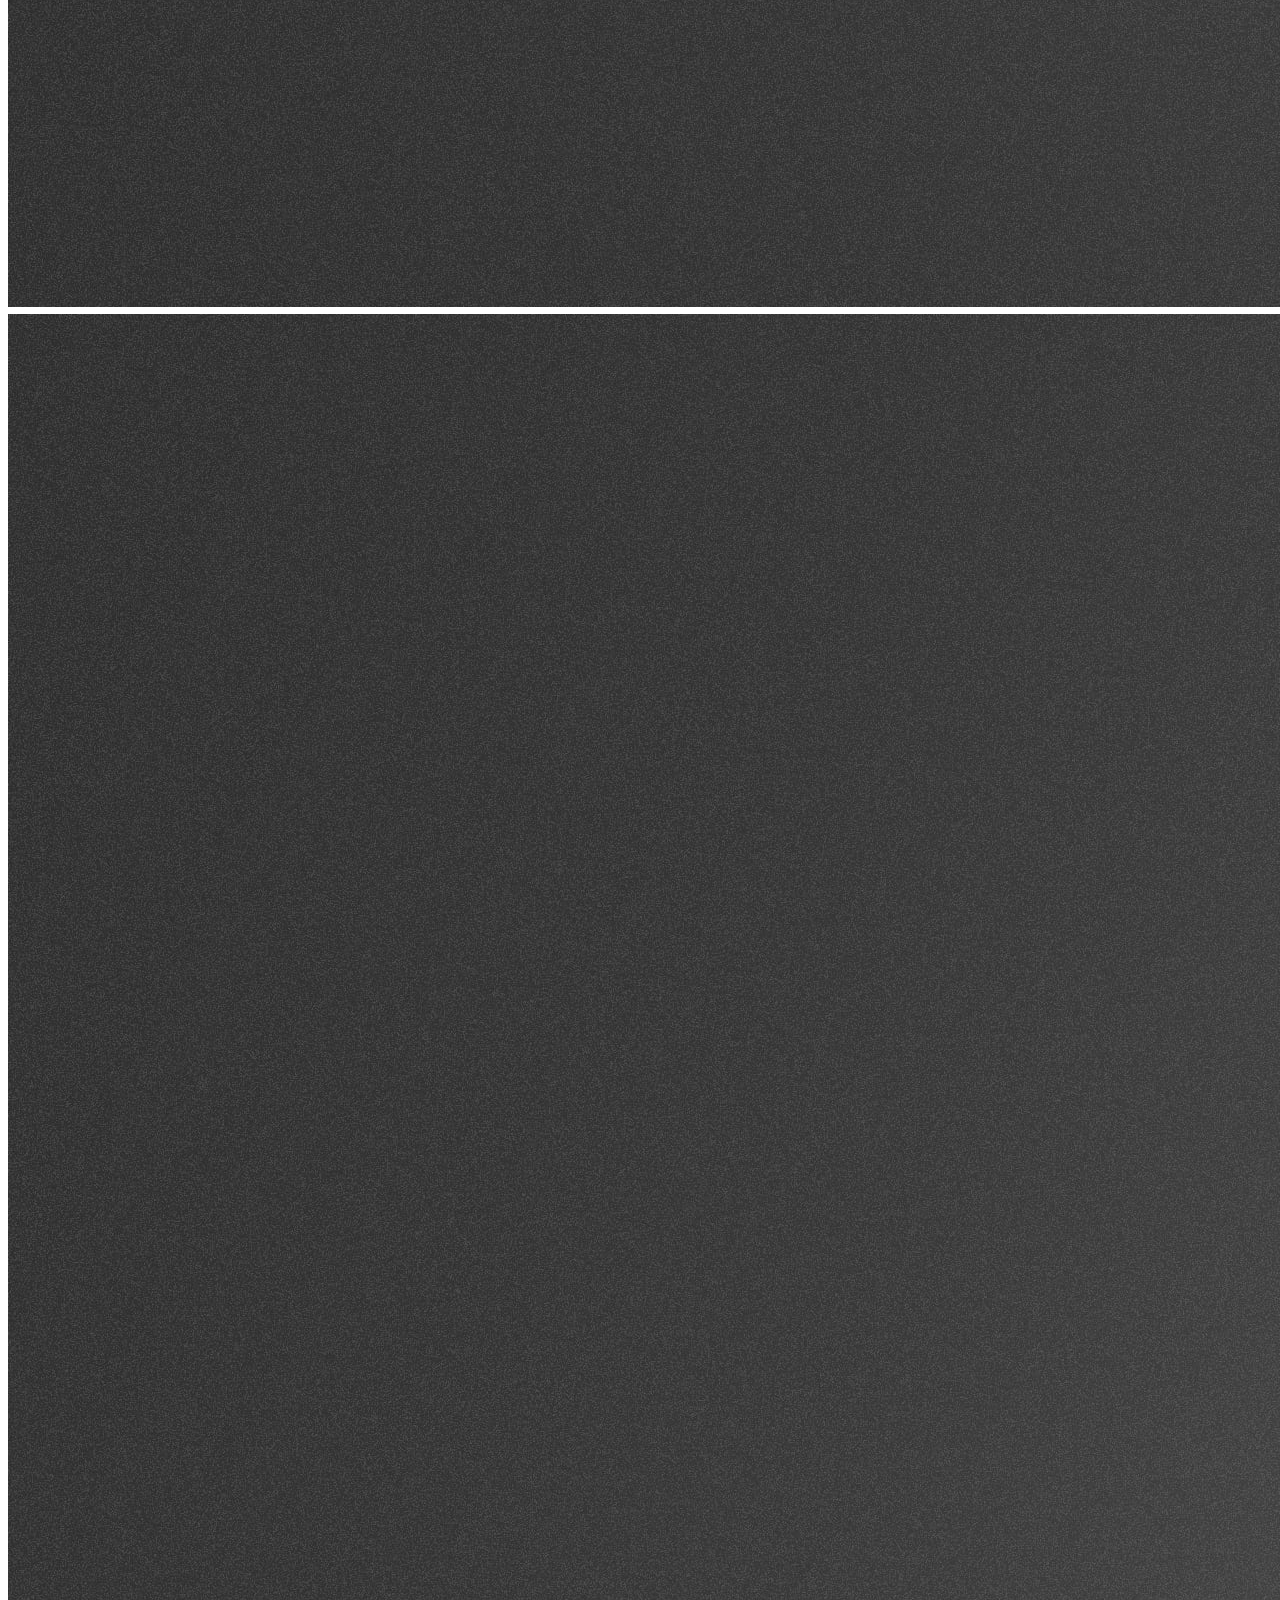
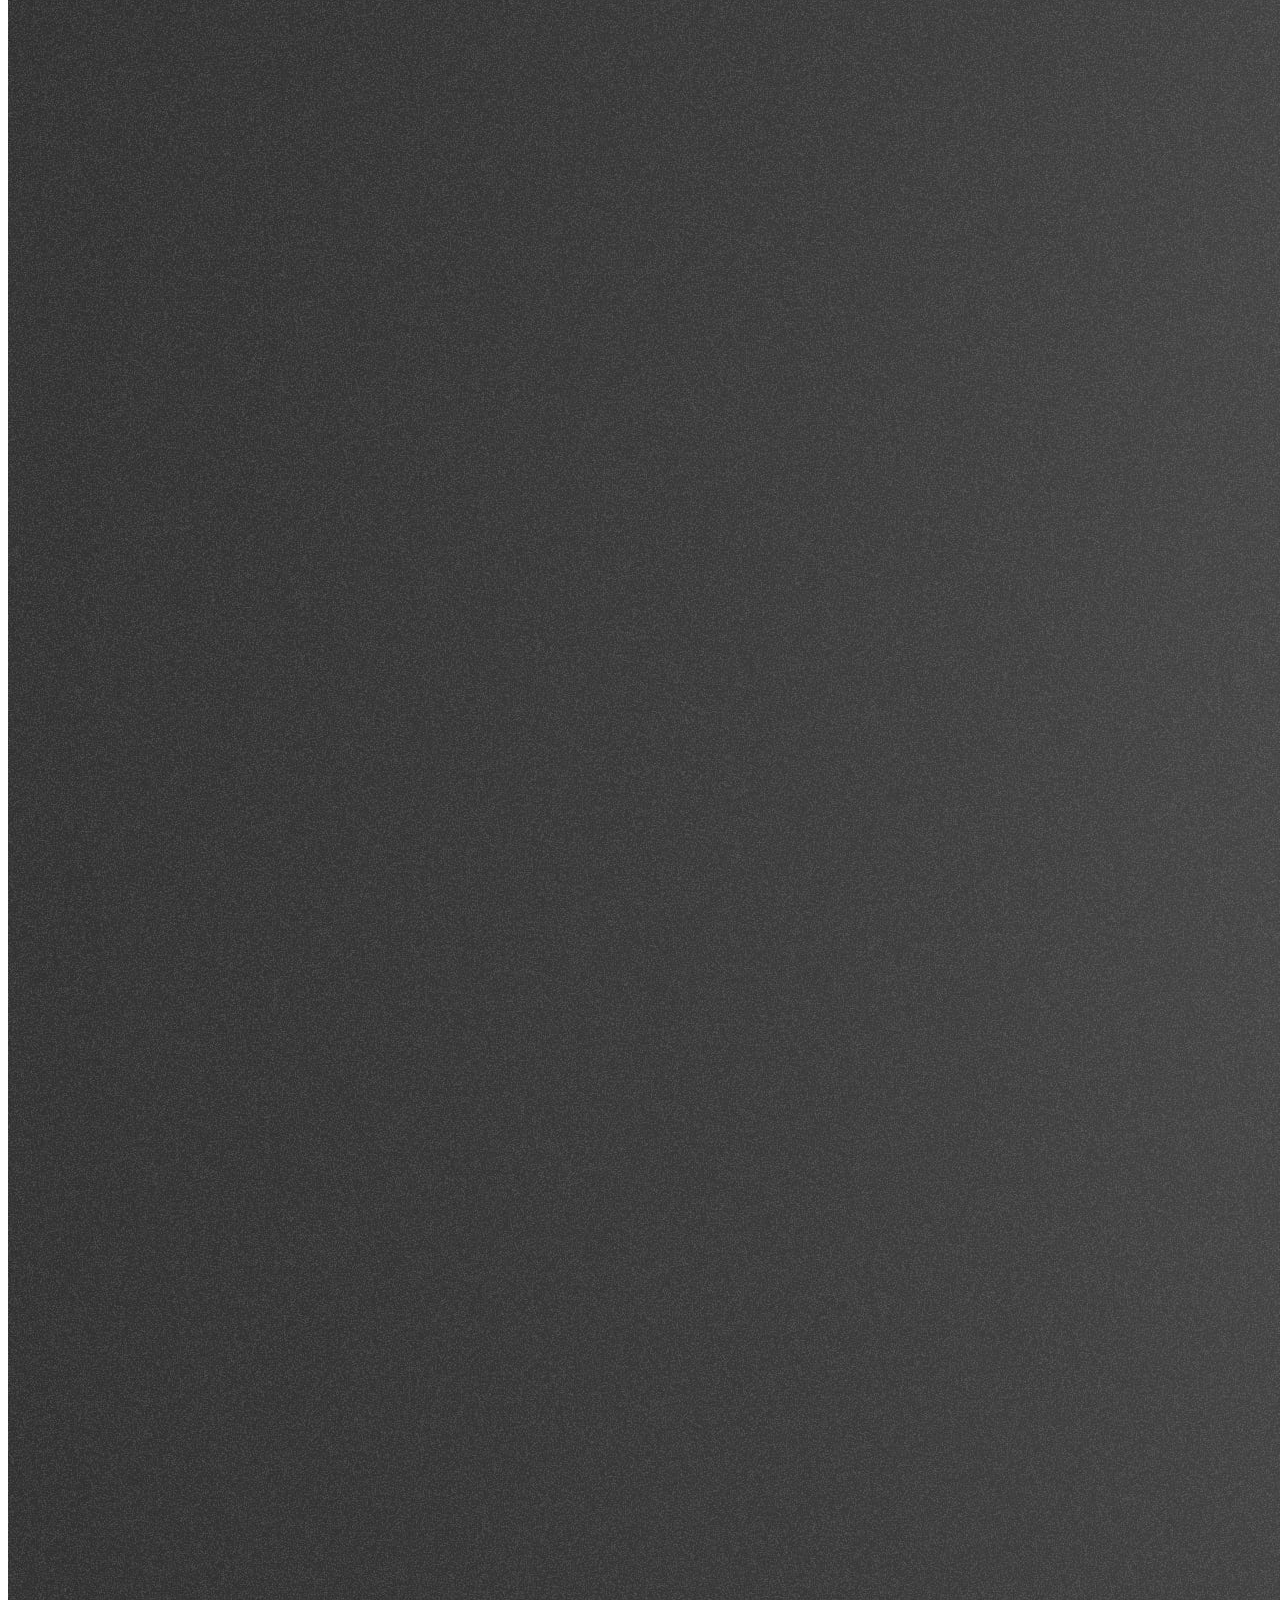
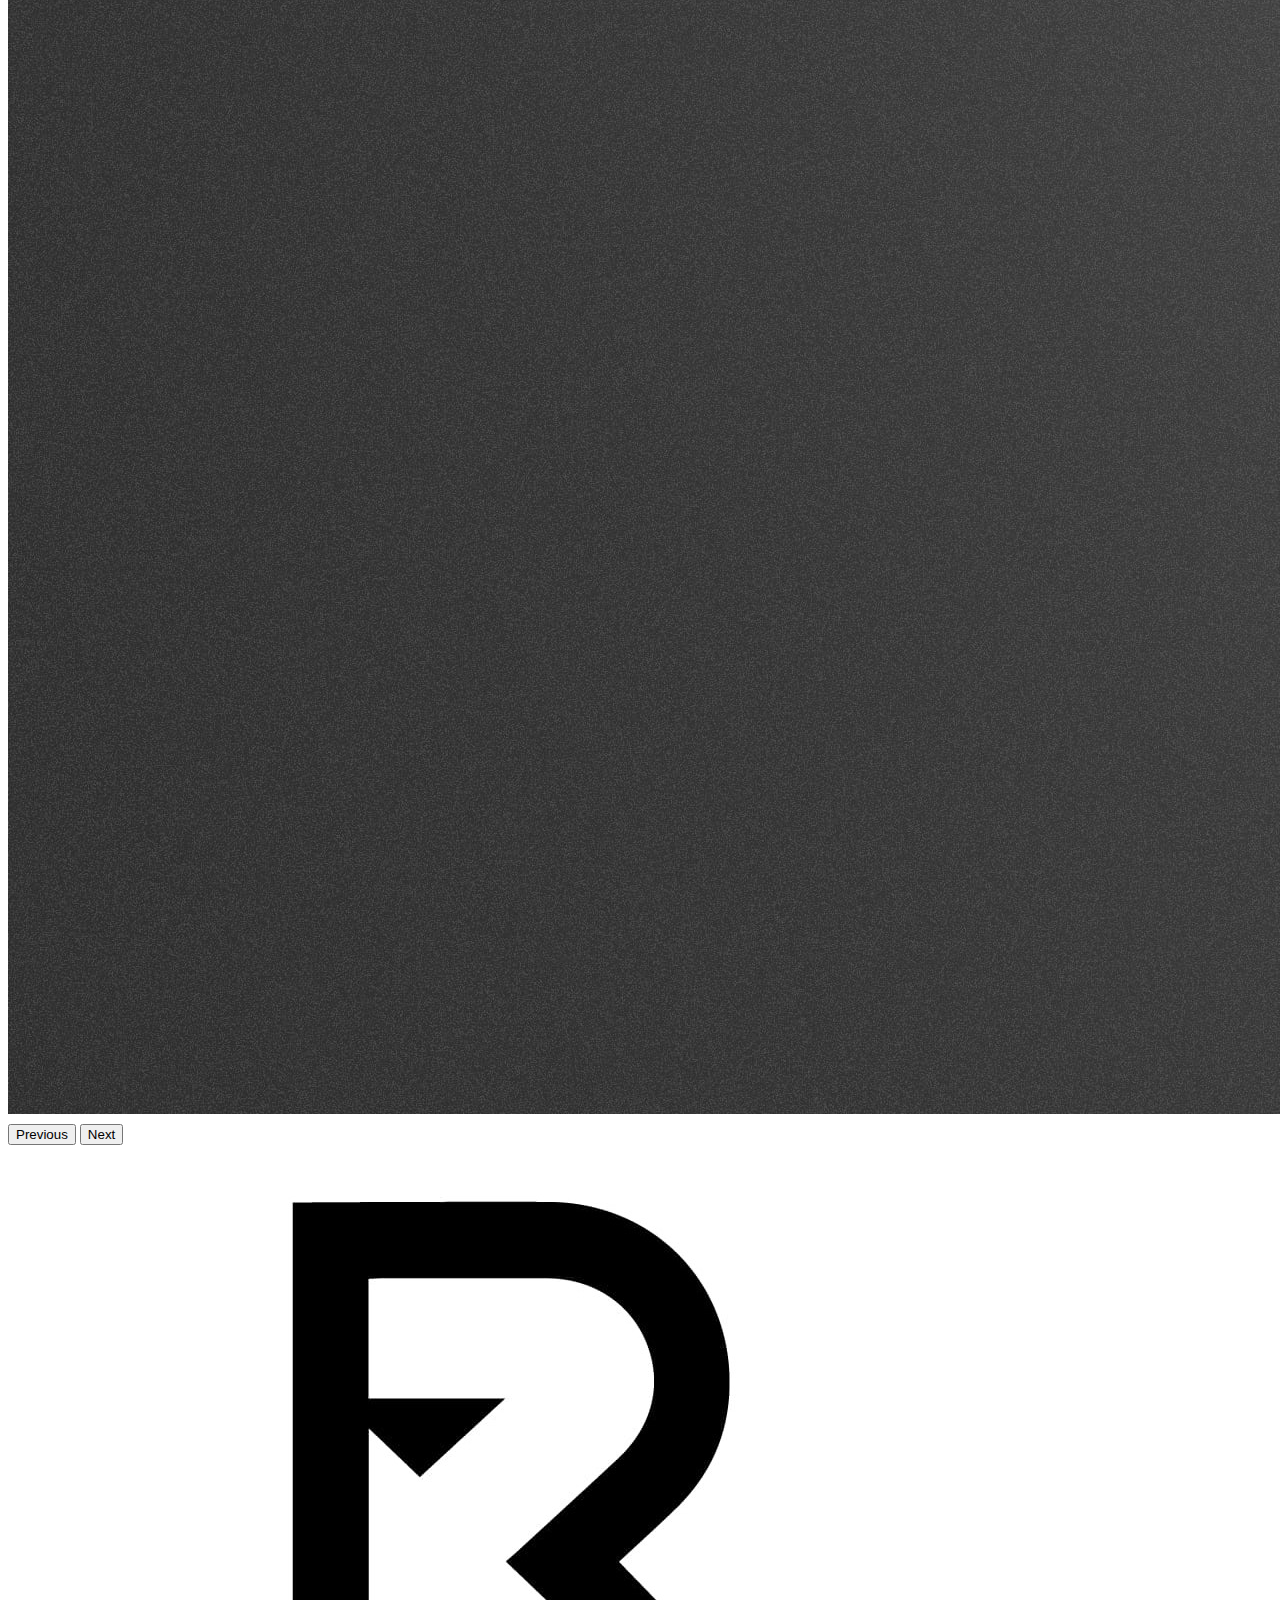
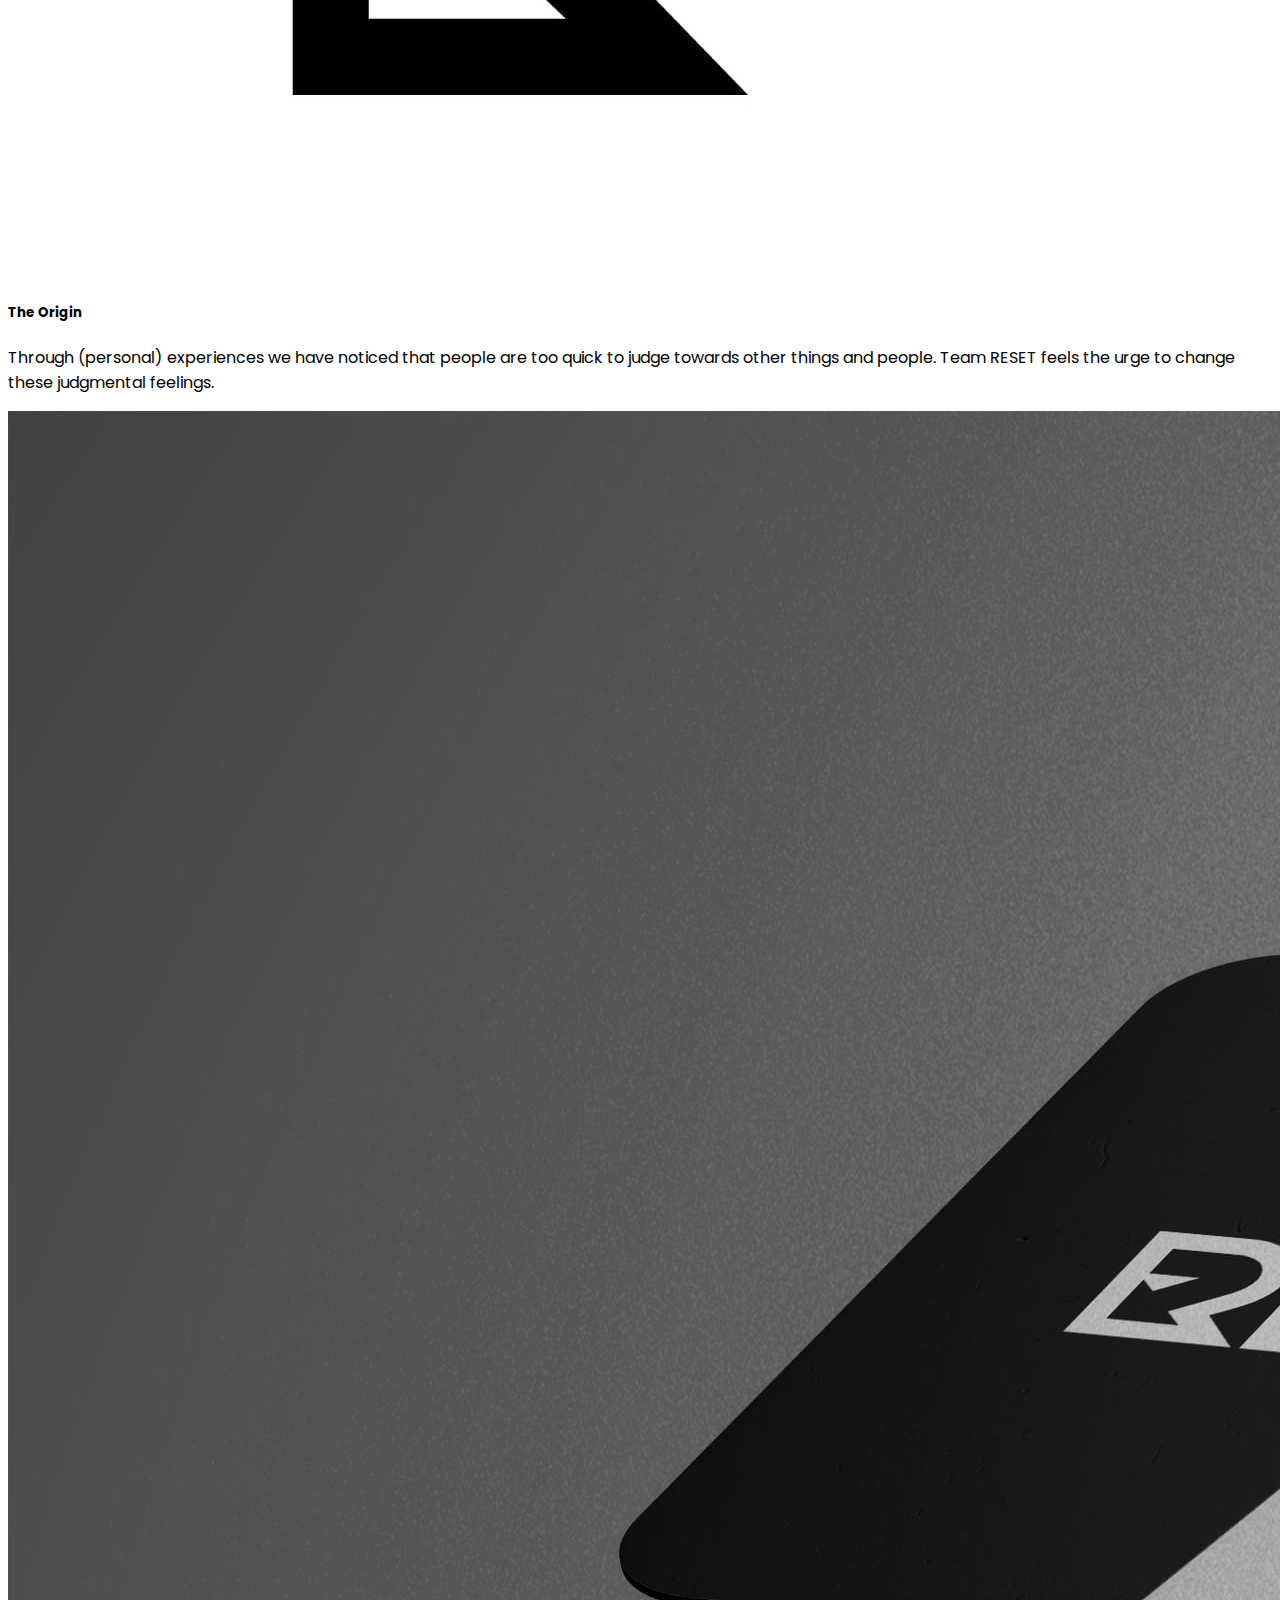
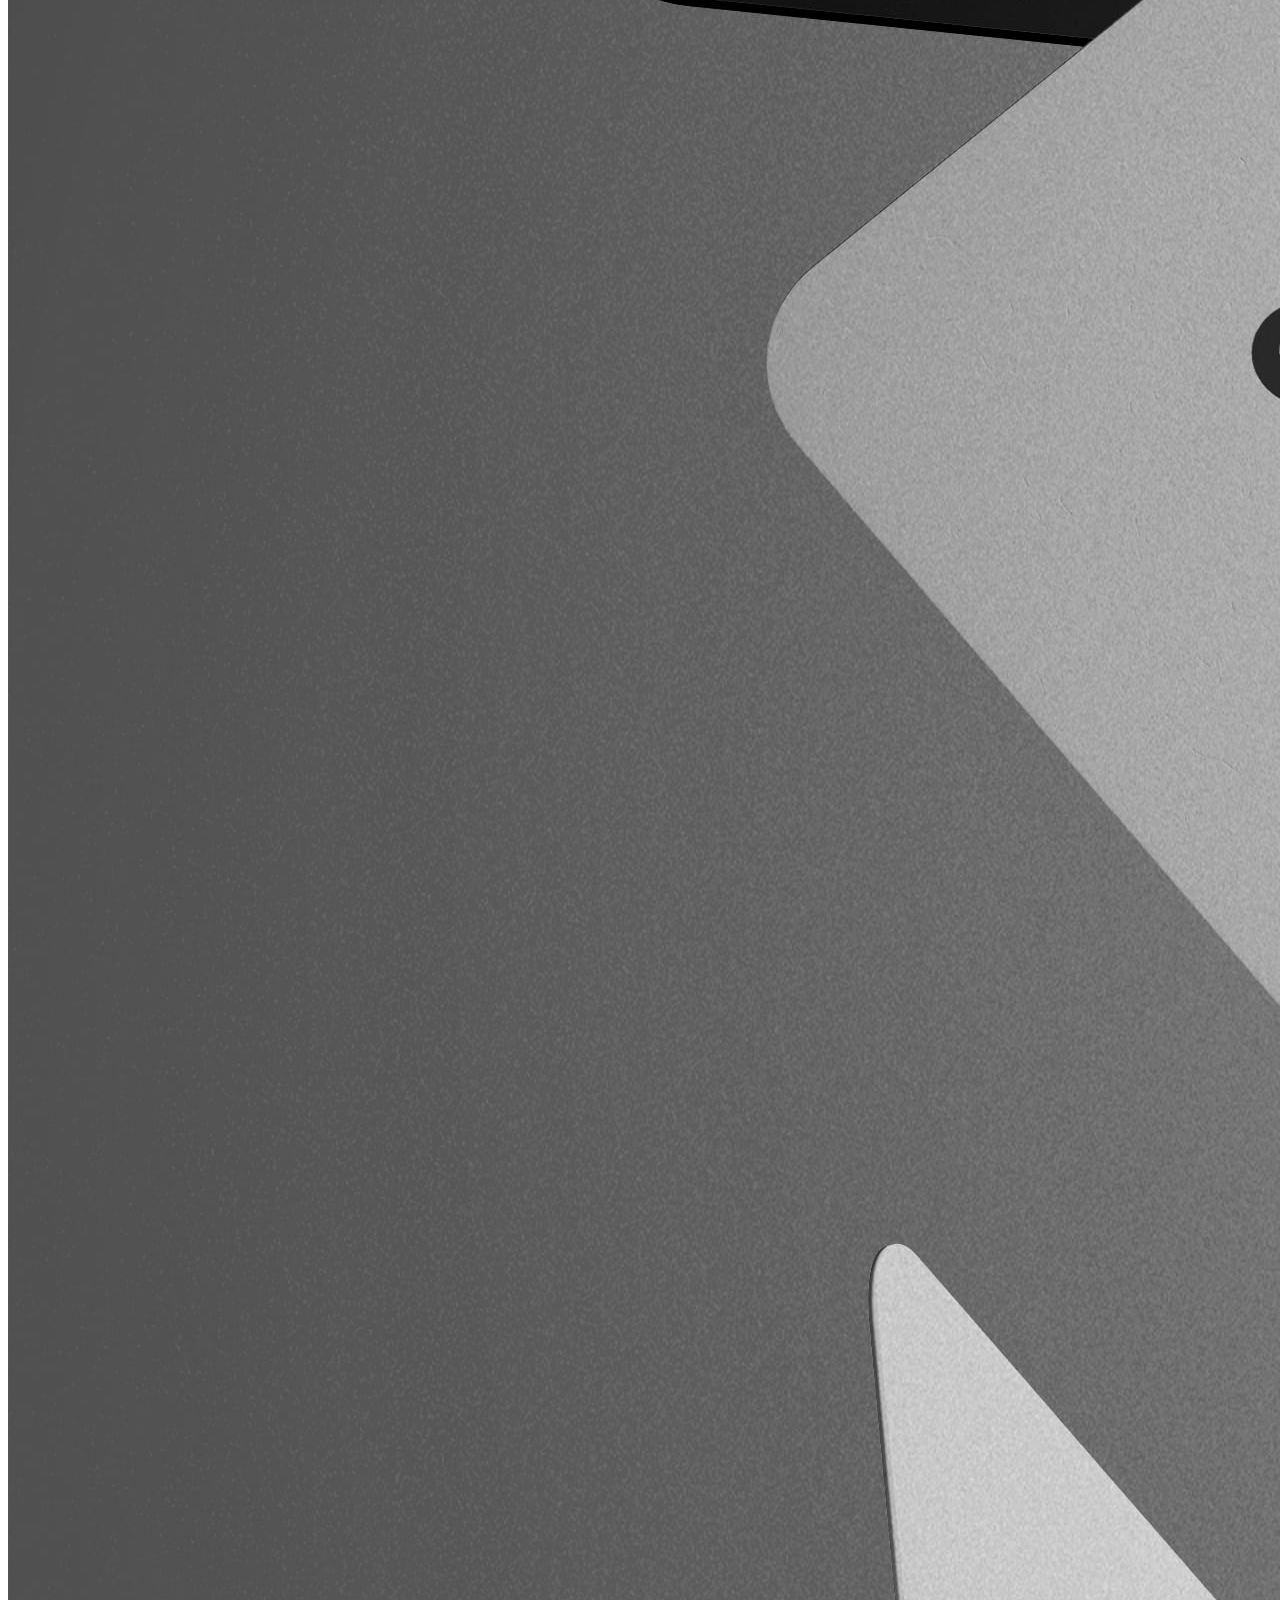
==== commit 4ea78e08: "title change" ====
--- a/index.html
+++ b/index.html
@@ -13,14 +13,14 @@
     <!-- Bootstrap Javascript -->
     <script src="https://cdn.jsdelivr.net/npm/bootstrap@5.1.1/dist/js/bootstrap.bundle.min.js" integrity="sha384-/bQdsTh/da6pkI1MST/rWKFNjaCP5gBSY4sEBT38Q/9RBh9AH40zEOg7Hlq2THRZ" crossorigin="anonymous"></script>
 
-    <title>Bootstrap Base Template</title>
+    <title>RESET</title>
   </head>
   <body>
 
     <!-- Navigation bar, adapted from https://getbootstrap.com/docs/5.1/components/navbar/ -->
     <nav class="navbar navbar-expand-lg navbar-light">
       <div class="container-fluid">
-        <a class="navbar-brand">
+        <a class="navbar-brand" href="#">
           <img src="images/RESET_Logo_Beeldmerk_BLACK.jpg" width="40" alt="RESET">
 		        </a>
 		   <button class="navbar-toggler" type="button" data-bs-toggle="collapse" data-bs-target="#navbarSupportedContent" aria-controls="navbarSupportedContent" aria-expanded="false" aria-label="Toggle navigation">
@@ -28,14 +28,16 @@
 			   <ul class="navbar-nav me-auto mb-2 mb-lg-0">
                      </ul>
         </button>
-               <div class="collapse navbar-collapse" id="navbarSupportedContent">
-                      <li class="nav-item">
+               <div class="collapse navbar-collapse">
+          <ul class="navbar-nav me-auto mb-2 mb-lg-0">
+            <li class="nav-item">
 				 <a class="nav-link" href="landing.html">Landing</a>
                                      </li>
             <li class="nav-item">
               <a class="nav-link" href="corporate.html">Corporate</a>
             </li>
-                  </div>
+          </ul>
+        </div>
       </div>
     </nav>
     <!-- End of navigation bar -->
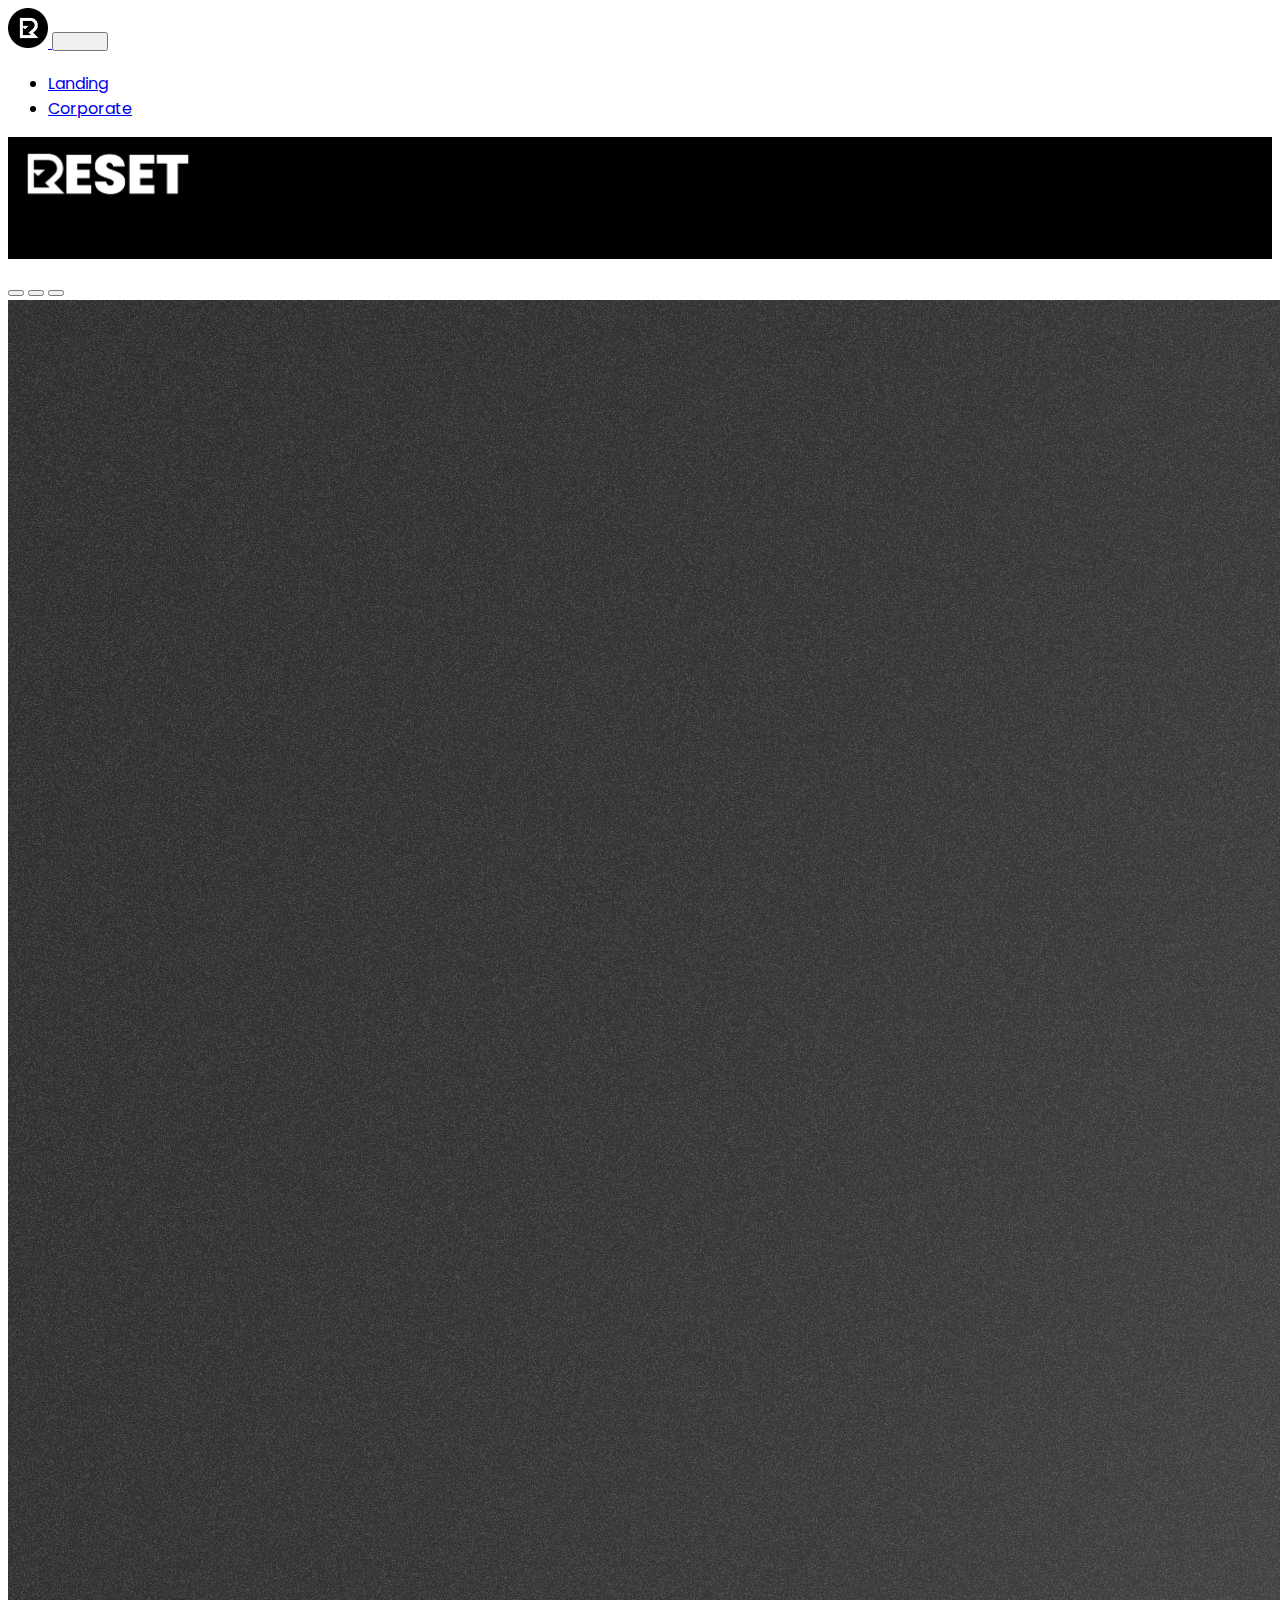
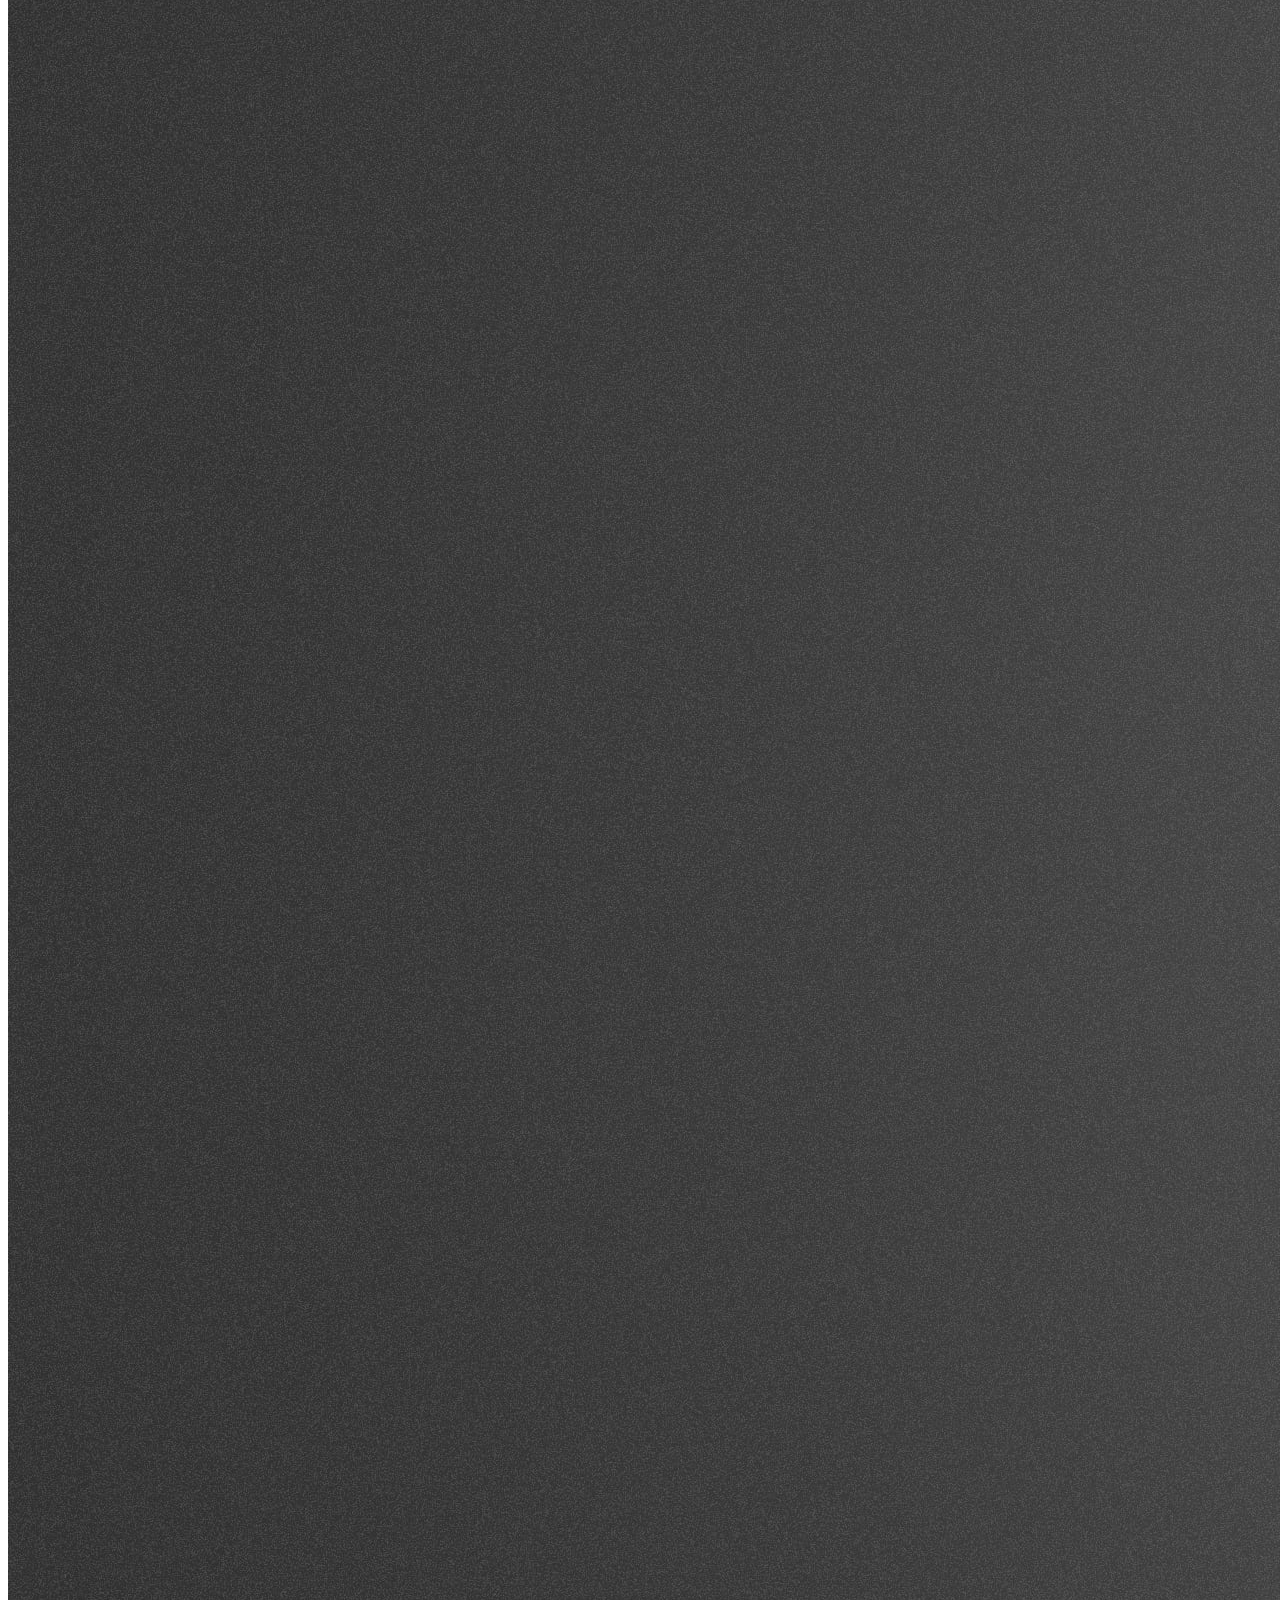
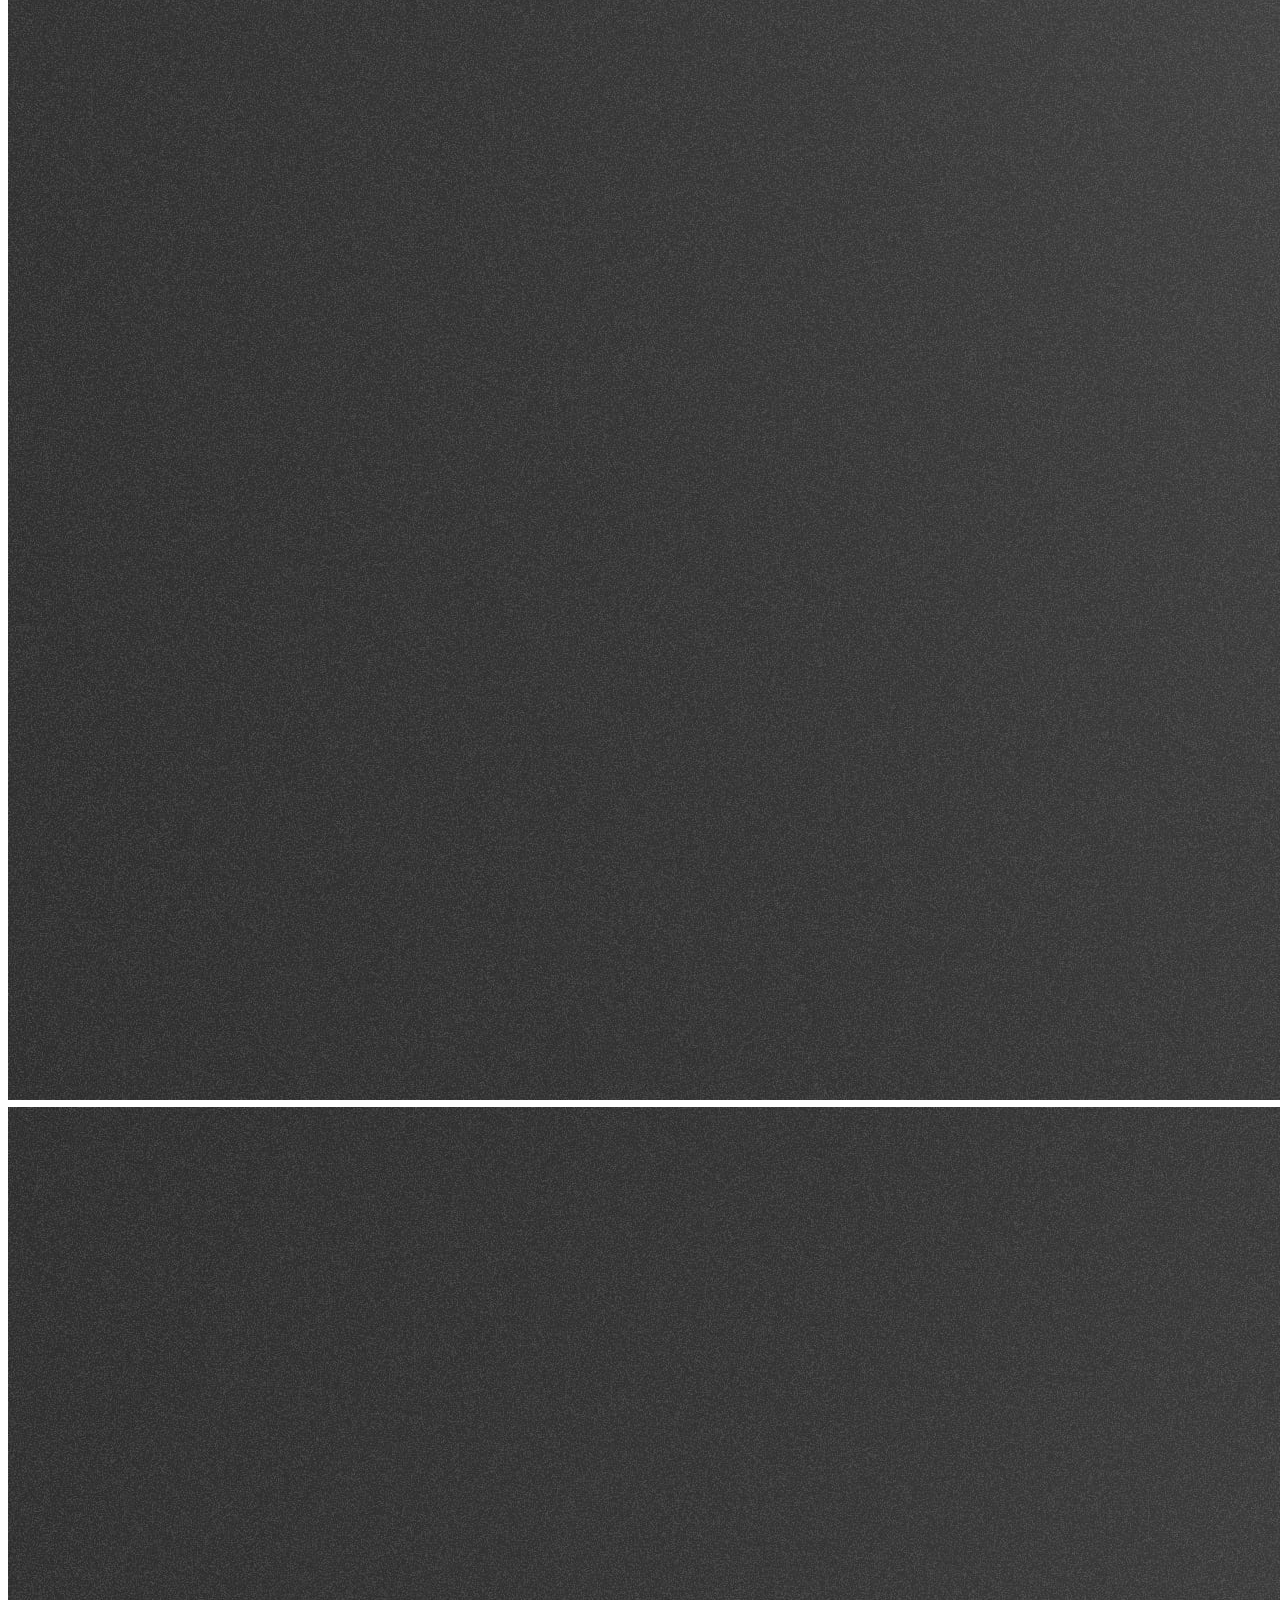
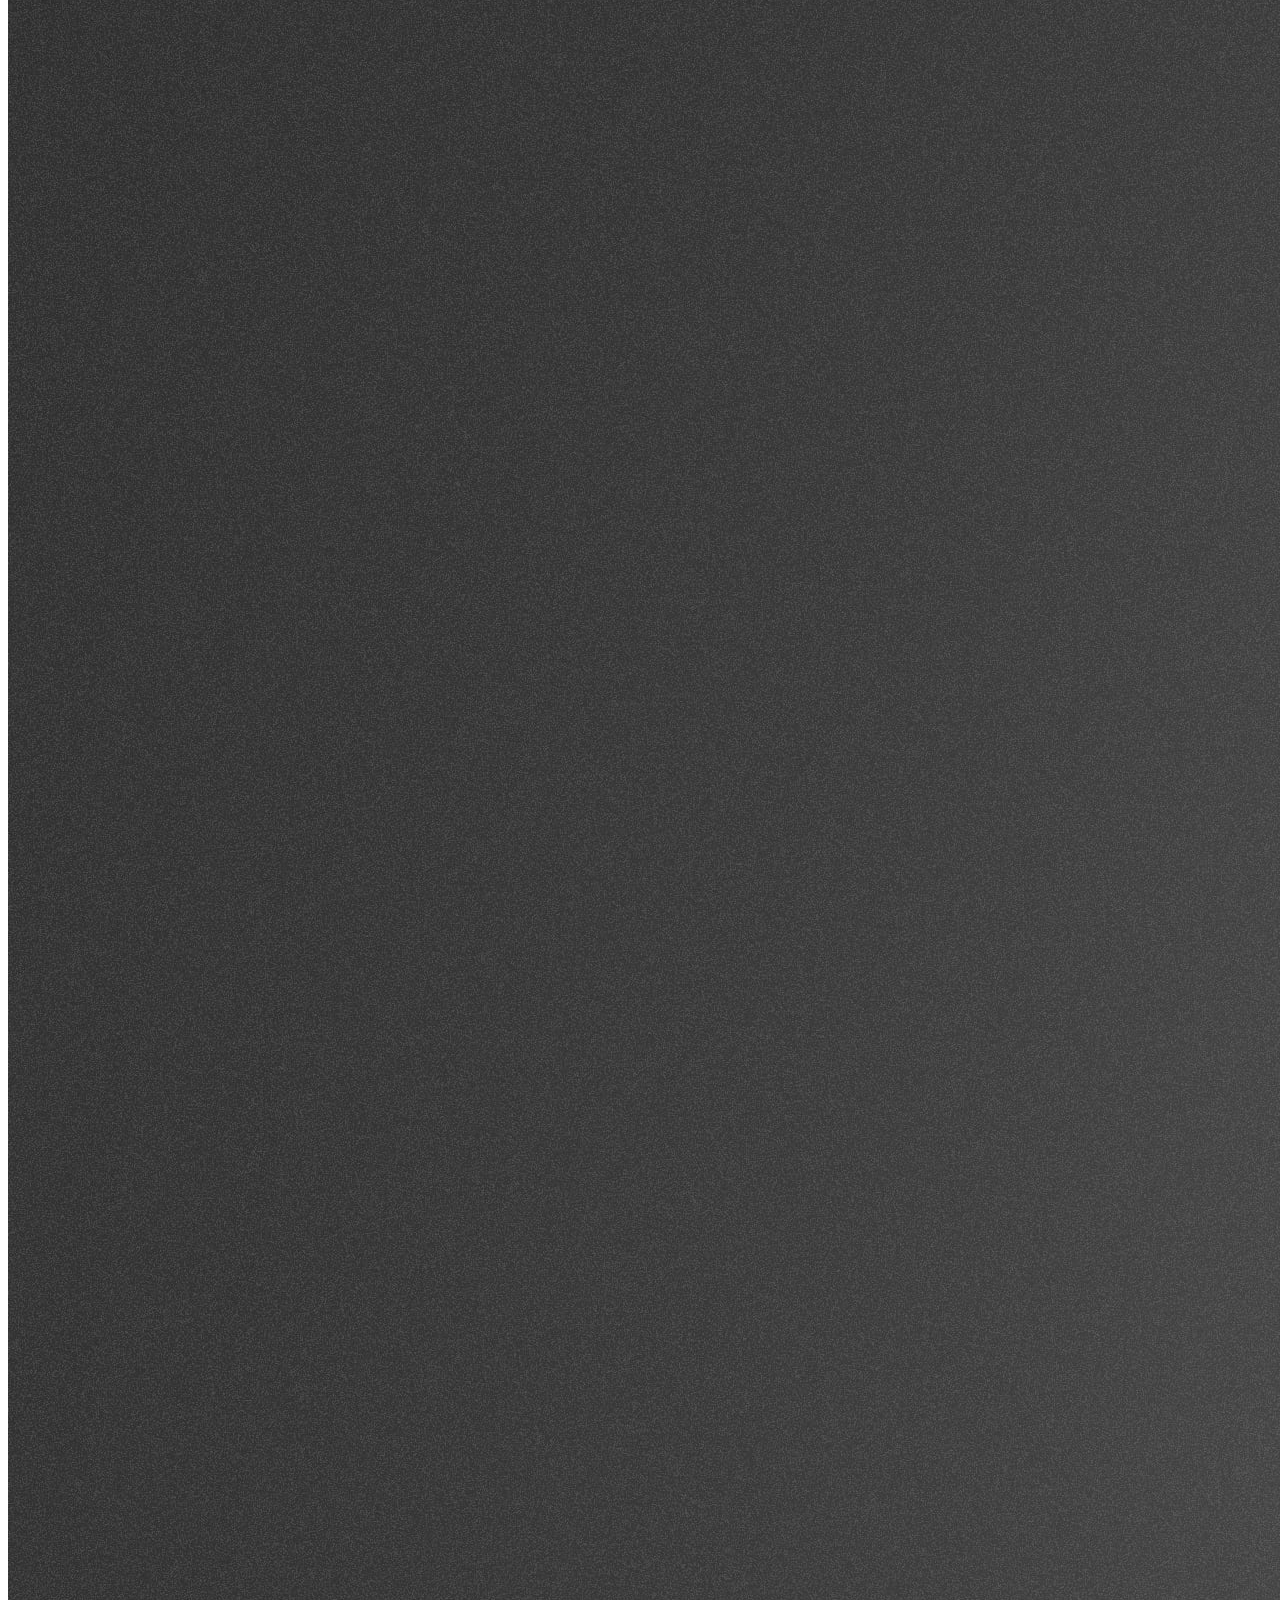
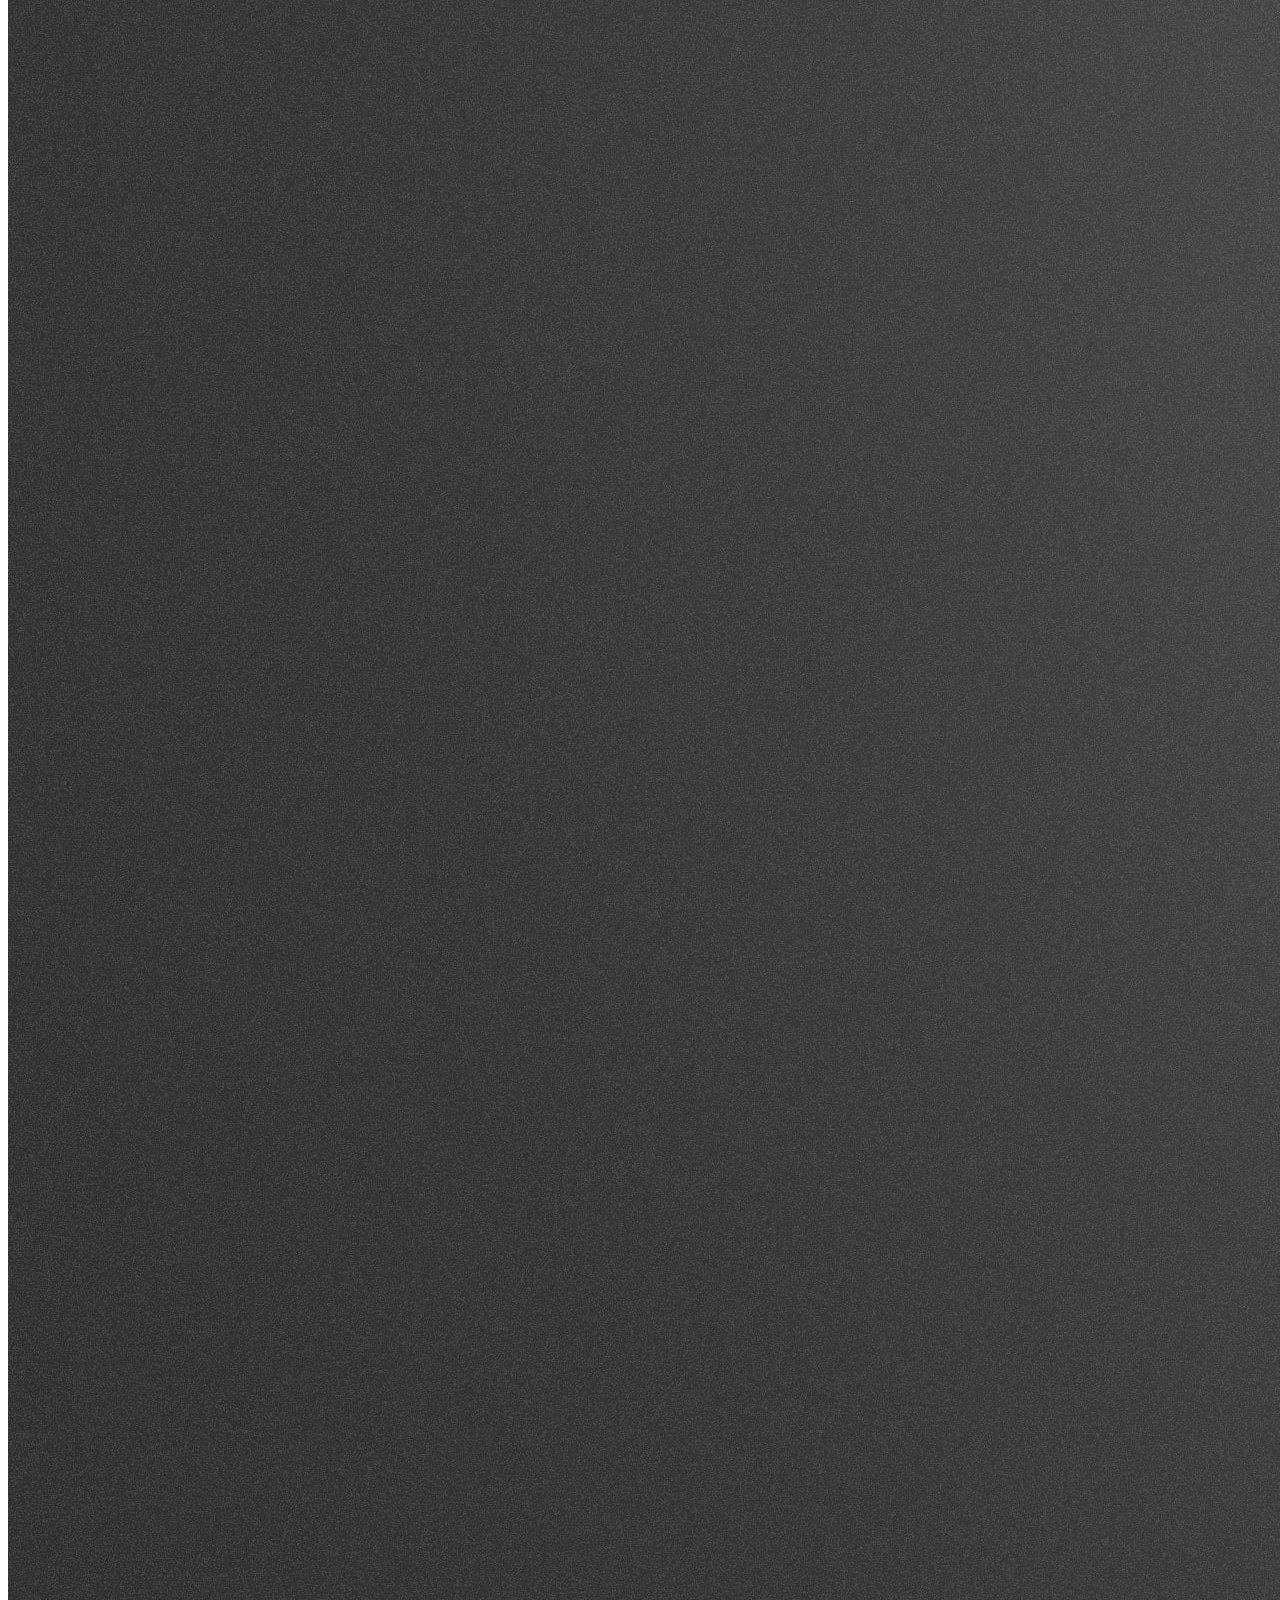
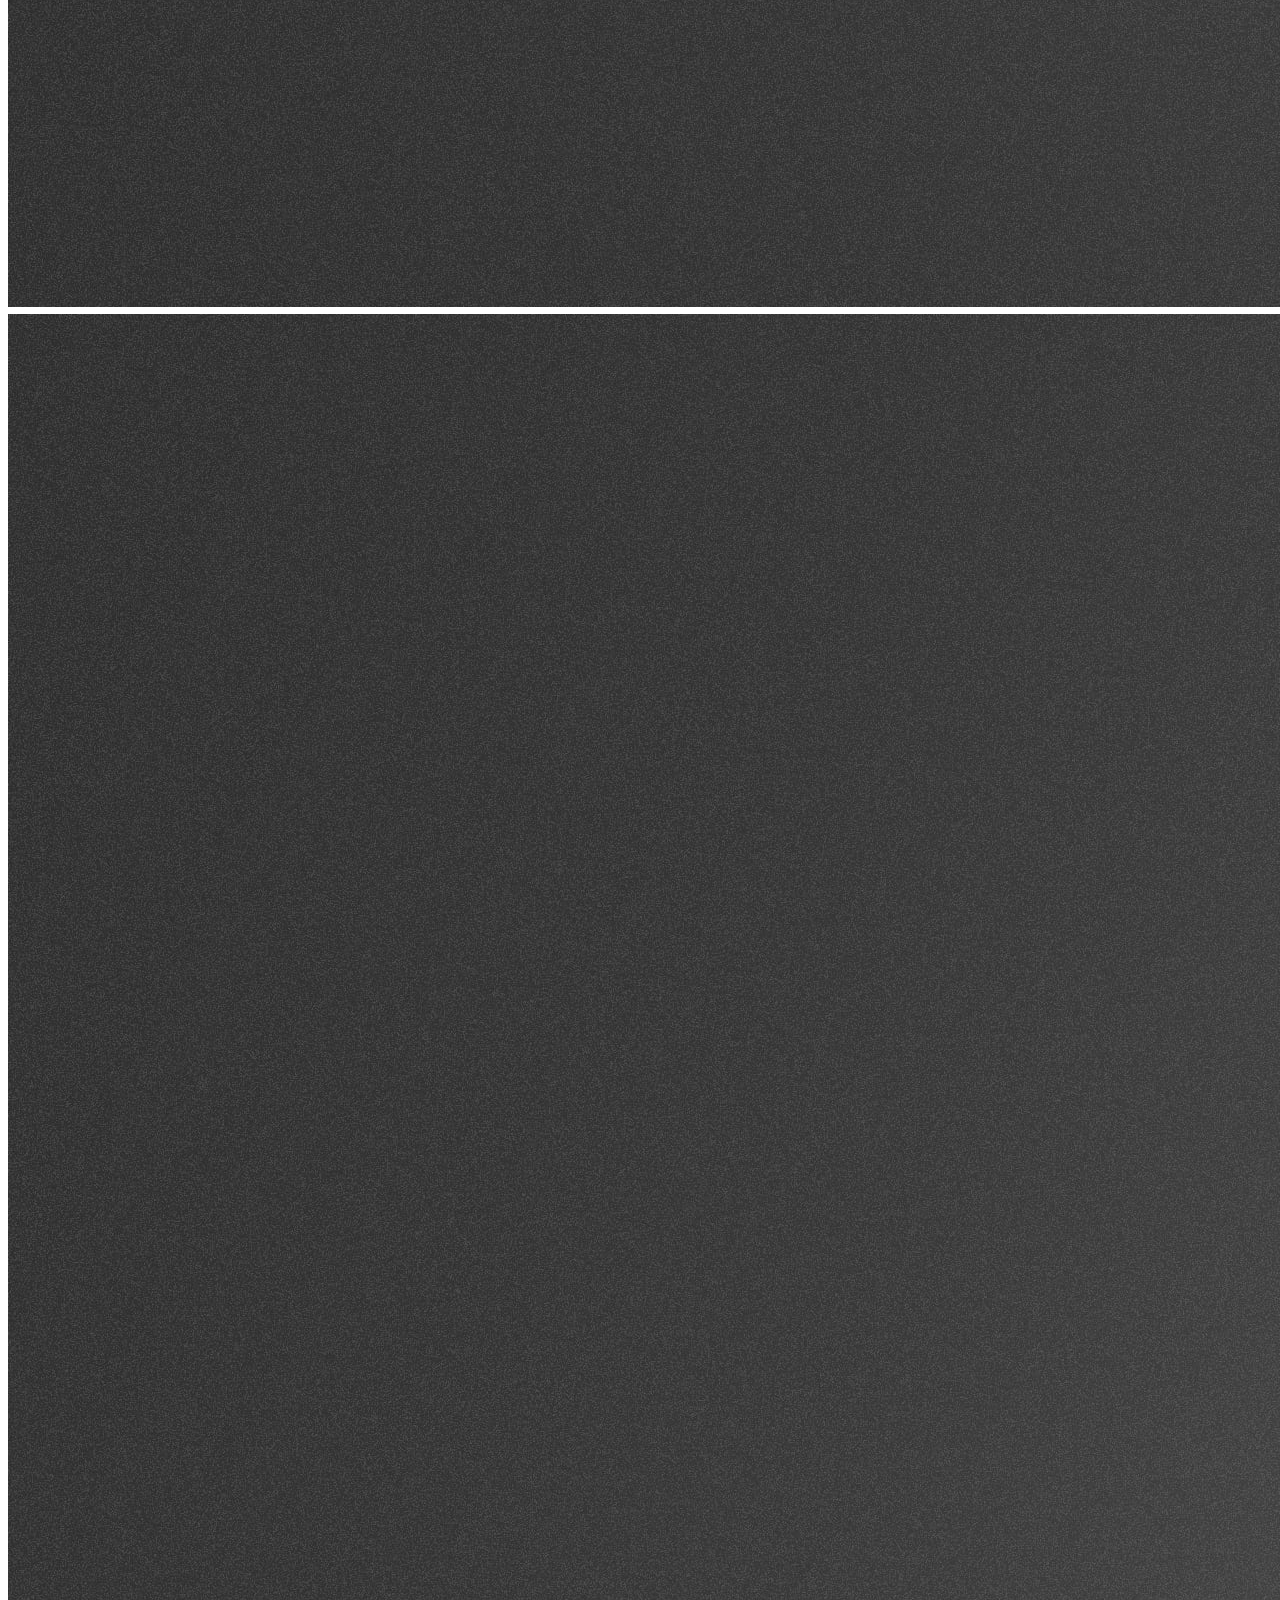
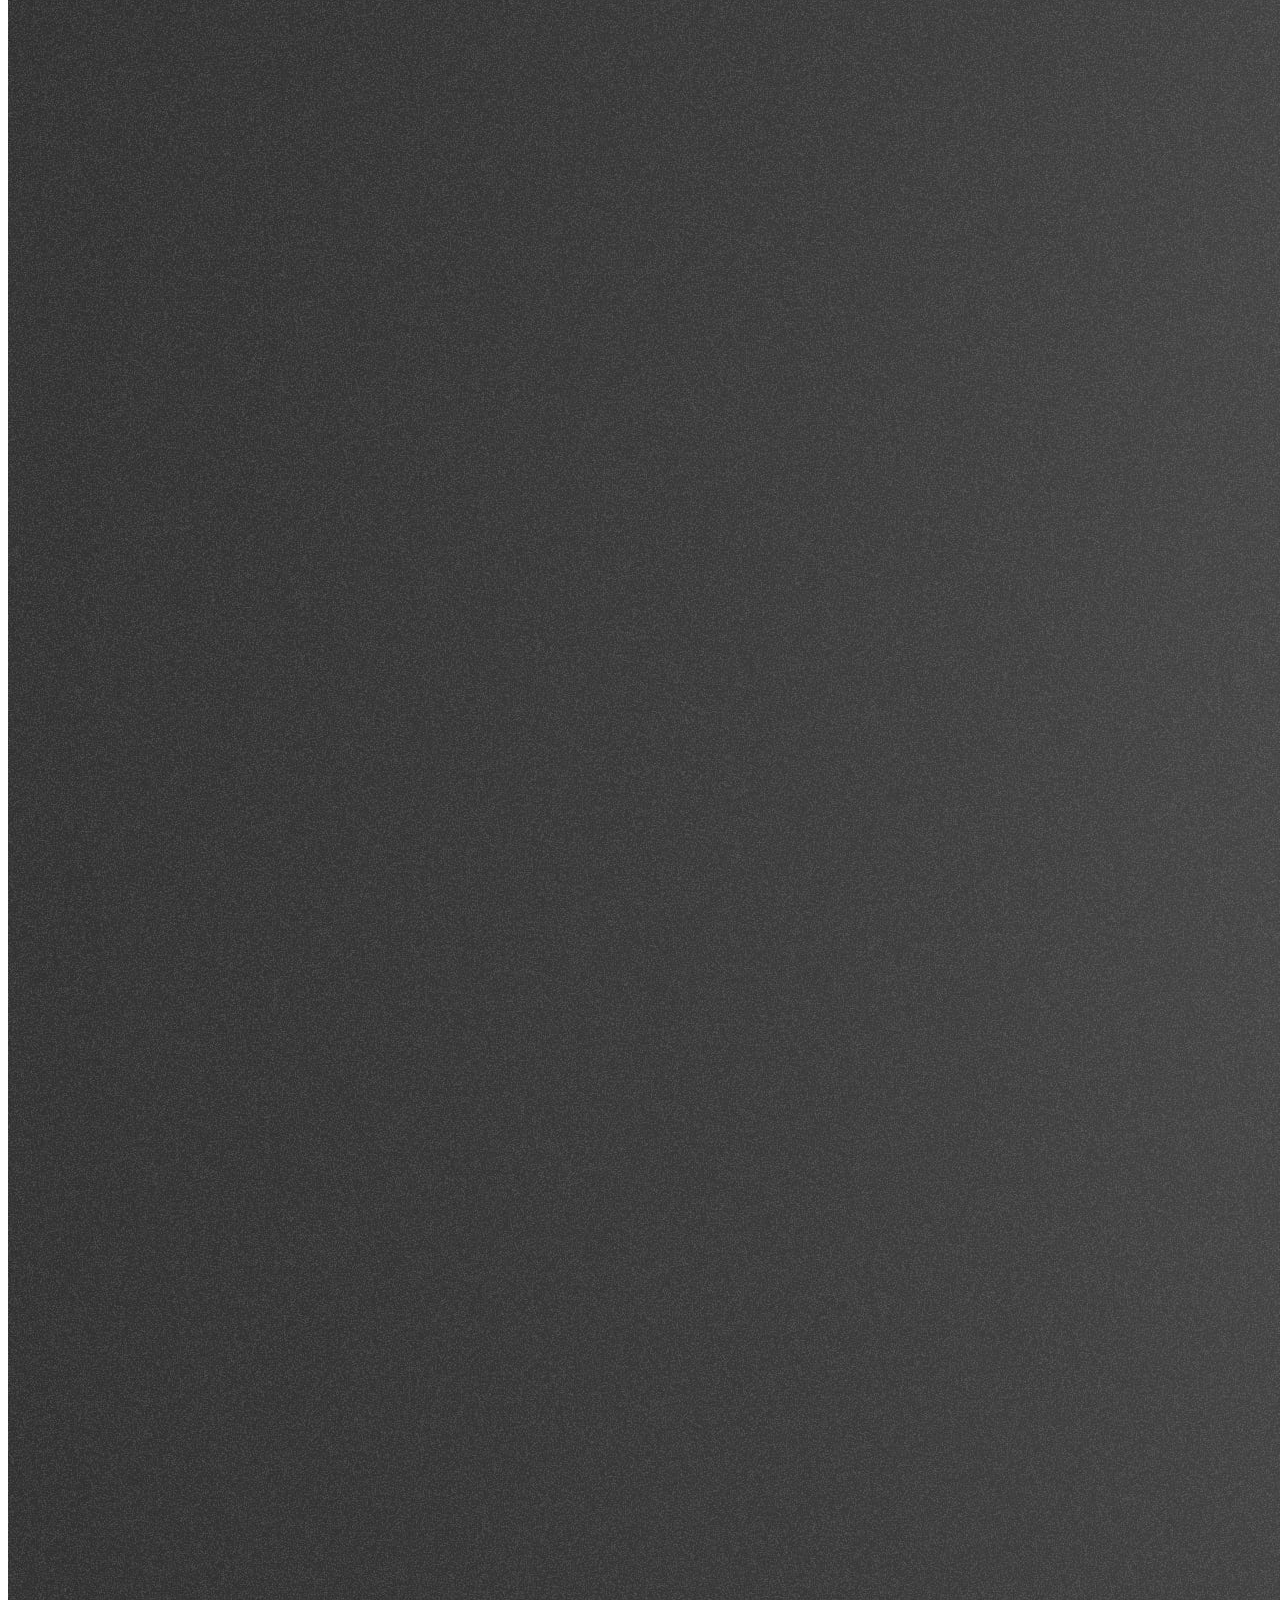
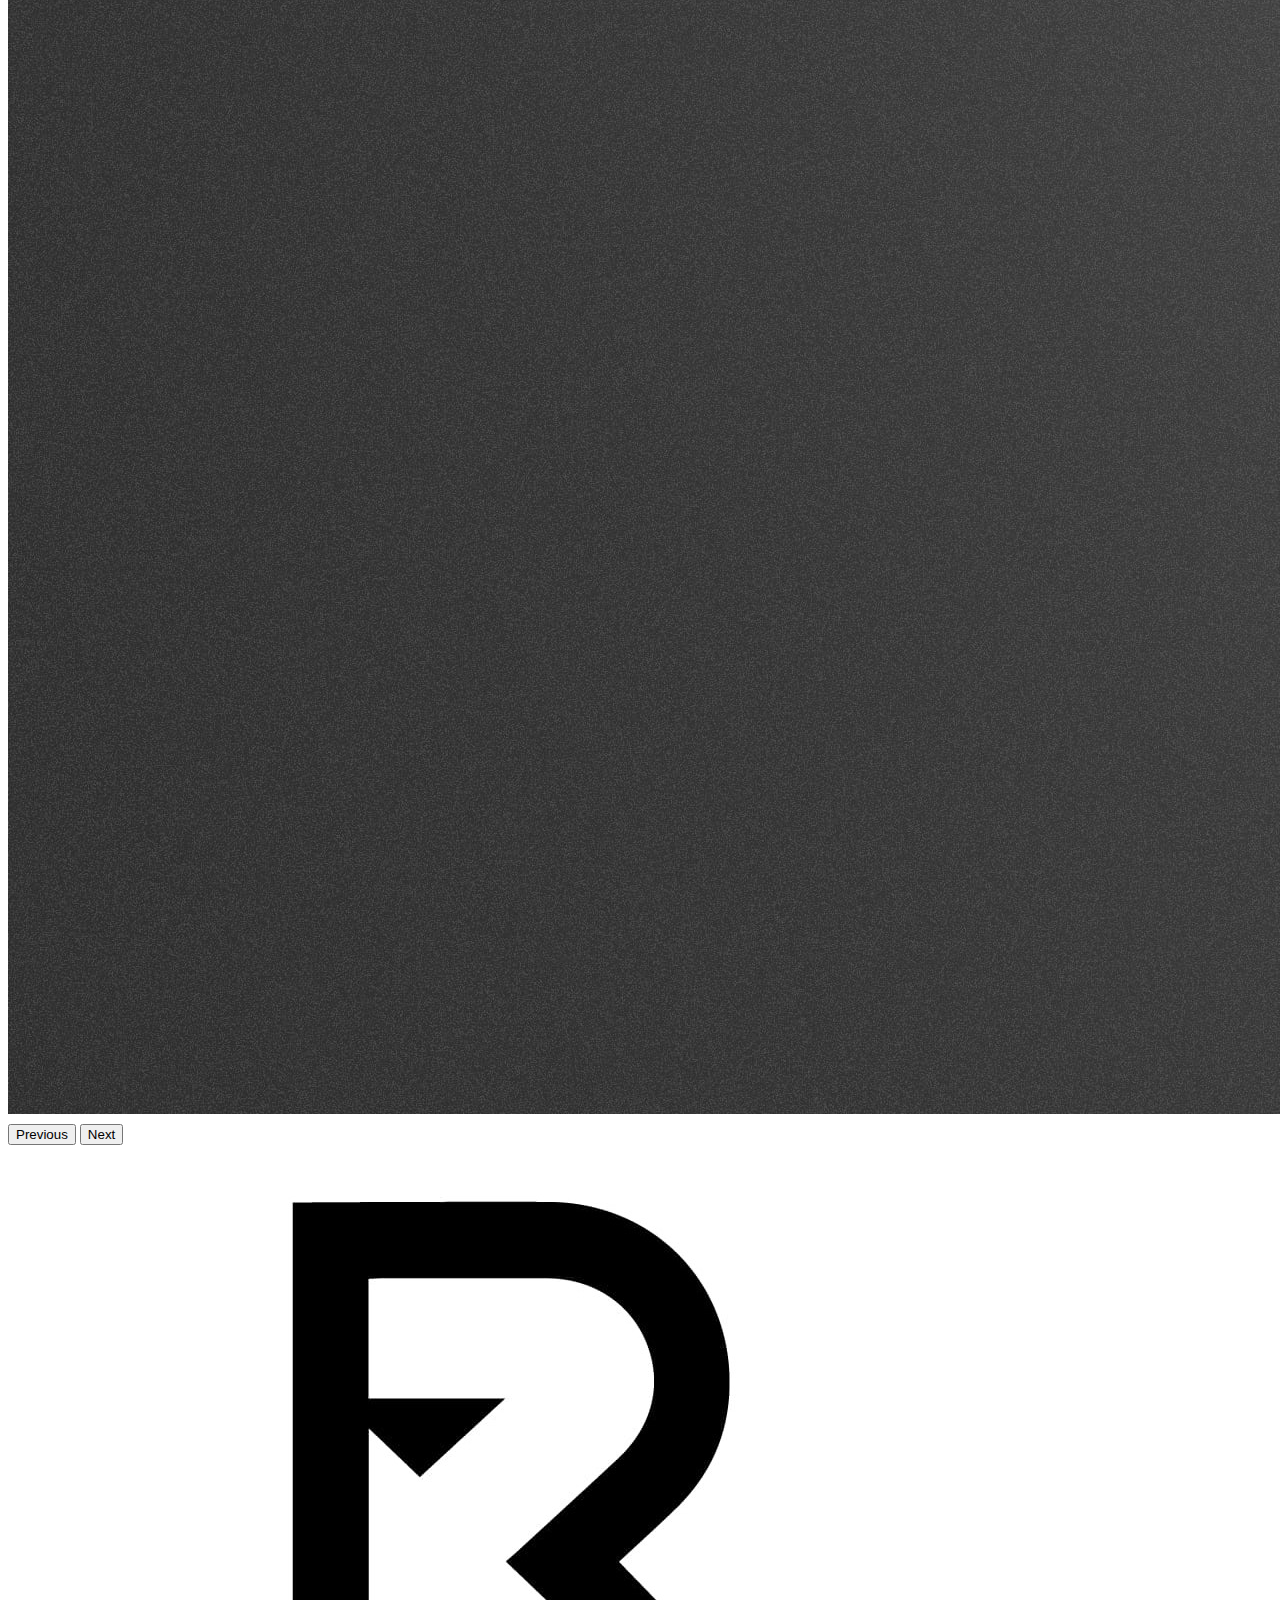
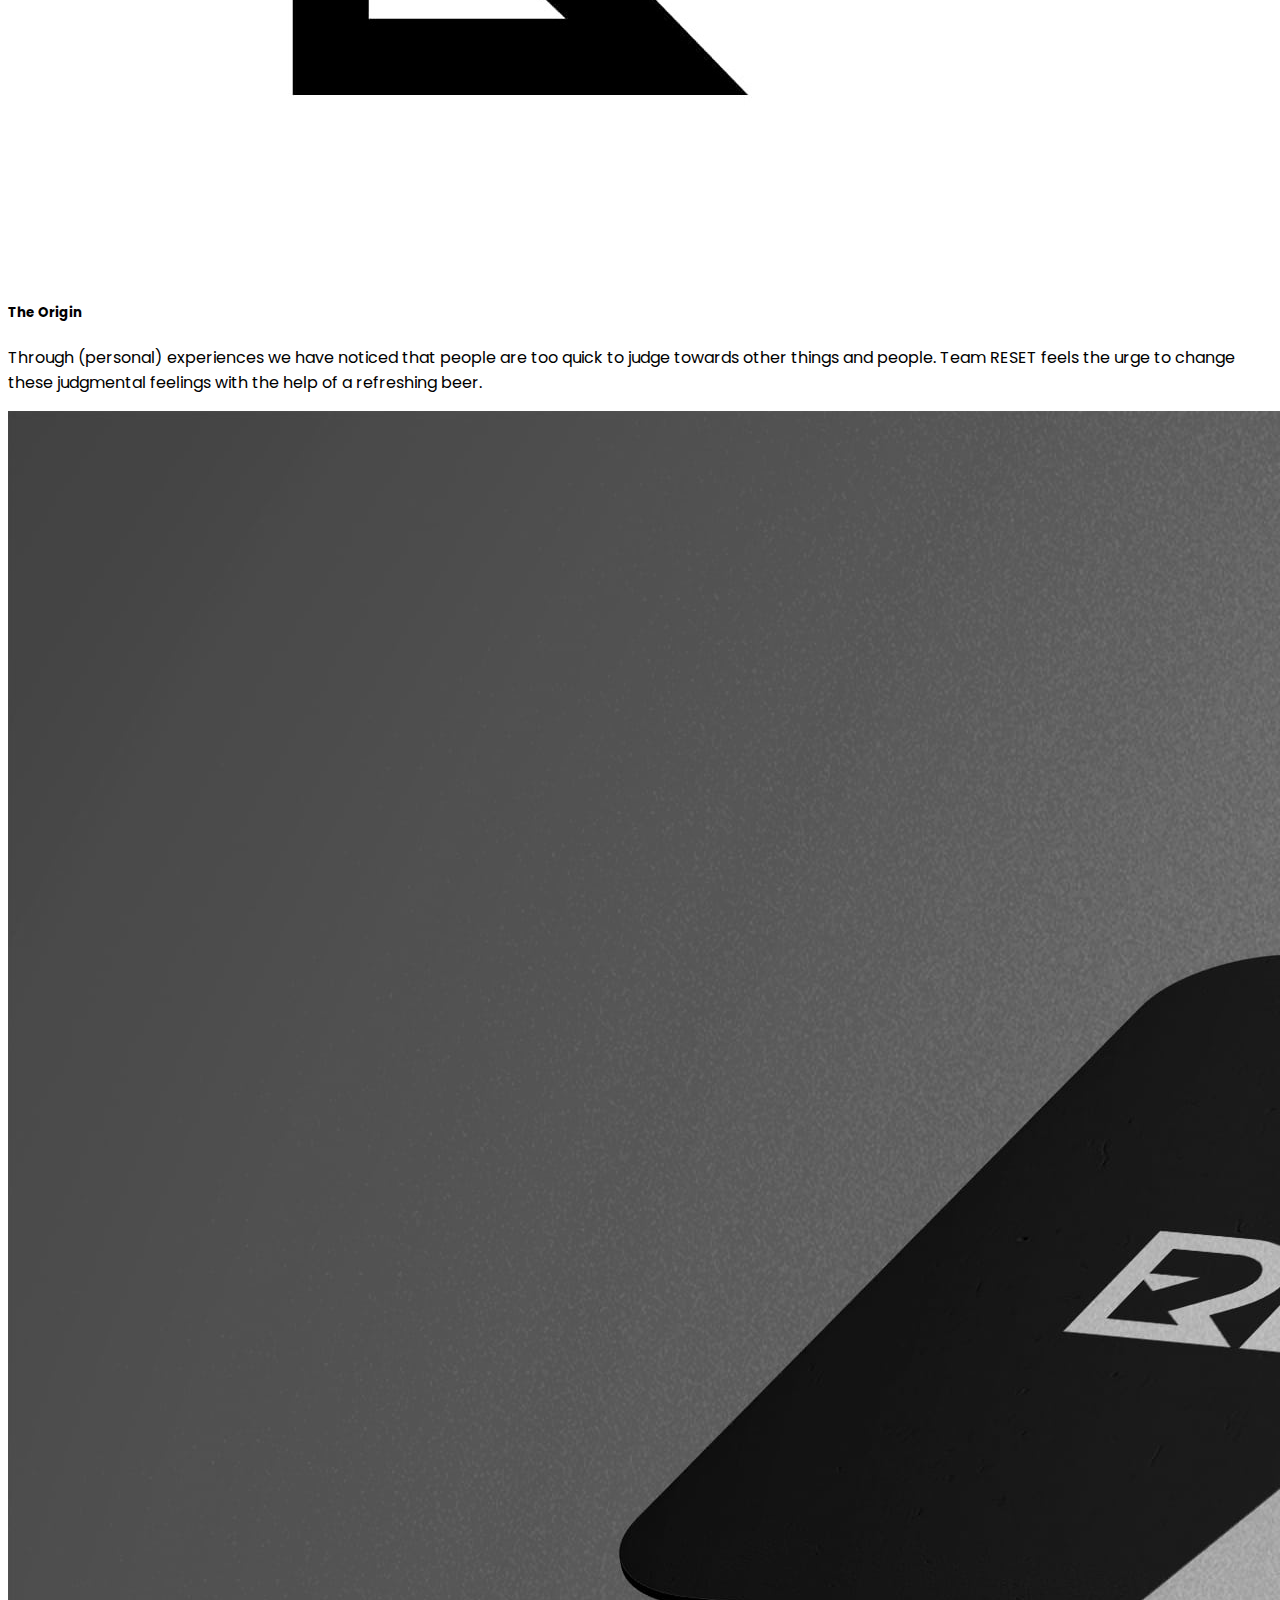
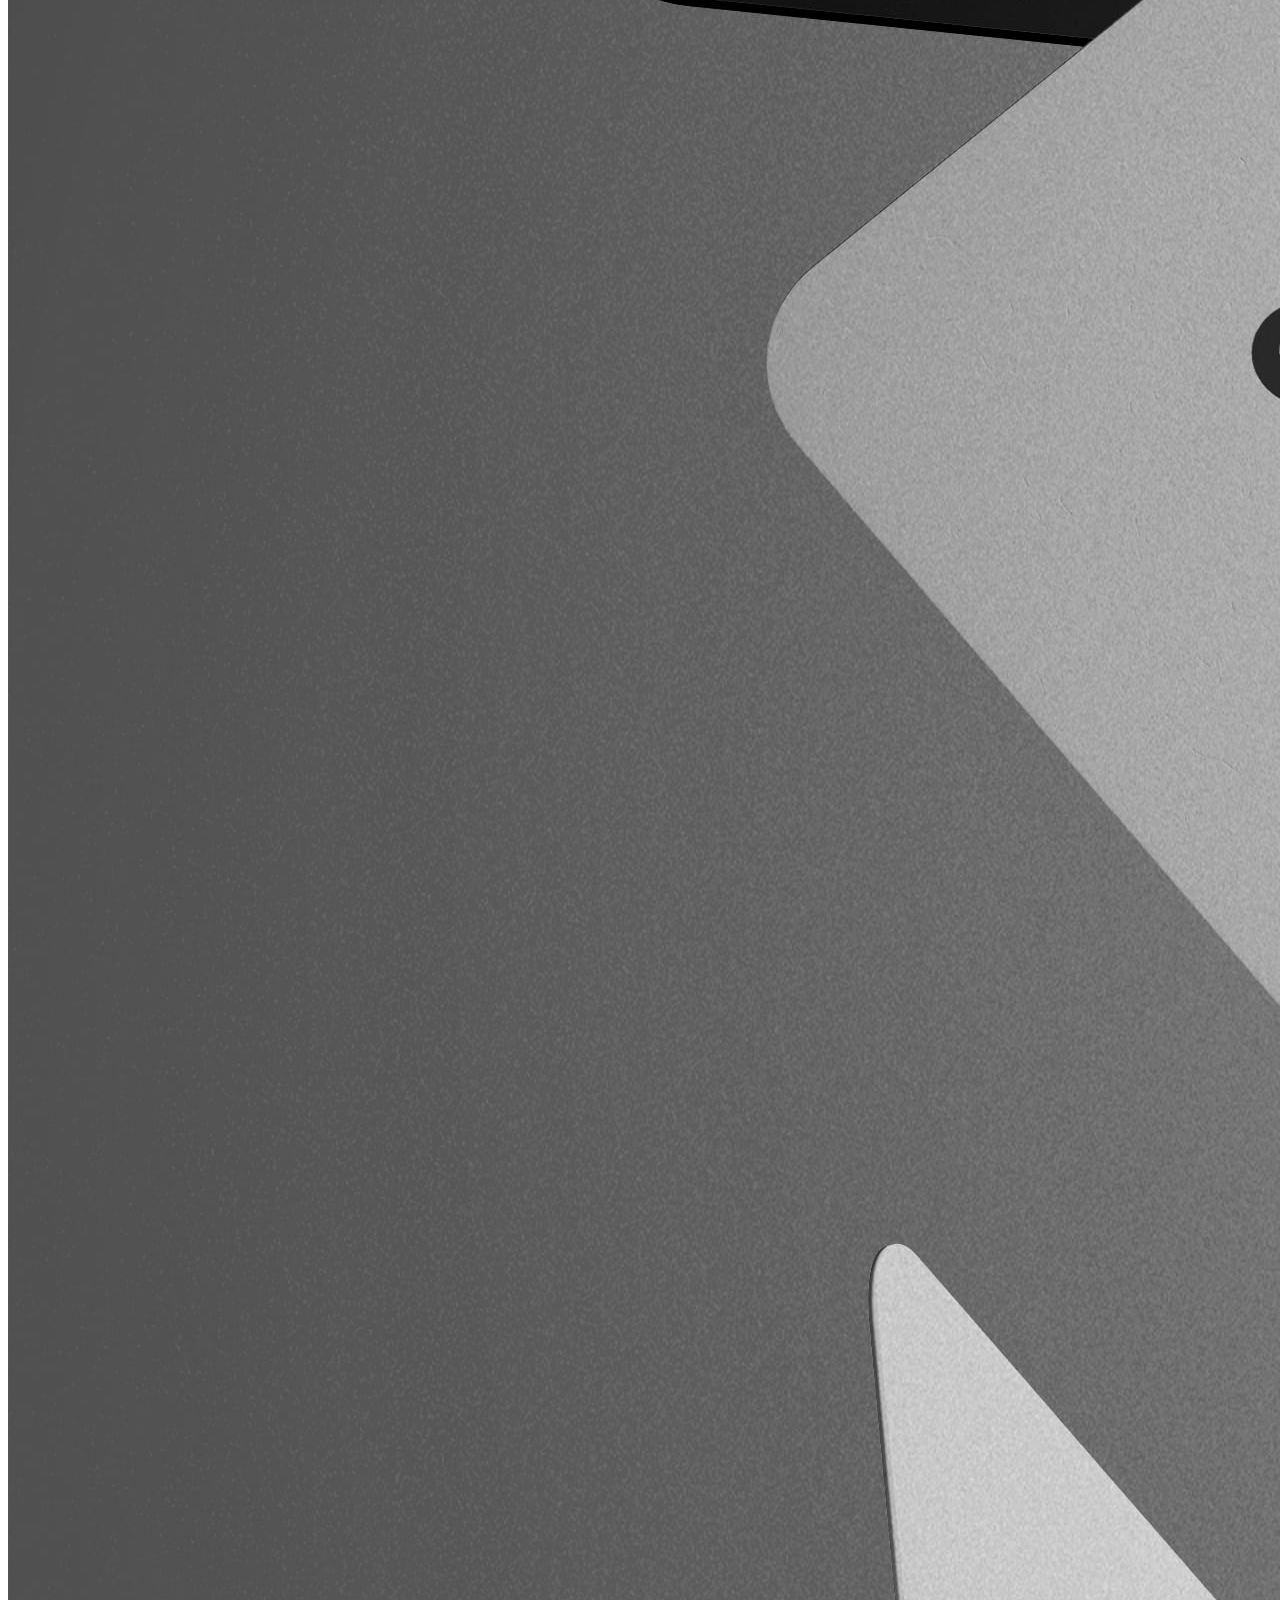
==== commit 07ff2c31: "team info" ====
--- a/index.html
+++ b/index.html
@@ -18,17 +18,17 @@
   <body>
 
     <!-- Navigation bar, adapted from https://getbootstrap.com/docs/5.1/components/navbar/ -->
-    <nav class="navbar navbar-expand-lg navbar-light">
+     <nav class="navbar navbar-expand-lg navbar-light">
       <div class="container-fluid">
-        <a class="navbar-brand" href="#">
+        <a class="navbar-brand" href="index.html">
           <img src="images/RESET_Logo_Beeldmerk_BLACK.jpg" width="40" alt="RESET">
-		        </a>
-		   <button class="navbar-toggler" type="button" data-bs-toggle="collapse" data-bs-target="#navbarSupportedContent" aria-controls="navbarSupportedContent" aria-expanded="false" aria-label="Toggle navigation">
+        </a>
+		  <button class="navbar-toggler" type="button" data-bs-toggle="collapse" data-bs-target="#navbarSupportedContent" aria-controls="navbarSupportedContent" aria-expanded="false" aria-label="Toggle navigation">
           <span class="navbar-toggler-icon"></span>
 			   <ul class="navbar-nav me-auto mb-2 mb-lg-0">
-                     </ul>
+                    </ul>
         </button>
-               <div class="collapse navbar-collapse">
+               <div class="collapse navbar-collapse" id="navbarSupportedContent">
           <ul class="navbar-nav me-auto mb-2 mb-lg-0">
             <li class="nav-item">
 				 <a class="nav-link" href="landing.html">Landing</a>
@@ -98,7 +98,7 @@
             <img class="img-fluid" src="images/LOGOSMALL.jpg" alt="LOGO">
             <div class="card-body">
               <h5 class="fw-bold">The Origin&nbsp;</h5>
-              <p class="card-text">Through (personal) experiences we have noticed that people are too quick to judge towards other things and people. Team RESET feels the urge to change these judgmental feelings.&nbsp;</p>
+              <p class="card-text">Through (personal) experiences we have noticed that people are too quick to judge towards other things and people. Team RESET feels the urge to change these judgmental feelings with the help of a refreshing beer.&nbsp;</p>
             </div>
             <div class="card-footer p-2 text-end bg-black">
                          </div>
@@ -147,6 +147,20 @@
           </div>
         </div>
       </div>
+		 <!-- Card #5 -->
+        <div class="col-sm-6 col-lg-4 col-xl-3">
+          <div class="card shadow h-100">
+                       <div class="card-body">
+						   
+              <h5 class="fw-bold">Team Information&nbsp;</h5>
+              <p class="card-text">Jens Rijnen:&nbsp;Hi, I'm Jens, 20 years old and a Tilburger who recently moved to Breda. I like to go out a lot and be social with friends, but secretly lying down alone is my favorite hobby.</p>
+              <p class="card-text">Evie van den Berg:&nbsp;Hi, my name is Evie and I am 21 years old. I have been living in Breda for 2 years now and I like it a lot! In my spare time I listen to a lot of music, chill with friends and I can regularly be found at parties. &nbsp; &nbsp; &nbsp;</p>
+              <p class="card-text">Noëlle van Rooij: Ola! My name is Noëlle. I am 20 years old and one of my hobbies is field hockey. Even though I&nbsp; don't always win the game, I always win the afterparty!&nbsp; &nbsp; &nbsp; &nbsp;&nbsp;</p>
+            </div>
+            <div class="card-footer p-2 text-end bg-black">
+                          </div>
+          </div>
+        </div>
     </main>
     <!-- End of the grid with cards -->
 
